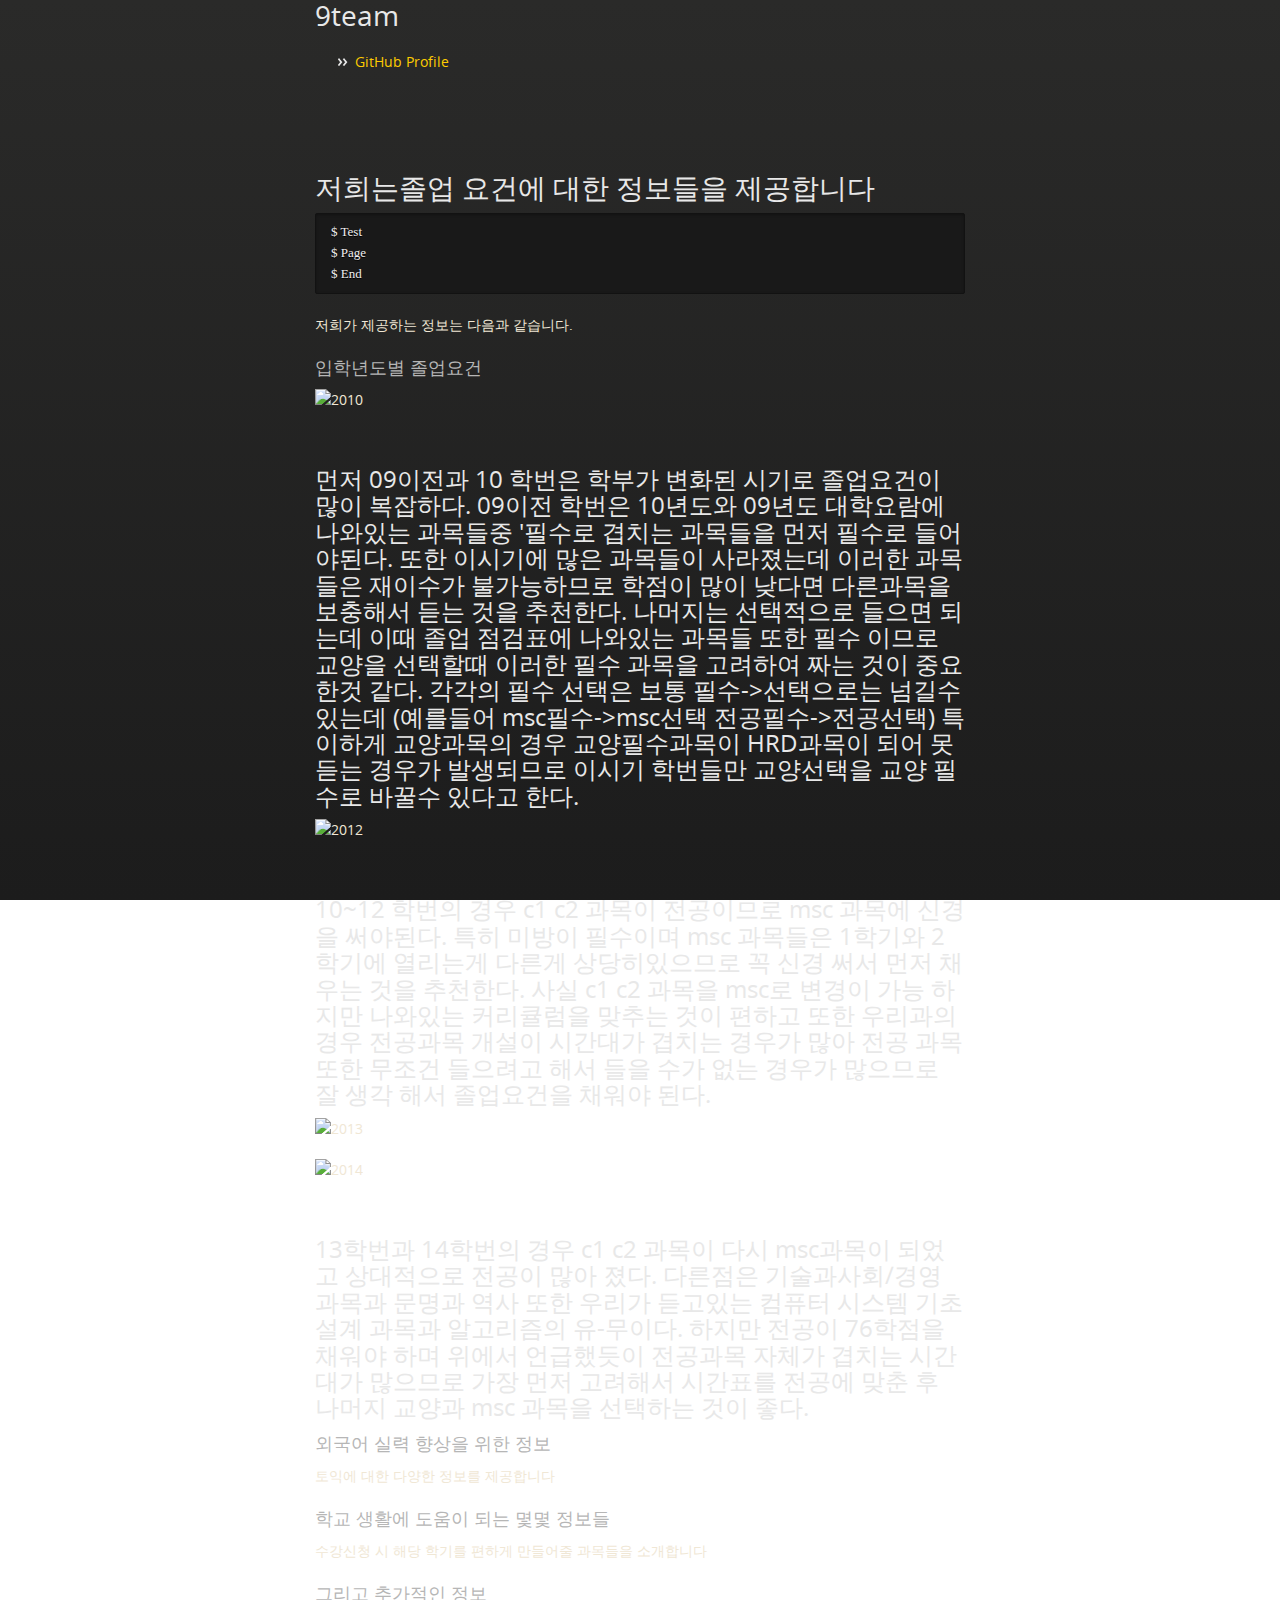
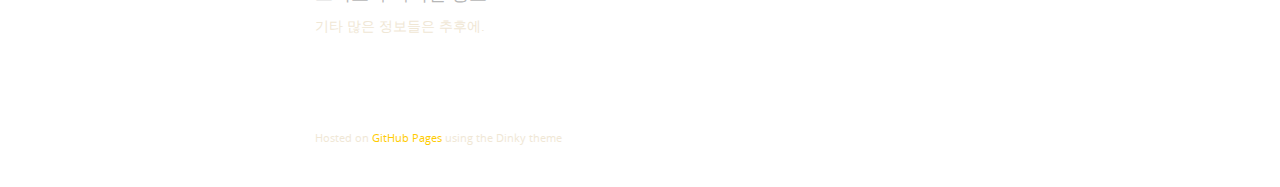
==== index.html @ 778de35d "Replace master branch with page content via GitHub" ====
<!doctype html>
<html>
  <head>
    <meta charset="utf-8">
    <meta http-equiv="X-UA-Compatible" content="chrome=1">
    <title>9team by computer9team</title>

    <link rel="stylesheet" href="stylesheets/styles.css">
    <link rel="stylesheet" href="stylesheets/github-light.css">
    <script src="javascripts/scale.fix.js"></script>
    <meta name="viewport" content="width=device-width, initial-scale=1, user-scalable=no">
    <!--[if lt IE 9]>
    <script src="//html5shiv.googlecode.com/svn/trunk/html5.js"></script>
    <![endif]-->
  </head>
  <body>
    <div class="wrapper">
      <header>
        <h1 class="header">9team</h1>
        <p class="header"></p>



        <ul>
          <li><a class="buttons github" href="https://github.com/computer9team">GitHub Profile</a></li>
        </ul>

      </header>
      <section>
        <h1>
<a id="저희는졸업-요건에-대한-정보들을-제공합니다" class="anchor" href="#%EC%A0%80%ED%9D%AC%EB%8A%94%EC%A1%B8%EC%97%85-%EC%9A%94%EA%B1%B4%EC%97%90-%EB%8C%80%ED%95%9C-%EC%A0%95%EB%B3%B4%EB%93%A4%EC%9D%84-%EC%A0%9C%EA%B3%B5%ED%95%A9%EB%8B%88%EB%8B%A4" aria-hidden="true"><span class="octicon octicon-link"></span></a>저희는졸업 요건에 대한 정보들을 제공합니다</h1>

<pre><code>$ Test
$ Page
$ End
</code></pre>

<p>저희가 제공하는 정보는 다음과 같습니다.</p>

<h3>
<a id="입학년도별-졸업요건" class="anchor" href="#%EC%9E%85%ED%95%99%EB%85%84%EB%8F%84%EB%B3%84-%EC%A1%B8%EC%97%85%EC%9A%94%EA%B1%B4" aria-hidden="true"><span class="octicon octicon-link"></span></a>입학년도별 졸업요건</h3>

<h4></h4>

<p><img src="https://github.com/computer9team/computer9team.github.com/blob/master/images/10.png?raw=true" alt="2010"></p>

<h2>
<a id="-1" class="anchor" href="#-1" aria-hidden="true"><span class="octicon octicon-link"></span></a><br>
</h2>

<h2>
<a id="먼저-09이전과-10-학번은-학부가-변화된-시기로-졸업요건이-많이-복잡하다-09이전-학번은-10년도와-09년도-대학요람에-나와있는-과목들중-필수로-겹치는-과목들을-먼저-필수로-들어야된다-또한-이시기에-많은-과목들이-사라졌는데-이러한-과목들은-재이수가-불가능하므로-학점이-많이-낮다면-다른과목을-보충해서-듣는-것을-추천한다-나머지는-선택적으로-들으면-되는데-이때-졸업-점검표에-나와있는-과목들-또한-필수-이므로-교양을-선택할때-이러한-필수-과목을-고려하여-짜는-것이-중요한것-같다-각각의-필수-선택은-보통-필수-선택으로는-넘길수-있는데-예를들어-msc필수-msc선택-전공필수-전공선택-특이하게-교양과목의-경우-교양필수과목이-hrd과목이-되어-못듣는-경우가-발생되므로-이시기-학번들만-교양선택을-교양-필수로-바꿀수-있다고-한다" class="anchor" href="#%EB%A8%BC%EC%A0%80-09%EC%9D%B4%EC%A0%84%EA%B3%BC-10-%ED%95%99%EB%B2%88%EC%9D%80-%ED%95%99%EB%B6%80%EA%B0%80-%EB%B3%80%ED%99%94%EB%90%9C-%EC%8B%9C%EA%B8%B0%EB%A1%9C-%EC%A1%B8%EC%97%85%EC%9A%94%EA%B1%B4%EC%9D%B4-%EB%A7%8E%EC%9D%B4-%EB%B3%B5%EC%9E%A1%ED%95%98%EB%8B%A4-09%EC%9D%B4%EC%A0%84-%ED%95%99%EB%B2%88%EC%9D%80-10%EB%85%84%EB%8F%84%EC%99%80-09%EB%85%84%EB%8F%84-%EB%8C%80%ED%95%99%EC%9A%94%EB%9E%8C%EC%97%90-%EB%82%98%EC%99%80%EC%9E%88%EB%8A%94-%EA%B3%BC%EB%AA%A9%EB%93%A4%EC%A4%91-%ED%95%84%EC%88%98%EB%A1%9C-%EA%B2%B9%EC%B9%98%EB%8A%94-%EA%B3%BC%EB%AA%A9%EB%93%A4%EC%9D%84-%EB%A8%BC%EC%A0%80-%ED%95%84%EC%88%98%EB%A1%9C-%EB%93%A4%EC%96%B4%EC%95%BC%EB%90%9C%EB%8B%A4-%EB%98%90%ED%95%9C-%EC%9D%B4%EC%8B%9C%EA%B8%B0%EC%97%90-%EB%A7%8E%EC%9D%80-%EA%B3%BC%EB%AA%A9%EB%93%A4%EC%9D%B4-%EC%82%AC%EB%9D%BC%EC%A1%8C%EB%8A%94%EB%8D%B0-%EC%9D%B4%EB%9F%AC%ED%95%9C-%EA%B3%BC%EB%AA%A9%EB%93%A4%EC%9D%80-%EC%9E%AC%EC%9D%B4%EC%88%98%EA%B0%80-%EB%B6%88%EA%B0%80%EB%8A%A5%ED%95%98%EB%AF%80%EB%A1%9C-%ED%95%99%EC%A0%90%EC%9D%B4-%EB%A7%8E%EC%9D%B4-%EB%82%AE%EB%8B%A4%EB%A9%B4-%EB%8B%A4%EB%A5%B8%EA%B3%BC%EB%AA%A9%EC%9D%84-%EB%B3%B4%EC%B6%A9%ED%95%B4%EC%84%9C-%EB%93%A3%EB%8A%94-%EA%B2%83%EC%9D%84-%EC%B6%94%EC%B2%9C%ED%95%9C%EB%8B%A4-%EB%82%98%EB%A8%B8%EC%A7%80%EB%8A%94-%EC%84%A0%ED%83%9D%EC%A0%81%EC%9C%BC%EB%A1%9C-%EB%93%A4%EC%9C%BC%EB%A9%B4-%EB%90%98%EB%8A%94%EB%8D%B0-%EC%9D%B4%EB%95%8C-%EC%A1%B8%EC%97%85-%EC%A0%90%EA%B2%80%ED%91%9C%EC%97%90-%EB%82%98%EC%99%80%EC%9E%88%EB%8A%94-%EA%B3%BC%EB%AA%A9%EB%93%A4-%EB%98%90%ED%95%9C-%ED%95%84%EC%88%98-%EC%9D%B4%EB%AF%80%EB%A1%9C-%EA%B5%90%EC%96%91%EC%9D%84-%EC%84%A0%ED%83%9D%ED%95%A0%EB%95%8C-%EC%9D%B4%EB%9F%AC%ED%95%9C-%ED%95%84%EC%88%98-%EA%B3%BC%EB%AA%A9%EC%9D%84-%EA%B3%A0%EB%A0%A4%ED%95%98%EC%97%AC-%EC%A7%9C%EB%8A%94-%EA%B2%83%EC%9D%B4-%EC%A4%91%EC%9A%94%ED%95%9C%EA%B2%83-%EA%B0%99%EB%8B%A4-%EA%B0%81%EA%B0%81%EC%9D%98-%ED%95%84%EC%88%98-%EC%84%A0%ED%83%9D%EC%9D%80-%EB%B3%B4%ED%86%B5-%ED%95%84%EC%88%98-%EC%84%A0%ED%83%9D%EC%9C%BC%EB%A1%9C%EB%8A%94-%EB%84%98%EA%B8%B8%EC%88%98-%EC%9E%88%EB%8A%94%EB%8D%B0-%EC%98%88%EB%A5%BC%EB%93%A4%EC%96%B4-msc%ED%95%84%EC%88%98-msc%EC%84%A0%ED%83%9D-%EC%A0%84%EA%B3%B5%ED%95%84%EC%88%98-%EC%A0%84%EA%B3%B5%EC%84%A0%ED%83%9D-%ED%8A%B9%EC%9D%B4%ED%95%98%EA%B2%8C-%EA%B5%90%EC%96%91%EA%B3%BC%EB%AA%A9%EC%9D%98-%EA%B2%BD%EC%9A%B0-%EA%B5%90%EC%96%91%ED%95%84%EC%88%98%EA%B3%BC%EB%AA%A9%EC%9D%B4-hrd%EA%B3%BC%EB%AA%A9%EC%9D%B4-%EB%90%98%EC%96%B4-%EB%AA%BB%EB%93%A3%EB%8A%94-%EA%B2%BD%EC%9A%B0%EA%B0%80-%EB%B0%9C%EC%83%9D%EB%90%98%EB%AF%80%EB%A1%9C-%EC%9D%B4%EC%8B%9C%EA%B8%B0-%ED%95%99%EB%B2%88%EB%93%A4%EB%A7%8C-%EA%B5%90%EC%96%91%EC%84%A0%ED%83%9D%EC%9D%84-%EA%B5%90%EC%96%91-%ED%95%84%EC%88%98%EB%A1%9C-%EB%B0%94%EA%BF%80%EC%88%98-%EC%9E%88%EB%8B%A4%EA%B3%A0-%ED%95%9C%EB%8B%A4" aria-hidden="true"><span class="octicon octicon-link"></span></a>먼저 09이전과 10 학번은 학부가 변화된 시기로 졸업요건이 많이 복잡하다. 09이전 학번은 10년도와 09년도 대학요람에 나와있는 과목들중 '필수로 겹치는 과목들을 먼저 필수로 들어야된다. 또한 이시기에 많은 과목들이 사라졌는데 이러한 과목들은 재이수가 불가능하므로 학점이 많이 낮다면 다른과목을 보충해서 듣는 것을 추천한다. 나머지는 선택적으로 들으면 되는데 이때 졸업 점검표에 나와있는 과목들 또한 필수 이므로 교양을 선택할때 이러한 필수 과목을 고려하여 짜는 것이 중요한것 같다. 각각의 필수 선택은 보통 필수-&gt;선택으로는 넘길수 있는데 (예를들어 msc필수-&gt;msc선택 전공필수-&gt;전공선택) 특이하게 교양과목의 경우 교양필수과목이 HRD과목이 되어 못듣는 경우가 발생되므로 이시기 학번들만 교양선택을 교양 필수로 바꿀수 있다고 한다.</h2>

<h4></h4>

<p><img src="https://raw.githubusercontent.com/computer9team/computer9team.github.com/45f0625c6c6ce0dff1cbcead1c9c6df45d2db07f/images/10%7E12.png" alt="2012"></p>

<h2>
<a id="-3" class="anchor" href="#-3" aria-hidden="true"><span class="octicon octicon-link"></span></a><br>
</h2>

<h2>
<a id="1012-학번의-경우--c1-c2-과목이-전공이므로-msc-과목에-신경을-써야된다-특히-미방이-필수이며-msc-과목들은-1학기와-2학기에-열리는게-다른게-상당히있으므로-꼭-신경-써서-먼저-채우는-것을-추천한다-사실-c1-c2-과목을-msc로-변경이-가능-하지만-나와있는-커리큘럼을-맞추는-것이-편하고-또한-우리과의-경우-전공과목-개설이-시간대가-겹치는-경우가-많아-전공-과목-또한-무조건-들으려고-해서-들을-수가-없는-경우가-많으므로-잘-생각-해서-졸업요건을-채워야-된다" class="anchor" href="#1012-%ED%95%99%EB%B2%88%EC%9D%98-%EA%B2%BD%EC%9A%B0--c1-c2-%EA%B3%BC%EB%AA%A9%EC%9D%B4-%EC%A0%84%EA%B3%B5%EC%9D%B4%EB%AF%80%EB%A1%9C-msc-%EA%B3%BC%EB%AA%A9%EC%97%90-%EC%8B%A0%EA%B2%BD%EC%9D%84-%EC%8D%A8%EC%95%BC%EB%90%9C%EB%8B%A4-%ED%8A%B9%ED%9E%88-%EB%AF%B8%EB%B0%A9%EC%9D%B4-%ED%95%84%EC%88%98%EC%9D%B4%EB%A9%B0-msc-%EA%B3%BC%EB%AA%A9%EB%93%A4%EC%9D%80-1%ED%95%99%EA%B8%B0%EC%99%80-2%ED%95%99%EA%B8%B0%EC%97%90-%EC%97%B4%EB%A6%AC%EB%8A%94%EA%B2%8C-%EB%8B%A4%EB%A5%B8%EA%B2%8C-%EC%83%81%EB%8B%B9%ED%9E%88%EC%9E%88%EC%9C%BC%EB%AF%80%EB%A1%9C-%EA%BC%AD-%EC%8B%A0%EA%B2%BD-%EC%8D%A8%EC%84%9C-%EB%A8%BC%EC%A0%80-%EC%B1%84%EC%9A%B0%EB%8A%94-%EA%B2%83%EC%9D%84-%EC%B6%94%EC%B2%9C%ED%95%9C%EB%8B%A4-%EC%82%AC%EC%8B%A4-c1-c2-%EA%B3%BC%EB%AA%A9%EC%9D%84-msc%EB%A1%9C-%EB%B3%80%EA%B2%BD%EC%9D%B4-%EA%B0%80%EB%8A%A5-%ED%95%98%EC%A7%80%EB%A7%8C-%EB%82%98%EC%99%80%EC%9E%88%EB%8A%94-%EC%BB%A4%EB%A6%AC%ED%81%98%EB%9F%BC%EC%9D%84-%EB%A7%9E%EC%B6%94%EB%8A%94-%EA%B2%83%EC%9D%B4-%ED%8E%B8%ED%95%98%EA%B3%A0-%EB%98%90%ED%95%9C-%EC%9A%B0%EB%A6%AC%EA%B3%BC%EC%9D%98-%EA%B2%BD%EC%9A%B0-%EC%A0%84%EA%B3%B5%EA%B3%BC%EB%AA%A9-%EA%B0%9C%EC%84%A4%EC%9D%B4-%EC%8B%9C%EA%B0%84%EB%8C%80%EA%B0%80-%EA%B2%B9%EC%B9%98%EB%8A%94-%EA%B2%BD%EC%9A%B0%EA%B0%80-%EB%A7%8E%EC%95%84-%EC%A0%84%EA%B3%B5-%EA%B3%BC%EB%AA%A9-%EB%98%90%ED%95%9C-%EB%AC%B4%EC%A1%B0%EA%B1%B4-%EB%93%A4%EC%9C%BC%EB%A0%A4%EA%B3%A0-%ED%95%B4%EC%84%9C-%EB%93%A4%EC%9D%84-%EC%88%98%EA%B0%80-%EC%97%86%EB%8A%94-%EA%B2%BD%EC%9A%B0%EA%B0%80-%EB%A7%8E%EC%9C%BC%EB%AF%80%EB%A1%9C-%EC%9E%98-%EC%83%9D%EA%B0%81-%ED%95%B4%EC%84%9C-%EC%A1%B8%EC%97%85%EC%9A%94%EA%B1%B4%EC%9D%84-%EC%B1%84%EC%9B%8C%EC%95%BC-%EB%90%9C%EB%8B%A4" aria-hidden="true"><span class="octicon octicon-link"></span></a>10~12 학번의 경우  c1 c2 과목이 전공이므로 msc 과목에 신경을 써야된다. 특히 미방이 필수이며 msc 과목들은 1학기와 2학기에 열리는게 다른게 상당히있으므로 꼭 신경 써서 먼저 채우는 것을 추천한다. 사실 c1 c2 과목을 msc로 변경이 가능 하지만 나와있는 커리큘럼을 맞추는 것이 편하고 또한 우리과의 경우 전공과목 개설이 시간대가 겹치는 경우가 많아 전공 과목 또한 무조건 들으려고 해서 들을 수가 없는 경우가 많으므로 잘 생각 해서 졸업요건을 채워야 된다.</h2>

<h4></h4>

<p><img src="https://raw.githubusercontent.com/computer9team/computer9team.github.com/45f0625c6c6ce0dff1cbcead1c9c6df45d2db07f/images/13.png" alt="2013"></p>

<h4></h4>

<p><img src="https://raw.githubusercontent.com/computer9team/computer9team.github.com/45f0625c6c6ce0dff1cbcead1c9c6df45d2db07f/images/14.png" alt="2014"></p>

<h2>
<a id="-6" class="anchor" href="#-6" aria-hidden="true"><span class="octicon octicon-link"></span></a><br>
</h2>

<h2>
<a id="13학번과-14학번의-경우-c1-c2-과목이-다시-msc과목이-되었고-상대적으로-전공이-많아-졌다-다른점은-기술과사회경영-과목과-문명과-역사-또한-우리가-듣고있는-컴퓨터-시스템-기초-설계-과목과-알고리즘의-유-무이다-하지만-전공이-76학점을-채워야-하며-위에서-언급했듯이-전공과목-자체가-겹치는-시간대가-많으므로-가장-먼저-고려해서-시간표를-전공에-맞춘-후-나머지-교양과-msc-과목을-선택하는-것이-좋다-" class="anchor" href="#13%ED%95%99%EB%B2%88%EA%B3%BC-14%ED%95%99%EB%B2%88%EC%9D%98-%EA%B2%BD%EC%9A%B0-c1-c2-%EA%B3%BC%EB%AA%A9%EC%9D%B4-%EB%8B%A4%EC%8B%9C-msc%EA%B3%BC%EB%AA%A9%EC%9D%B4-%EB%90%98%EC%97%88%EA%B3%A0-%EC%83%81%EB%8C%80%EC%A0%81%EC%9C%BC%EB%A1%9C-%EC%A0%84%EA%B3%B5%EC%9D%B4-%EB%A7%8E%EC%95%84-%EC%A1%8C%EB%8B%A4-%EB%8B%A4%EB%A5%B8%EC%A0%90%EC%9D%80-%EA%B8%B0%EC%88%A0%EA%B3%BC%EC%82%AC%ED%9A%8C%EA%B2%BD%EC%98%81-%EA%B3%BC%EB%AA%A9%EA%B3%BC-%EB%AC%B8%EB%AA%85%EA%B3%BC-%EC%97%AD%EC%82%AC-%EB%98%90%ED%95%9C-%EC%9A%B0%EB%A6%AC%EA%B0%80-%EB%93%A3%EA%B3%A0%EC%9E%88%EB%8A%94-%EC%BB%B4%ED%93%A8%ED%84%B0-%EC%8B%9C%EC%8A%A4%ED%85%9C-%EA%B8%B0%EC%B4%88-%EC%84%A4%EA%B3%84-%EA%B3%BC%EB%AA%A9%EA%B3%BC-%EC%95%8C%EA%B3%A0%EB%A6%AC%EC%A6%98%EC%9D%98-%EC%9C%A0-%EB%AC%B4%EC%9D%B4%EB%8B%A4-%ED%95%98%EC%A7%80%EB%A7%8C-%EC%A0%84%EA%B3%B5%EC%9D%B4-76%ED%95%99%EC%A0%90%EC%9D%84-%EC%B1%84%EC%9B%8C%EC%95%BC-%ED%95%98%EB%A9%B0-%EC%9C%84%EC%97%90%EC%84%9C-%EC%96%B8%EA%B8%89%ED%96%88%EB%93%AF%EC%9D%B4-%EC%A0%84%EA%B3%B5%EA%B3%BC%EB%AA%A9-%EC%9E%90%EC%B2%B4%EA%B0%80-%EA%B2%B9%EC%B9%98%EB%8A%94-%EC%8B%9C%EA%B0%84%EB%8C%80%EA%B0%80-%EB%A7%8E%EC%9C%BC%EB%AF%80%EB%A1%9C-%EA%B0%80%EC%9E%A5-%EB%A8%BC%EC%A0%80-%EA%B3%A0%EB%A0%A4%ED%95%B4%EC%84%9C-%EC%8B%9C%EA%B0%84%ED%91%9C%EB%A5%BC-%EC%A0%84%EA%B3%B5%EC%97%90-%EB%A7%9E%EC%B6%98-%ED%9B%84-%EB%82%98%EB%A8%B8%EC%A7%80-%EA%B5%90%EC%96%91%EA%B3%BC-msc-%EA%B3%BC%EB%AA%A9%EC%9D%84-%EC%84%A0%ED%83%9D%ED%95%98%EB%8A%94-%EA%B2%83%EC%9D%B4-%EC%A2%8B%EB%8B%A4-" aria-hidden="true"><span class="octicon octicon-link"></span></a>13학번과 14학번의 경우 c1 c2 과목이 다시 msc과목이 되었고 상대적으로 전공이 많아 졌다. 다른점은 기술과사회/경영 과목과 문명과 역사 또한 우리가 듣고있는 컴퓨터 시스템 기초 설계 과목과 알고리즘의 유-무이다. 하지만 전공이 76학점을 채워야 하며 위에서 언급했듯이 전공과목 자체가 겹치는 시간대가 많으므로 가장 먼저 고려해서 시간표를 전공에 맞춘 후 나머지 교양과 msc 과목을 선택하는 것이 좋다. </h2>

<h3>
<a id="외국어-실력-향상을-위한-정보" class="anchor" href="#%EC%99%B8%EA%B5%AD%EC%96%B4-%EC%8B%A4%EB%A0%A5-%ED%96%A5%EC%83%81%EC%9D%84-%EC%9C%84%ED%95%9C-%EC%A0%95%EB%B3%B4" aria-hidden="true"><span class="octicon octicon-link"></span></a>외국어 실력 향상을 위한 정보</h3>

<p>토익에 대한 다양한 정보를 제공합니다</p>

<h3>
<a id="학교-생활에-도움이-되는-몇몇-정보들" class="anchor" href="#%ED%95%99%EA%B5%90-%EC%83%9D%ED%99%9C%EC%97%90-%EB%8F%84%EC%9B%80%EC%9D%B4-%EB%90%98%EB%8A%94-%EB%AA%87%EB%AA%87-%EC%A0%95%EB%B3%B4%EB%93%A4" aria-hidden="true"><span class="octicon octicon-link"></span></a>학교 생활에 도움이 되는 몇몇 정보들</h3>

<p>수강신청 시 해당 학기를 편하게 만들어줄 과목들을 소개합니다</p>

<h3>
<a id="그리고-추가적인-정보" class="anchor" href="#%EA%B7%B8%EB%A6%AC%EA%B3%A0-%EC%B6%94%EA%B0%80%EC%A0%81%EC%9D%B8-%EC%A0%95%EB%B3%B4" aria-hidden="true"><span class="octicon octicon-link"></span></a>그리고 추가적인 정보</h3>

<p>기타 많은 정보들은 추후에.</p>
      </section>
      <footer>
        <p><small>Hosted on <a href="https://pages.github.com">GitHub Pages</a> using the Dinky theme</small></p>
      </footer>
    </div>
    <!--[if !IE]><script>fixScale(document);</script><![endif]-->
		
  </body>
</html>
---- stylesheets/styles.css ----
@font-face {
  font-family: 'OpenSansLight';
  src: url("../fonts/OpenSans-Light-webfont.eot");
  src: url("../fonts/OpenSans-Light-webfont.eot?#iefix") format("embedded-opentype"), url("../fonts/OpenSans-Light-webfont.woff") format("woff"), url("../fonts/OpenSans-Light-webfont.ttf") format("truetype"), url("../fonts/OpenSans-Light-webfont.svg#OpenSansLight") format("svg");
  font-weight: normal;
  font-style: normal;
}

@font-face {
  font-family: 'OpenSansLightItalic';
  src: url("../fonts/OpenSans-LightItalic-webfont.eot");
  src: url("../fonts/OpenSans-LightItalic-webfont.eot?#iefix") format("embedded-opentype"), url("../fonts/OpenSans-LightItalic-webfont.woff") format("woff"), url("../fonts/OpenSans-LightItalic-webfont.ttf") format("truetype"), url("../fonts/OpenSans-LightItalic-webfont.svg#OpenSansLightItalic") format("svg");
  font-weight: normal;
  font-style: normal;
}

@font-face {
  font-family: 'OpenSansRegular';
  src: url("../fonts/OpenSans-Regular-webfont.eot");
  src: url("../fonts/OpenSans-Regular-webfont.eot?#iefix") format("embedded-opentype"), url("../fonts/OpenSans-Regular-webfont.woff") format("woff"), url("../fonts/OpenSans-Regular-webfont.ttf") format("truetype"), url("../fonts/OpenSans-Regular-webfont.svg#OpenSansRegular") format("svg");
  font-weight: normal;
  font-style: normal;
  -webkit-font-smoothing: antialiased;
}

@font-face {
  font-family: 'OpenSansItalic';
  src: url("../fonts/OpenSans-Italic-webfont.eot");
  src: url("../fonts/OpenSans-Italic-webfont.eot?#iefix") format("embedded-opentype"), url("../fonts/OpenSans-Italic-webfont.woff") format("woff"), url("../fonts/OpenSans-Italic-webfont.ttf") format("truetype"), url("../fonts/OpenSans-Italic-webfont.svg#OpenSansItalic") format("svg");
  font-weight: normal;
  font-style: normal;
  -webkit-font-smoothing: antialiased;
}

@font-face {
  font-family: 'OpenSansSemibold';
  src: url("../fonts/OpenSans-Semibold-webfont.eot");
  src: url("../fonts/OpenSans-Semibold-webfont.eot?#iefix") format("embedded-opentype"), url("../fonts/OpenSans-Semibold-webfont.woff") format("woff"), url("../fonts/OpenSans-Semibold-webfont.ttf") format("truetype"), url("../fonts/OpenSans-Semibold-webfont.svg#OpenSansSemibold") format("svg");
  font-weight: normal;
  font-style: normal;
  -webkit-font-smoothing: antialiased;
}

@font-face {
  font-family: 'OpenSansSemiboldItalic';
  src: url("../fonts/OpenSans-SemiboldItalic-webfont.eot");
  src: url("../fonts/OpenSans-SemiboldItalic-webfont.eot?#iefix") format("embedded-opentype"), url("../fonts/OpenSans-SemiboldItalic-webfont.woff") format("woff"), url("../fonts/OpenSans-SemiboldItalic-webfont.ttf") format("truetype"), url("../fonts/OpenSans-SemiboldItalic-webfont.svg#OpenSansSemiboldItalic") format("svg");
  font-weight: normal;
  font-style: normal;
  -webkit-font-smoothing: antialiased;
}

@font-face {
  font-family: 'OpenSansBold';
  src: url("../fonts/OpenSans-Bold-webfont.eot");
  src: url("../fonts/OpenSans-Bold-webfont.eot?#iefix") format("embedded-opentype"), url("../fonts/OpenSans-Bold-webfont.woff") format("woff"), url("../fonts/OpenSans-Bold-webfont.ttf") format("truetype"), url("../fonts/OpenSans-Bold-webfont.svg#OpenSansBold") format("svg");
  font-weight: normal;
  font-style: normal;
  -webkit-font-smoothing: antialiased;
}

@font-face {
  font-family: 'OpenSansBoldItalic';
  src: url("../fonts/OpenSans-BoldItalic-webfont.eot");
  src: url("../fonts/OpenSans-BoldItalic-webfont.eot?#iefix") format("embedded-opentype"), url("../fonts/OpenSans-BoldItalic-webfont.woff") format("woff"), url("../fonts/OpenSans-BoldItalic-webfont.ttf") format("truetype"), url("../fonts/OpenSans-BoldItalic-webfont.svg#OpenSansBoldItalic") format("svg");
  font-weight: normal;
  font-style: normal;
  -webkit-font-smoothing: antialiased;
}

/* normalize.css 2012-02-07T12:37 UTC - https://github.com/necolas/normalize.css */
/* =============================================================================
   HTML5 display definitions
   ========================================================================== */
/*
 * Corrects block display not defined in IE6/7/8/9 & FF3
 */
article,
aside,
details,
figcaption,
figure,
footer,
header,
hgroup,
nav,
section,
summary {
  display: block;
}

/*
 * Corrects inline-block display not defined in IE6/7/8/9 & FF3
 */
audio,
canvas,
video {
  display: inline-block;
  *display: inline;
  *zoom: 1;
}

/*
 * Prevents modern browsers from displaying 'audio' without controls
 */
audio:not([controls]) {
  display: none;
}

/*
 * Addresses styling for 'hidden' attribute not present in IE7/8/9, FF3, S4
 * Known issue: no IE6 support
 */
[hidden] {
  display: none;
}

/* =============================================================================
   Base
   ========================================================================== */
/*
 * 1. Corrects text resizing oddly in IE6/7 when body font-size is set using em units
 *    http://clagnut.com/blog/348/#c790
 * 2. Prevents iOS text size adjust after orientation change, without disabling user zoom
 *    www.456bereastreet.com/archive/201012/controlling_text_size_in_safari_for_ios_without_disabling_user_zoom/
 */
html {
  font-size: 100%;
  /* 1 */
  -webkit-text-size-adjust: 100%;
  /* 2 */
  -ms-text-size-adjust: 100%;
  /* 2 */
}

/*
 * Addresses font-family inconsistency between 'textarea' and other form elements.
 */
html,
button,
input,
select,
textarea {
  font-family: sans-serif;
}

/*
 * Addresses margins handled incorrectly in IE6/7
 */
body {
  margin: 0;
}

/* =============================================================================
   Links
   ========================================================================== */
/*
 * Addresses outline displayed oddly in Chrome
 */
a:focus {
  outline: thin dotted;
}

/*
 * Improves readability when focused and also mouse hovered in all browsers
 * people.opera.com/patrickl/experiments/keyboard/test
 */
a:hover,
a:active {
  outline: 0;
}

/* =============================================================================
   Typography
   ========================================================================== */
/*
 * Addresses font sizes and margins set differently in IE6/7
 * Addresses font sizes within 'section' and 'article' in FF4+, Chrome, S5
 */
h1 {
  font-size: 2em;
  margin: 0.67em 0;
}

h2 {
  font-size: 1.5em;
  margin: 0.83em 0;
}

h3 {
  font-size: 1.17em;
  margin: 1em 0;
}

h4 {
  font-size: 1em;
  margin: 1.33em 0;
}

h5 {
  font-size: 0.83em;
  margin: 1.67em 0;
}

h6 {
  font-size: 0.75em;
  margin: 2.33em 0;
}

/*
 * Addresses styling not present in IE7/8/9, S5, Chrome
 */
abbr[title] {
  border-bottom: 1px dotted;
}

/*
 * Addresses style set to 'bolder' in FF3+, S4/5, Chrome
*/
b,
strong {
  font-weight: bold;
}

blockquote {
  margin: 1em 40px;
}

/*
 * Addresses styling not present in S5, Chrome
 */
dfn {
  font-style: italic;
}

/*
 * Addresses styling not present in IE6/7/8/9
 */
mark {
  background: #ff0;
  color: #000;
}

/*
 * Addresses margins set differently in IE6/7
 */
p,
pre {
  margin: 1em 0;
}

/*
 * Corrects font family set oddly in IE6, S4/5, Chrome
 * en.wikipedia.org/wiki/User:Davidgothberg/Test59
 */
pre,
code,
kbd,
samp {
  font-family: monospace, serif;
  _font-family: 'courier new', monospace;
  font-size: 1em;
}

/*
 * 1. Addresses CSS quotes not supported in IE6/7
 * 2. Addresses quote property not supported in S4
 */
/* 1 */
q {
  quotes: none;
}

/* 2 */
q:before,
q:after {
  content: '';
  content: none;
}

small {
  font-size: 75%;
}

/*
 * Prevents sub and sup affecting line-height in all browsers
 * gist.github.com/413930
 */
sub,
sup {
  font-size: 75%;
  line-height: 0;
  position: relative;
  vertical-align: baseline;
}

sup {
  top: -0.5em;
}

sub {
  bottom: -0.25em;
}

/* =============================================================================
   Lists
   ========================================================================== */
/*
 * Addresses margins set differently in IE6/7
 */
dl,
menu,
ol,
ul {
  margin: 1em 0;
}

dd {
  margin: 0 0 0 40px;
}

/*
 * Addresses paddings set differently in IE6/7
 */
menu,
ol,
ul {
  padding: 0 0 0 40px;
}

/*
 * Corrects list images handled incorrectly in IE7
 */
nav ul,
nav ol {
  list-style: none;
  list-style-image: none;
}

/* =============================================================================
   Embedded content
   ========================================================================== */
/*
 * 1. Removes border when inside 'a' element in IE6/7/8/9, FF3
 * 2. Improves image quality when scaled in IE7
 *    code.flickr.com/blog/2008/11/12/on-ui-quality-the-little-things-client-side-image-resizing/
 */
img {
  border: 0;
  /* 1 */
  -ms-interpolation-mode: bicubic;
  /* 2 */
}

/*
 * Corrects overflow displayed oddly in IE9
 */
svg:not(:root) {
  overflow: hidden;
}

/* =============================================================================
   Figures
   ========================================================================== */
/*
 * Addresses margin not present in IE6/7/8/9, S5, O11
 */
figure {
  margin: 0;
}

/* =============================================================================
   Forms
   ========================================================================== */
/*
 * Corrects margin displayed oddly in IE6/7
 */
form {
  margin: 0;
}

/*
 * Define consistent border, margin, and padding
 */
fieldset {
  border: 1px solid #c0c0c0;
  margin: 0 2px;
  padding: 0.35em 0.625em 0.75em;
}

/*
 * 1. Corrects color not being inherited in IE6/7/8/9
 * 2. Corrects text not wrapping in FF3 
 * 3. Corrects alignment displayed oddly in IE6/7
 */
legend {
  border: 0;
  /* 1 */
  padding: 0;
  white-space: normal;
  /* 2 */
  *margin-left: -7px;
  /* 3 */
}

/*
 * 1. Corrects font size not being inherited in all browsers
 * 2. Addresses margins set differently in IE6/7, FF3+, S5, Chrome
 * 3. Improves appearance and consistency in all browsers
 */
button,
input,
select,
textarea {
  font-size: 100%;
  /* 1 */
  margin: 0;
  /* 2 */
  vertical-align: baseline;
  /* 3 */
  *vertical-align: middle;
  /* 3 */
}

/*
 * Addresses FF3/4 setting line-height on 'input' using !important in the UA stylesheet
 */
button,
input {
  line-height: normal;
  /* 1 */
}

/*
 * 1. Improves usability and consistency of cursor style between image-type 'input' and others
 * 2. Corrects inability to style clickable 'input' types in iOS
 * 3. Removes inner spacing in IE7 without affecting normal text inputs
 *    Known issue: inner spacing remains in IE6
 */
button,
input[type="button"],
input[type="reset"],
input[type="submit"] {
  cursor: pointer;
  /* 1 */
  -webkit-appearance: button;
  /* 2 */
  *overflow: visible;
  /* 3 */
}

/*
 * Re-set default cursor for disabled elements
 */
button[disabled],
input[disabled] {
  cursor: default;
}

/*
 * 1. Addresses box sizing set to content-box in IE8/9
 * 2. Removes excess padding in IE8/9
 * 3. Removes excess padding in IE7
      Known issue: excess padding remains in IE6
 */
input[type="checkbox"],
input[type="radio"] {
  box-sizing: border-box;
  /* 1 */
  padding: 0;
  /* 2 */
  *height: 13px;
  /* 3 */
  *width: 13px;
  /* 3 */
}

/*
 * 1. Addresses appearance set to searchfield in S5, Chrome
 * 2. Addresses box-sizing set to border-box in S5, Chrome (include -moz to future-proof)
 */
input[type="search"] {
  -webkit-appearance: textfield;
  /* 1 */
  -moz-box-sizing: content-box;
  -webkit-box-sizing: content-box;
  /* 2 */
  box-sizing: content-box;
}

/*
 * Removes inner padding and search cancel button in S5, Chrome on OS X
 */
input[type="search"]::-webkit-search-decoration,
input[type="search"]::-webkit-search-cancel-button {
  -webkit-appearance: none;
}

/*
 * Removes inner padding and border in FF3+
 * www.sitepen.com/blog/2008/05/14/the-devils-in-the-details-fixing-dojos-toolbar-buttons/
 */
button::-moz-focus-inner,
input::-moz-focus-inner {
  border: 0;
  padding: 0;
}

/*
 * 1. Removes default vertical scrollbar in IE6/7/8/9
 * 2. Improves readability and alignment in all browsers
 */
textarea {
  overflow: auto;
  /* 1 */
  vertical-align: top;
  /* 2 */
}

/* =============================================================================
   Tables
   ========================================================================== */
/*
 * Remove most spacing between table cells
 */
table {
  border-collapse: collapse;
  border-spacing: 0;
}

body {
  padding: 0px 0 20px 0px;
  margin: 0px;
  font: 14px/1.5 "OpenSansRegular", "Helvetica Neue", Helvetica, Arial, sans-serif;
  color: #f0e7d5;
  font-weight: normal;
  background: #252525;
  background-attachment: fixed !important;
  background: -webkit-gradient(linear, 50% 0%, 50% 100%, color-stop(0%, #2a2a29), color-stop(100%, #1c1c1c));
  background: -webkit-linear-gradient(#2a2a29, #1c1c1c);
  background: -moz-linear-gradient(#2a2a29, #1c1c1c);
  background: -o-linear-gradient(#2a2a29, #1c1c1c);
  background: -ms-linear-gradient(#2a2a29, #1c1c1c);
  background: linear-gradient(#2a2a29, #1c1c1c);
}

h1, h2, h3, h4, h5, h6 {
  color: #e8e8e8;
  margin: 0 0 10px;
  font-family: 'OpenSansRegular', "Helvetica Neue", Helvetica, Arial, sans-serif;
  font-weight: normal;
}

p, ul, ol, table, pre, dl {
  margin: 0 0 20px;
}

h1, h2, h3 {
  line-height: 1.1;
}

h1 {
  font-size: 28px;
}

h2 {
  font-size: 24px;
}

h4, h5, h6 {
  color: #e8e8e8;
}

h3 {
  font-size: 18px;
  line-height: 24px;
  font-family: 'OpenSansRegular', "Helvetica Neue", Helvetica, Arial, sans-serif !important;
  font-weight: normal;
  color: #b6b6b6;
}

a {
  color: #ffcc00;
  font-weight: 400;
  text-decoration: none;
}
a:hover {
  color: #ffeb9b;
}

a small {
  font-size: 11px;
  color: #666;
  margin-top: -0.6em;
  display: block;
}

ul {
  list-style-image: url("../images/bullet.png");
}

strong {
  font-family: 'OpenSansBold', "Helvetica Neue", Helvetica, Arial, sans-serif !important;
  font-weight: normal;
}

.wrapper {
  max-width: 650px;
  margin: 0 auto;
  position: relative;
  padding: 0 20px;
}

section img {
  max-width: 100%;
}

blockquote {
  border-left: 3px solid #ffcc00;
  margin: 0;
  padding: 0 0 0 20px;
  font-style: italic;
}

code {
  font-family: "Lucida Sans", Monaco, Bitstream Vera Sans Mono, Lucida Console, Terminal;
  color: #efefef;
  font-size: 13px;
  margin: 0 4px;
  padding: 4px 6px;
  -moz-border-radius: 2px;
  -webkit-border-radius: 2px;
  -o-border-radius: 2px;
  -ms-border-radius: 2px;
  -khtml-border-radius: 2px;
  border-radius: 2px;
}

pre {
  padding: 8px 15px;
  background: #191919;
  -moz-border-radius: 2px;
  -webkit-border-radius: 2px;
  -o-border-radius: 2px;
  -ms-border-radius: 2px;
  -khtml-border-radius: 2px;
  border-radius: 2px;
  border: 1px solid #121212;
  -moz-box-shadow: inset 0 1px 3px rgba(0, 0, 0, 0.3);
  -webkit-box-shadow: inset 0 1px 3px rgba(0, 0, 0, 0.3);
  -o-box-shadow: inset 0 1px 3px rgba(0, 0, 0, 0.3);
  box-shadow: inset 0 1px 3px rgba(0, 0, 0, 0.3);
  overflow: auto;
  overflow-y: hidden;
}
pre code {
  color: #efefef;
  text-shadow: 0px 1px 0px #000;
  margin: 0;
  padding: 0;
}

table {
  width: 100%;
  border-collapse: collapse;
}

th {
  text-align: left;
  padding: 5px 10px;
  border-bottom: 1px solid #434343;
  color: #b6b6b6;
  font-family: 'OpenSansSemibold', "Helvetica Neue", Helvetica, Arial, sans-serif !important;
  font-weight: normal;
}

td {
  text-align: left;
  padding: 5px 10px;
  border-bottom: 1px solid #434343;
}

hr {
  border: 0;
  outline: none;
  height: 3px;
  background: transparent url("../images/hr.gif") center center repeat-x;
  margin: 0 0 20px;
}

dt {
  color: #F0E7D5;
  font-family: 'OpenSansSemibold', "Helvetica Neue", Helvetica, Arial, sans-serif !important;
  font-weight: normal;
}

#header {
  z-index: 100;
  left: 0;
  top: 0px;
  height: 60px;
  width: 100%;
  position: fixed;
  background: url(../images/nav-bg.gif) #353535;
  border-bottom: 4px solid #434343;
  -moz-box-shadow: 0px 1px 3px rgba(0, 0, 0, 0.25);
  -webkit-box-shadow: 0px 1px 3px rgba(0, 0, 0, 0.25);
  -o-box-shadow: 0px 1px 3px rgba(0, 0, 0, 0.25);
  box-shadow: 0px 1px 3px rgba(0, 0, 0, 0.25);
}
#header nav {
  max-width: 650px;
  margin: 0 auto;
  padding: 0 10px;
  background: blue;
  margin: 6px auto;
}
#header nav li {
  font-family: 'OpenSansLight', "Helvetica Neue", Helvetica, Arial, sans-serif;
  font-weight: normal;
  list-style: none;
  display: inline;
  color: white;
  line-height: 50px;
  text-shadow: 0px 1px 0px rgba(0, 0, 0, 0.2);
  font-size: 14px;
}
#header nav li a {
  color: white;
  border: 1px solid #5d910b;
  background: -webkit-gradient(linear, 50% 0%, 50% 100%, color-stop(0%, #93bd20), color-stop(100%, #659e10));
  background: -webkit-linear-gradient(#93bd20, #659e10);
  background: -moz-linear-gradient(#93bd20, #659e10);
  background: -o-linear-gradient(#93bd20, #659e10);
  background: -ms-linear-gradient(#93bd20, #659e10);
  background: linear-gradient(#93bd20, #659e10);
  -moz-border-radius: 2px;
  -webkit-border-radius: 2px;
  -o-border-radius: 2px;
  -ms-border-radius: 2px;
  -khtml-border-radius: 2px;
  border-radius: 2px;
  -moz-box-shadow: inset 0px 1px 0px rgba(255, 255, 255, 0.3), 0px 3px 7px rgba(0, 0, 0, 0.7);
  -webkit-box-shadow: inset 0px 1px 0px rgba(255, 255, 255, 0.3), 0px 3px 7px rgba(0, 0, 0, 0.7);
  -o-box-shadow: inset 0px 1px 0px rgba(255, 255, 255, 0.3), 0px 3px 7px rgba(0, 0, 0, 0.7);
  box-shadow: inset 0px 1px 0px rgba(255, 255, 255, 0.3), 0px 3px 7px rgba(0, 0, 0, 0.7);
  background-color: #93bd20;
  padding: 10px 12px;
  margin-top: 6px;
  line-height: 14px;
  font-size: 14px;
  display: inline-block;
  text-align: center;
}
#header nav li a:hover {
  background: -webkit-gradient(linear, 50% 0%, 50% 100%, color-stop(0%, #749619), color-stop(100%, #527f0e));
  background: -webkit-linear-gradient(#749619, #527f0e);
  background: -moz-linear-gradient(#749619, #527f0e);
  background: -o-linear-gradient(#749619, #527f0e);
  background: -ms-linear-gradient(#749619, #527f0e);
  background: linear-gradient(#749619, #527f0e);
  background-color: #659e10;
  border: 1px solid #527f0e;
  -moz-box-shadow: inset 0px 1px 1px rgba(0, 0, 0, 0.2), 0px 1px 0px rgba(0, 0, 0, 0);
  -webkit-box-shadow: inset 0px 1px 1px rgba(0, 0, 0, 0.2), 0px 1px 0px rgba(0, 0, 0, 0);
  -o-box-shadow: inset 0px 1px 1px rgba(0, 0, 0, 0.2), 0px 1px 0px rgba(0, 0, 0, 0);
  box-shadow: inset 0px 1px 1px rgba(0, 0, 0, 0.2), 0px 1px 0px rgba(0, 0, 0, 0);
}
#header nav li.fork {
  float: left;
  margin-left: 0px;
}
#header nav li.downloads {
  float: right;
  margin-left: 6px;
}
#header nav li.title {
  float: right;
  margin-right: 10px;
  font-size: 11px;
}

section {
  max-width: 650px;
  padding: 30px 0px 50px 0px;
  margin: 20px 0;
  margin-top: 70px;
}
section #title {
  border: 0;
  outline: none;
  margin: 0 0 50px 0;
  padding: 0 0 5px 0;
}
section #title h1 {
  font-family: 'OpenSansLight', "Helvetica Neue", Helvetica, Arial, sans-serif;
  font-weight: normal;
  font-size: 40px;
  text-align: center;
  line-height: 36px;
}
section #title p {
  color: #d7cfbe;
  font-family: 'OpenSansLight', "Helvetica Neue", Helvetica, Arial, sans-serif;
  font-weight: normal;
  font-size: 18px;
  text-align: center;
}
section #title .credits {
  font-size: 11px;
  font-family: 'OpenSansRegular', "Helvetica Neue", Helvetica, Arial, sans-serif;
  font-weight: normal;
  color: #696969;
  margin-top: -10px;
}
section #title .credits.left {
  float: left;
}
section #title .credits.right {
  float: right;
}

@media print, screen and (max-width: 720px) {
  #title .credits {
    display: block;
    width: 100%;
    line-height: 30px;
    text-align: center;
  }
  #title .credits .left {
    float: none;
    display: block;
  }
  #title .credits .right {
    float: none;
    display: block;
  }
}
@media print, screen and (max-width: 480px) {
  #header {
    margin-top: -20px;
  }

  section {
    margin-top: 40px;
  }

  nav {
    display: none;
  }
}
---- stylesheets/github-light.css ----
/*
   Copyright 2014 GitHub Inc.

   Licensed under the Apache License, Version 2.0 (the "License");
   you may not use this file except in compliance with the License.
   You may obtain a copy of the License at

       http://www.apache.org/licenses/LICENSE-2.0

   Unless required by applicable law or agreed to in writing, software
   distributed under the License is distributed on an "AS IS" BASIS,
   WITHOUT WARRANTIES OR CONDITIONS OF ANY KIND, either express or implied.
   See the License for the specific language governing permissions and
   limitations under the License.

*/

.pl-c /* comment */ {
  color: #969896;
}

.pl-c1      /* constant, markup.raw, meta.diff.header, meta.module-reference, meta.property-name, support, support.constant, support.variable, variable.other.constant */,
.pl-s .pl-v /* string variable */ {
  color: #0086b3;
}

.pl-e  /* entity */,
.pl-en /* entity.name */ {
  color: #795da3;
}

.pl-s .pl-s1 /* string source */,
.pl-smi      /* storage.modifier.import, storage.modifier.package, storage.type.java, variable.other, variable.parameter.function */ {
  color: #333;
}

.pl-ent /* entity.name.tag */ {
  color: #63a35c;
}

.pl-k /* keyword, storage, storage.type */ {
  color: #a71d5d;
}

.pl-pds              /* punctuation.definition.string, string.regexp.character-class */,
.pl-s                /* string */,
.pl-s .pl-pse .pl-s1 /* string punctuation.section.embedded source */,
.pl-sr               /* string.regexp */,
.pl-sr .pl-cce       /* string.regexp constant.character.escape */,
.pl-sr .pl-sra       /* string.regexp string.regexp.arbitrary-repitition */,
.pl-sr .pl-sre       /* string.regexp source.ruby.embedded */ {
  color: #183691;
}

.pl-v /* variable */ {
  color: #ed6a43;
}

.pl-id /* invalid.deprecated */ {
  color: #b52a1d;
}

.pl-ii /* invalid.illegal */ {
  background-color: #b52a1d;
  color: #f8f8f8;
}

.pl-sr .pl-cce /* string.regexp constant.character.escape */ {
  color: #63a35c;
  font-weight: bold;
}

.pl-ml /* markup.list */ {
  color: #693a17;
}

.pl-mh        /* markup.heading */,
.pl-mh .pl-en /* markup.heading entity.name */,
.pl-ms        /* meta.separator */ {
  color: #1d3e81;
  font-weight: bold;
}

.pl-mq /* markup.quote */ {
  color: #008080;
}

.pl-mi /* markup.italic */ {
  color: #333;
  font-style: italic;
}

.pl-mb /* markup.bold */ {
  color: #333;
  font-weight: bold;
}

.pl-md /* markup.deleted, meta.diff.header.from-file */ {
  background-color: #ffecec;
  color: #bd2c00;
}

.pl-mi1 /* markup.inserted, meta.diff.header.to-file */ {
  background-color: #eaffea;
  color: #55a532;
}

.pl-mdr /* meta.diff.range */ {
  color: #795da3;
  font-weight: bold;
}

.pl-mo /* meta.output */ {
  color: #1d3e81;
}
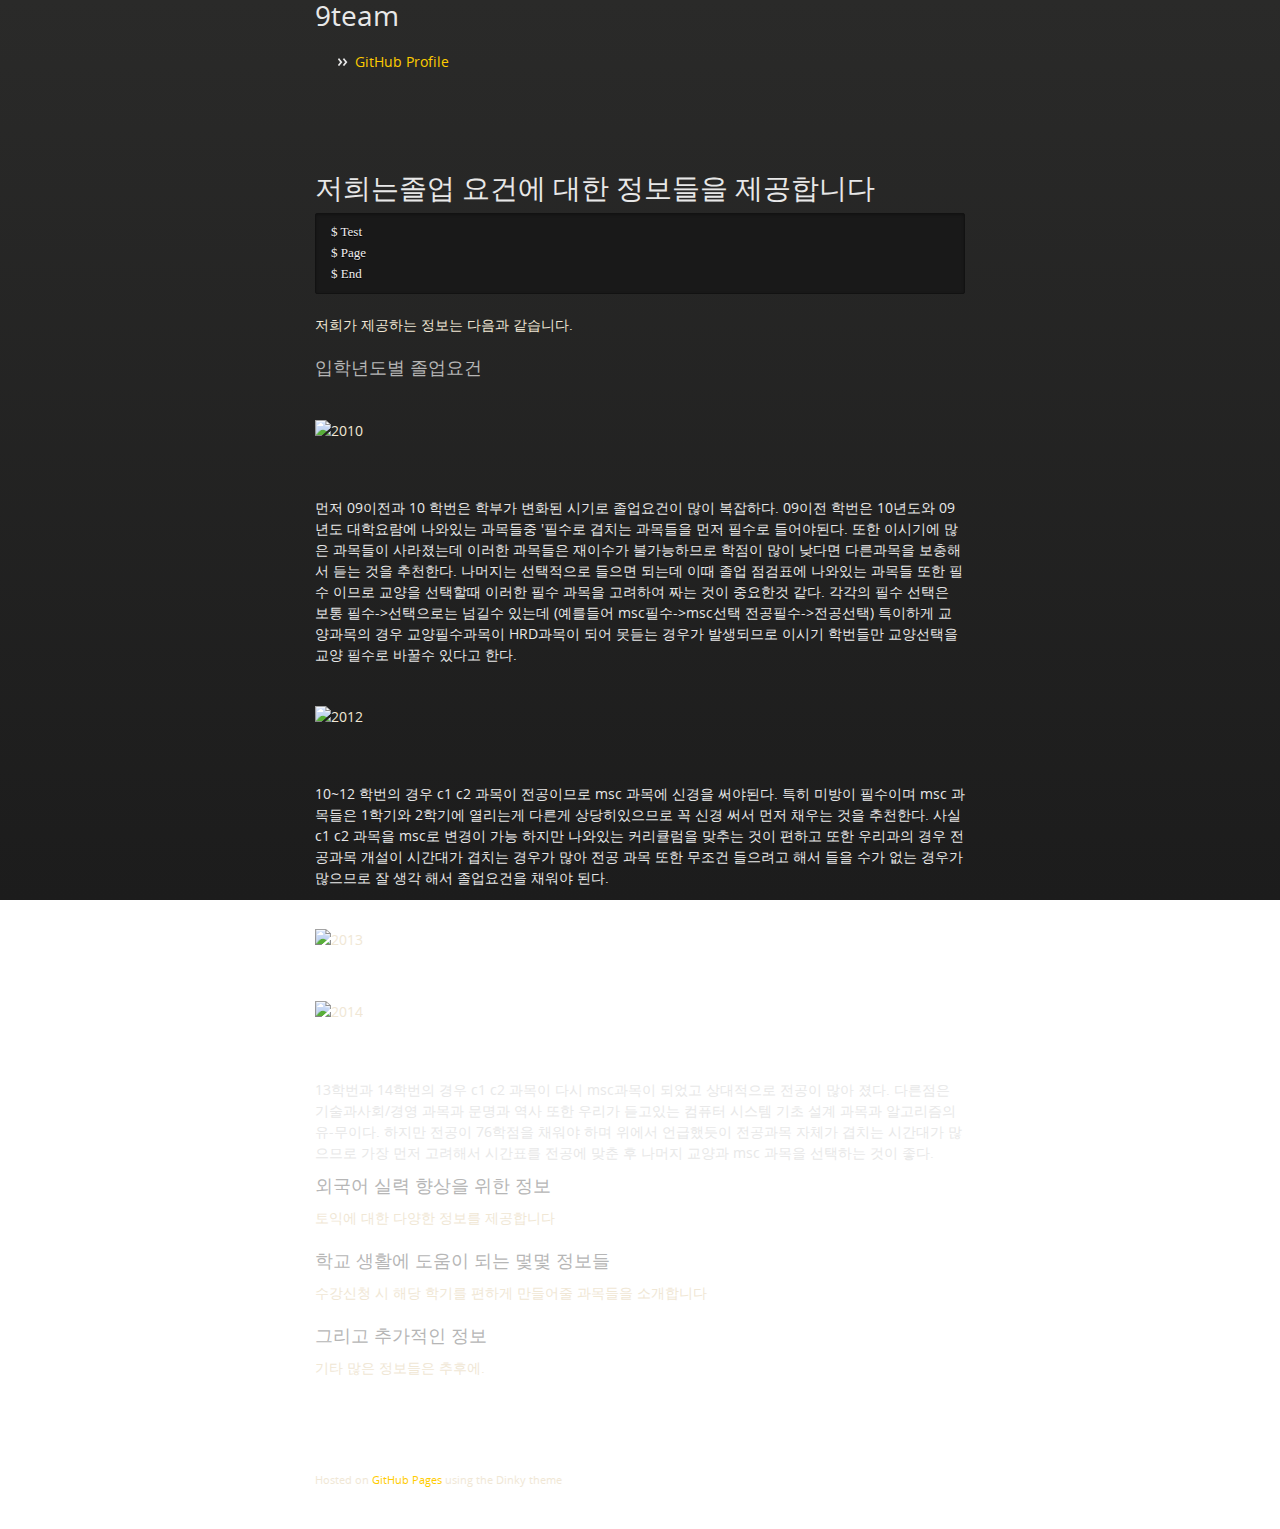
==== commit bedacaee: "Merge branch 'master' of http://github.com/computer9team/computer9team.github.com" ====
--- a/index.html
+++ b/index.html
@@ -40,7 +40,9 @@
 <h3>
 <a id="입학년도별-졸업요건" class="anchor" href="#%EC%9E%85%ED%95%99%EB%85%84%EB%8F%84%EB%B3%84-%EC%A1%B8%EC%97%85%EC%9A%94%EA%B1%B4" aria-hidden="true"><span class="octicon octicon-link"></span></a>입학년도별 졸업요건</h3>
 
-<h4></h4>
+<h4>
+<a id="" class="anchor" href="#" aria-hidden="true"><span class="octicon octicon-link"></span></a><br>
+</h4>
 
 <p><img src="https://github.com/computer9team/computer9team.github.com/blob/master/images/10.png?raw=true" alt="2010"></p>
 
@@ -48,10 +50,12 @@
 <a id="-1" class="anchor" href="#-1" aria-hidden="true"><span class="octicon octicon-link"></span></a><br>
 </h2>
 
-<h2>
+<h4>
 <a id="먼저-09이전과-10-학번은-학부가-변화된-시기로-졸업요건이-많이-복잡하다-09이전-학번은-10년도와-09년도-대학요람에-나와있는-과목들중-필수로-겹치는-과목들을-먼저-필수로-들어야된다-또한-이시기에-많은-과목들이-사라졌는데-이러한-과목들은-재이수가-불가능하므로-학점이-많이-낮다면-다른과목을-보충해서-듣는-것을-추천한다-나머지는-선택적으로-들으면-되는데-이때-졸업-점검표에-나와있는-과목들-또한-필수-이므로-교양을-선택할때-이러한-필수-과목을-고려하여-짜는-것이-중요한것-같다-각각의-필수-선택은-보통-필수-선택으로는-넘길수-있는데-예를들어-msc필수-msc선택-전공필수-전공선택-특이하게-교양과목의-경우-교양필수과목이-hrd과목이-되어-못듣는-경우가-발생되므로-이시기-학번들만-교양선택을-교양-필수로-바꿀수-있다고-한다" class="anchor" href="#%EB%A8%BC%EC%A0%80-09%EC%9D%B4%EC%A0%84%EA%B3%BC-10-%ED%95%99%EB%B2%88%EC%9D%80-%ED%95%99%EB%B6%80%EA%B0%80-%EB%B3%80%ED%99%94%EB%90%9C-%EC%8B%9C%EA%B8%B0%EB%A1%9C-%EC%A1%B8%EC%97%85%EC%9A%94%EA%B1%B4%EC%9D%B4-%EB%A7%8E%EC%9D%B4-%EB%B3%B5%EC%9E%A1%ED%95%98%EB%8B%A4-09%EC%9D%B4%EC%A0%84-%ED%95%99%EB%B2%88%EC%9D%80-10%EB%85%84%EB%8F%84%EC%99%80-09%EB%85%84%EB%8F%84-%EB%8C%80%ED%95%99%EC%9A%94%EB%9E%8C%EC%97%90-%EB%82%98%EC%99%80%EC%9E%88%EB%8A%94-%EA%B3%BC%EB%AA%A9%EB%93%A4%EC%A4%91-%ED%95%84%EC%88%98%EB%A1%9C-%EA%B2%B9%EC%B9%98%EB%8A%94-%EA%B3%BC%EB%AA%A9%EB%93%A4%EC%9D%84-%EB%A8%BC%EC%A0%80-%ED%95%84%EC%88%98%EB%A1%9C-%EB%93%A4%EC%96%B4%EC%95%BC%EB%90%9C%EB%8B%A4-%EB%98%90%ED%95%9C-%EC%9D%B4%EC%8B%9C%EA%B8%B0%EC%97%90-%EB%A7%8E%EC%9D%80-%EA%B3%BC%EB%AA%A9%EB%93%A4%EC%9D%B4-%EC%82%AC%EB%9D%BC%EC%A1%8C%EB%8A%94%EB%8D%B0-%EC%9D%B4%EB%9F%AC%ED%95%9C-%EA%B3%BC%EB%AA%A9%EB%93%A4%EC%9D%80-%EC%9E%AC%EC%9D%B4%EC%88%98%EA%B0%80-%EB%B6%88%EA%B0%80%EB%8A%A5%ED%95%98%EB%AF%80%EB%A1%9C-%ED%95%99%EC%A0%90%EC%9D%B4-%EB%A7%8E%EC%9D%B4-%EB%82%AE%EB%8B%A4%EB%A9%B4-%EB%8B%A4%EB%A5%B8%EA%B3%BC%EB%AA%A9%EC%9D%84-%EB%B3%B4%EC%B6%A9%ED%95%B4%EC%84%9C-%EB%93%A3%EB%8A%94-%EA%B2%83%EC%9D%84-%EC%B6%94%EC%B2%9C%ED%95%9C%EB%8B%A4-%EB%82%98%EB%A8%B8%EC%A7%80%EB%8A%94-%EC%84%A0%ED%83%9D%EC%A0%81%EC%9C%BC%EB%A1%9C-%EB%93%A4%EC%9C%BC%EB%A9%B4-%EB%90%98%EB%8A%94%EB%8D%B0-%EC%9D%B4%EB%95%8C-%EC%A1%B8%EC%97%85-%EC%A0%90%EA%B2%80%ED%91%9C%EC%97%90-%EB%82%98%EC%99%80%EC%9E%88%EB%8A%94-%EA%B3%BC%EB%AA%A9%EB%93%A4-%EB%98%90%ED%95%9C-%ED%95%84%EC%88%98-%EC%9D%B4%EB%AF%80%EB%A1%9C-%EA%B5%90%EC%96%91%EC%9D%84-%EC%84%A0%ED%83%9D%ED%95%A0%EB%95%8C-%EC%9D%B4%EB%9F%AC%ED%95%9C-%ED%95%84%EC%88%98-%EA%B3%BC%EB%AA%A9%EC%9D%84-%EA%B3%A0%EB%A0%A4%ED%95%98%EC%97%AC-%EC%A7%9C%EB%8A%94-%EA%B2%83%EC%9D%B4-%EC%A4%91%EC%9A%94%ED%95%9C%EA%B2%83-%EA%B0%99%EB%8B%A4-%EA%B0%81%EA%B0%81%EC%9D%98-%ED%95%84%EC%88%98-%EC%84%A0%ED%83%9D%EC%9D%80-%EB%B3%B4%ED%86%B5-%ED%95%84%EC%88%98-%EC%84%A0%ED%83%9D%EC%9C%BC%EB%A1%9C%EB%8A%94-%EB%84%98%EA%B8%B8%EC%88%98-%EC%9E%88%EB%8A%94%EB%8D%B0-%EC%98%88%EB%A5%BC%EB%93%A4%EC%96%B4-msc%ED%95%84%EC%88%98-msc%EC%84%A0%ED%83%9D-%EC%A0%84%EA%B3%B5%ED%95%84%EC%88%98-%EC%A0%84%EA%B3%B5%EC%84%A0%ED%83%9D-%ED%8A%B9%EC%9D%B4%ED%95%98%EA%B2%8C-%EA%B5%90%EC%96%91%EA%B3%BC%EB%AA%A9%EC%9D%98-%EA%B2%BD%EC%9A%B0-%EA%B5%90%EC%96%91%ED%95%84%EC%88%98%EA%B3%BC%EB%AA%A9%EC%9D%B4-hrd%EA%B3%BC%EB%AA%A9%EC%9D%B4-%EB%90%98%EC%96%B4-%EB%AA%BB%EB%93%A3%EB%8A%94-%EA%B2%BD%EC%9A%B0%EA%B0%80-%EB%B0%9C%EC%83%9D%EB%90%98%EB%AF%80%EB%A1%9C-%EC%9D%B4%EC%8B%9C%EA%B8%B0-%ED%95%99%EB%B2%88%EB%93%A4%EB%A7%8C-%EA%B5%90%EC%96%91%EC%84%A0%ED%83%9D%EC%9D%84-%EA%B5%90%EC%96%91-%ED%95%84%EC%88%98%EB%A1%9C-%EB%B0%94%EA%BF%80%EC%88%98-%EC%9E%88%EB%8B%A4%EA%B3%A0-%ED%95%9C%EB%8B%A4" aria-hidden="true"><span class="octicon octicon-link"></span></a>먼저 09이전과 10 학번은 학부가 변화된 시기로 졸업요건이 많이 복잡하다. 09이전 학번은 10년도와 09년도 대학요람에 나와있는 과목들중 '필수로 겹치는 과목들을 먼저 필수로 들어야된다. 또한 이시기에 많은 과목들이 사라졌는데 이러한 과목들은 재이수가 불가능하므로 학점이 많이 낮다면 다른과목을 보충해서 듣는 것을 추천한다. 나머지는 선택적으로 들으면 되는데 이때 졸업 점검표에 나와있는 과목들 또한 필수 이므로 교양을 선택할때 이러한 필수 과목을 고려하여 짜는 것이 중요한것 같다. 각각의 필수 선택은 보통 필수-&gt;선택으로는 넘길수 있는데 (예를들어 msc필수-&gt;msc선택 전공필수-&gt;전공선택) 특이하게 교양과목의 경우 교양필수과목이 HRD과목이 되어 못듣는 경우가 발생되므로 이시기 학번들만 교양선택을 교양 필수로 바꿀수 있다고 한다.</h2>
 
-<h4></h4>
+<h4>
+<a id="-2" class="anchor" href="#-2" aria-hidden="true"><span class="octicon octicon-link"></span></a><br>
+</h4>
 
 <p><img src="https://raw.githubusercontent.com/computer9team/computer9team.github.com/45f0625c6c6ce0dff1cbcead1c9c6df45d2db07f/images/10%7E12.png" alt="2012"></p>
 
@@ -59,14 +63,18 @@
 <a id="-3" class="anchor" href="#-3" aria-hidden="true"><span class="octicon octicon-link"></span></a><br>
 </h2>
 
-<h2>
+<h4>
 <a id="1012-학번의-경우--c1-c2-과목이-전공이므로-msc-과목에-신경을-써야된다-특히-미방이-필수이며-msc-과목들은-1학기와-2학기에-열리는게-다른게-상당히있으므로-꼭-신경-써서-먼저-채우는-것을-추천한다-사실-c1-c2-과목을-msc로-변경이-가능-하지만-나와있는-커리큘럼을-맞추는-것이-편하고-또한-우리과의-경우-전공과목-개설이-시간대가-겹치는-경우가-많아-전공-과목-또한-무조건-들으려고-해서-들을-수가-없는-경우가-많으므로-잘-생각-해서-졸업요건을-채워야-된다" class="anchor" href="#1012-%ED%95%99%EB%B2%88%EC%9D%98-%EA%B2%BD%EC%9A%B0--c1-c2-%EA%B3%BC%EB%AA%A9%EC%9D%B4-%EC%A0%84%EA%B3%B5%EC%9D%B4%EB%AF%80%EB%A1%9C-msc-%EA%B3%BC%EB%AA%A9%EC%97%90-%EC%8B%A0%EA%B2%BD%EC%9D%84-%EC%8D%A8%EC%95%BC%EB%90%9C%EB%8B%A4-%ED%8A%B9%ED%9E%88-%EB%AF%B8%EB%B0%A9%EC%9D%B4-%ED%95%84%EC%88%98%EC%9D%B4%EB%A9%B0-msc-%EA%B3%BC%EB%AA%A9%EB%93%A4%EC%9D%80-1%ED%95%99%EA%B8%B0%EC%99%80-2%ED%95%99%EA%B8%B0%EC%97%90-%EC%97%B4%EB%A6%AC%EB%8A%94%EA%B2%8C-%EB%8B%A4%EB%A5%B8%EA%B2%8C-%EC%83%81%EB%8B%B9%ED%9E%88%EC%9E%88%EC%9C%BC%EB%AF%80%EB%A1%9C-%EA%BC%AD-%EC%8B%A0%EA%B2%BD-%EC%8D%A8%EC%84%9C-%EB%A8%BC%EC%A0%80-%EC%B1%84%EC%9A%B0%EB%8A%94-%EA%B2%83%EC%9D%84-%EC%B6%94%EC%B2%9C%ED%95%9C%EB%8B%A4-%EC%82%AC%EC%8B%A4-c1-c2-%EA%B3%BC%EB%AA%A9%EC%9D%84-msc%EB%A1%9C-%EB%B3%80%EA%B2%BD%EC%9D%B4-%EA%B0%80%EB%8A%A5-%ED%95%98%EC%A7%80%EB%A7%8C-%EB%82%98%EC%99%80%EC%9E%88%EB%8A%94-%EC%BB%A4%EB%A6%AC%ED%81%98%EB%9F%BC%EC%9D%84-%EB%A7%9E%EC%B6%94%EB%8A%94-%EA%B2%83%EC%9D%B4-%ED%8E%B8%ED%95%98%EA%B3%A0-%EB%98%90%ED%95%9C-%EC%9A%B0%EB%A6%AC%EA%B3%BC%EC%9D%98-%EA%B2%BD%EC%9A%B0-%EC%A0%84%EA%B3%B5%EA%B3%BC%EB%AA%A9-%EA%B0%9C%EC%84%A4%EC%9D%B4-%EC%8B%9C%EA%B0%84%EB%8C%80%EA%B0%80-%EA%B2%B9%EC%B9%98%EB%8A%94-%EA%B2%BD%EC%9A%B0%EA%B0%80-%EB%A7%8E%EC%95%84-%EC%A0%84%EA%B3%B5-%EA%B3%BC%EB%AA%A9-%EB%98%90%ED%95%9C-%EB%AC%B4%EC%A1%B0%EA%B1%B4-%EB%93%A4%EC%9C%BC%EB%A0%A4%EA%B3%A0-%ED%95%B4%EC%84%9C-%EB%93%A4%EC%9D%84-%EC%88%98%EA%B0%80-%EC%97%86%EB%8A%94-%EA%B2%BD%EC%9A%B0%EA%B0%80-%EB%A7%8E%EC%9C%BC%EB%AF%80%EB%A1%9C-%EC%9E%98-%EC%83%9D%EA%B0%81-%ED%95%B4%EC%84%9C-%EC%A1%B8%EC%97%85%EC%9A%94%EA%B1%B4%EC%9D%84-%EC%B1%84%EC%9B%8C%EC%95%BC-%EB%90%9C%EB%8B%A4" aria-hidden="true"><span class="octicon octicon-link"></span></a>10~12 학번의 경우  c1 c2 과목이 전공이므로 msc 과목에 신경을 써야된다. 특히 미방이 필수이며 msc 과목들은 1학기와 2학기에 열리는게 다른게 상당히있으므로 꼭 신경 써서 먼저 채우는 것을 추천한다. 사실 c1 c2 과목을 msc로 변경이 가능 하지만 나와있는 커리큘럼을 맞추는 것이 편하고 또한 우리과의 경우 전공과목 개설이 시간대가 겹치는 경우가 많아 전공 과목 또한 무조건 들으려고 해서 들을 수가 없는 경우가 많으므로 잘 생각 해서 졸업요건을 채워야 된다.</h2>
 
-<h4></h4>
+<h4>
+<a id="-4" class="anchor" href="#-4" aria-hidden="true"><span class="octicon octicon-link"></span></a><br>
+</h4>
 
 <p><img src="https://raw.githubusercontent.com/computer9team/computer9team.github.com/45f0625c6c6ce0dff1cbcead1c9c6df45d2db07f/images/13.png" alt="2013"></p>
 
-<h4></h4>
+<h4>
+<a id="-5" class="anchor" href="#-5" aria-hidden="true"><span class="octicon octicon-link"></span></a><br>
+</h4>
 
 <p><img src="https://raw.githubusercontent.com/computer9team/computer9team.github.com/45f0625c6c6ce0dff1cbcead1c9c6df45d2db07f/images/14.png" alt="2014"></p>
 
@@ -74,7 +82,7 @@
 <a id="-6" class="anchor" href="#-6" aria-hidden="true"><span class="octicon octicon-link"></span></a><br>
 </h2>
 
-<h2>
+<h4>
 <a id="13학번과-14학번의-경우-c1-c2-과목이-다시-msc과목이-되었고-상대적으로-전공이-많아-졌다-다른점은-기술과사회경영-과목과-문명과-역사-또한-우리가-듣고있는-컴퓨터-시스템-기초-설계-과목과-알고리즘의-유-무이다-하지만-전공이-76학점을-채워야-하며-위에서-언급했듯이-전공과목-자체가-겹치는-시간대가-많으므로-가장-먼저-고려해서-시간표를-전공에-맞춘-후-나머지-교양과-msc-과목을-선택하는-것이-좋다-" class="anchor" href="#13%ED%95%99%EB%B2%88%EA%B3%BC-14%ED%95%99%EB%B2%88%EC%9D%98-%EA%B2%BD%EC%9A%B0-c1-c2-%EA%B3%BC%EB%AA%A9%EC%9D%B4-%EB%8B%A4%EC%8B%9C-msc%EA%B3%BC%EB%AA%A9%EC%9D%B4-%EB%90%98%EC%97%88%EA%B3%A0-%EC%83%81%EB%8C%80%EC%A0%81%EC%9C%BC%EB%A1%9C-%EC%A0%84%EA%B3%B5%EC%9D%B4-%EB%A7%8E%EC%95%84-%EC%A1%8C%EB%8B%A4-%EB%8B%A4%EB%A5%B8%EC%A0%90%EC%9D%80-%EA%B8%B0%EC%88%A0%EA%B3%BC%EC%82%AC%ED%9A%8C%EA%B2%BD%EC%98%81-%EA%B3%BC%EB%AA%A9%EA%B3%BC-%EB%AC%B8%EB%AA%85%EA%B3%BC-%EC%97%AD%EC%82%AC-%EB%98%90%ED%95%9C-%EC%9A%B0%EB%A6%AC%EA%B0%80-%EB%93%A3%EA%B3%A0%EC%9E%88%EB%8A%94-%EC%BB%B4%ED%93%A8%ED%84%B0-%EC%8B%9C%EC%8A%A4%ED%85%9C-%EA%B8%B0%EC%B4%88-%EC%84%A4%EA%B3%84-%EA%B3%BC%EB%AA%A9%EA%B3%BC-%EC%95%8C%EA%B3%A0%EB%A6%AC%EC%A6%98%EC%9D%98-%EC%9C%A0-%EB%AC%B4%EC%9D%B4%EB%8B%A4-%ED%95%98%EC%A7%80%EB%A7%8C-%EC%A0%84%EA%B3%B5%EC%9D%B4-76%ED%95%99%EC%A0%90%EC%9D%84-%EC%B1%84%EC%9B%8C%EC%95%BC-%ED%95%98%EB%A9%B0-%EC%9C%84%EC%97%90%EC%84%9C-%EC%96%B8%EA%B8%89%ED%96%88%EB%93%AF%EC%9D%B4-%EC%A0%84%EA%B3%B5%EA%B3%BC%EB%AA%A9-%EC%9E%90%EC%B2%B4%EA%B0%80-%EA%B2%B9%EC%B9%98%EB%8A%94-%EC%8B%9C%EA%B0%84%EB%8C%80%EA%B0%80-%EB%A7%8E%EC%9C%BC%EB%AF%80%EB%A1%9C-%EA%B0%80%EC%9E%A5-%EB%A8%BC%EC%A0%80-%EA%B3%A0%EB%A0%A4%ED%95%B4%EC%84%9C-%EC%8B%9C%EA%B0%84%ED%91%9C%EB%A5%BC-%EC%A0%84%EA%B3%B5%EC%97%90-%EB%A7%9E%EC%B6%98-%ED%9B%84-%EB%82%98%EB%A8%B8%EC%A7%80-%EA%B5%90%EC%96%91%EA%B3%BC-msc-%EA%B3%BC%EB%AA%A9%EC%9D%84-%EC%84%A0%ED%83%9D%ED%95%98%EB%8A%94-%EA%B2%83%EC%9D%B4-%EC%A2%8B%EB%8B%A4-" aria-hidden="true"><span class="octicon octicon-link"></span></a>13학번과 14학번의 경우 c1 c2 과목이 다시 msc과목이 되었고 상대적으로 전공이 많아 졌다. 다른점은 기술과사회/경영 과목과 문명과 역사 또한 우리가 듣고있는 컴퓨터 시스템 기초 설계 과목과 알고리즘의 유-무이다. 하지만 전공이 76학점을 채워야 하며 위에서 언급했듯이 전공과목 자체가 겹치는 시간대가 많으므로 가장 먼저 고려해서 시간표를 전공에 맞춘 후 나머지 교양과 msc 과목을 선택하는 것이 좋다. </h2>
 
 <h3>
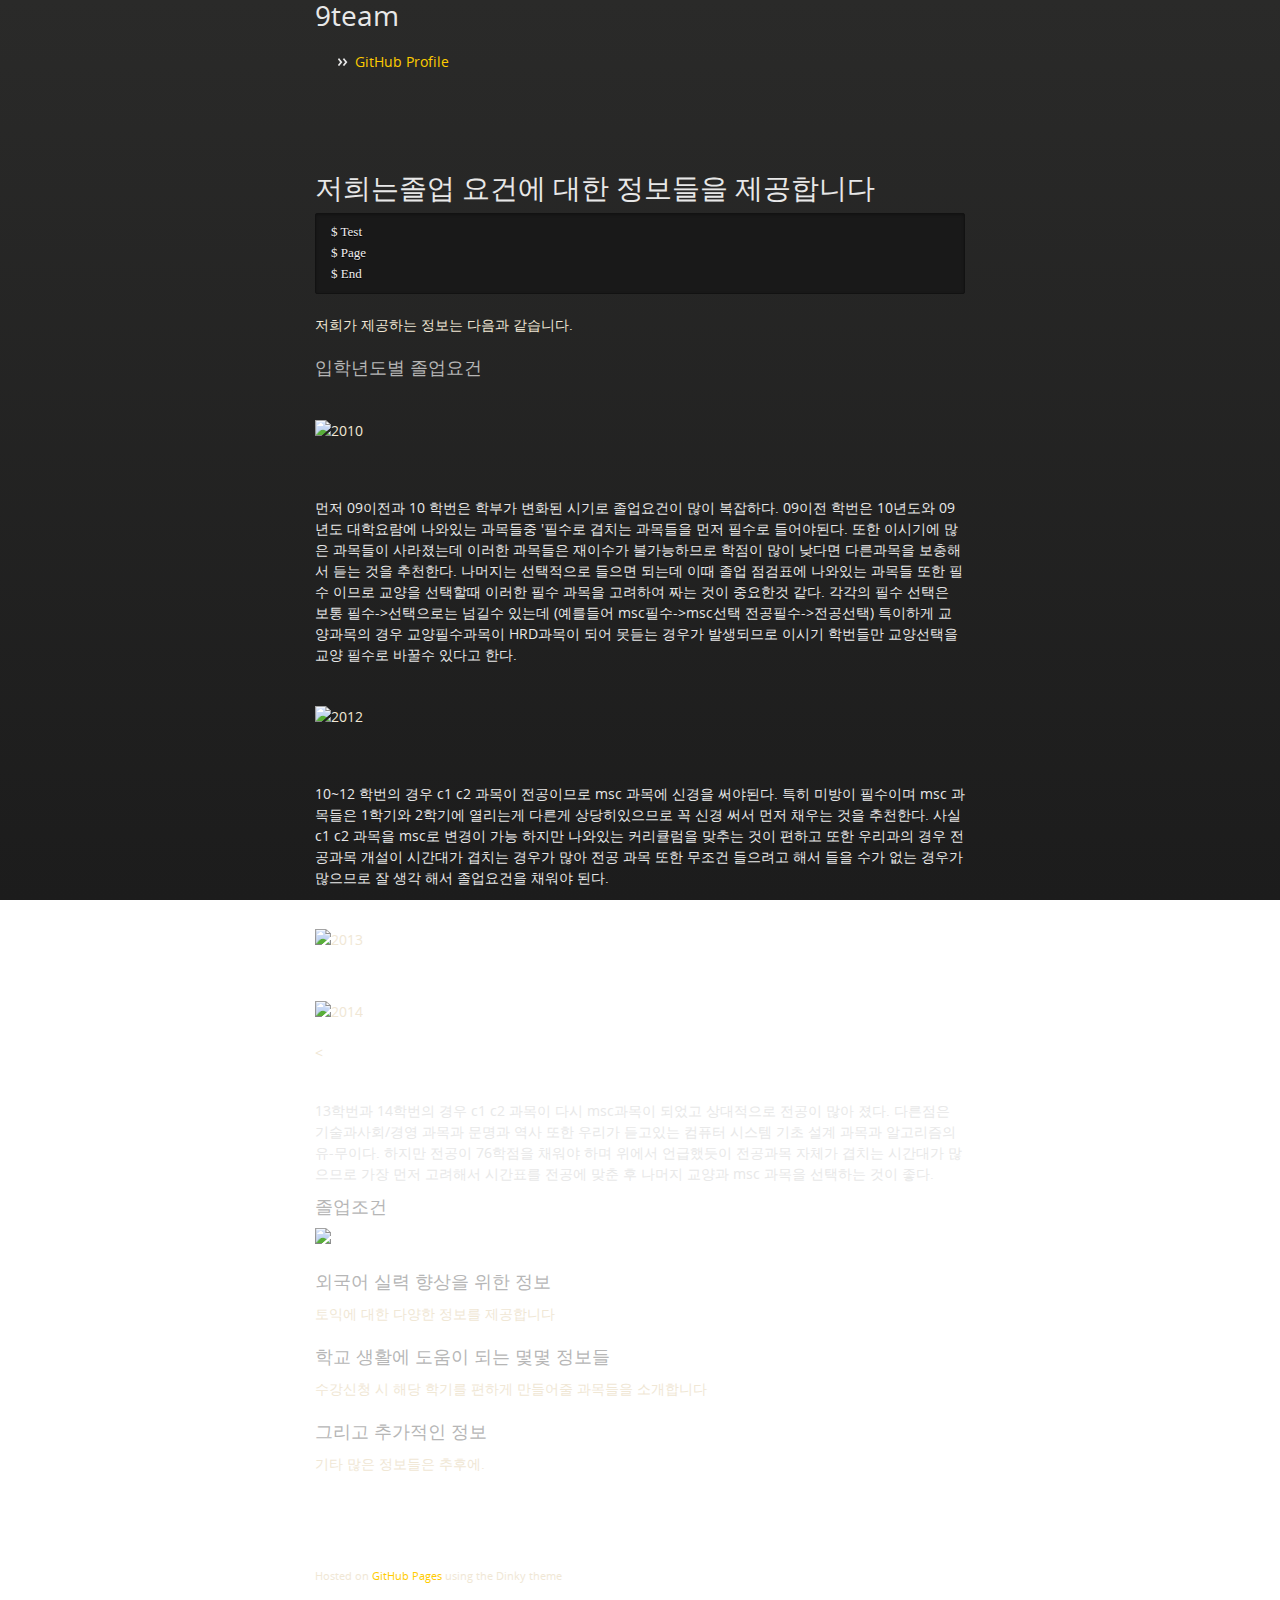
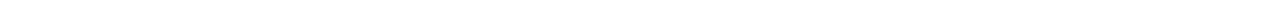
==== commit b9560fec: "Update index.html" ====
--- a/index.html
+++ b/index.html
@@ -51,7 +51,7 @@
 </h2>
 
 <h4>
-<a id="먼저-09이전과-10-학번은-학부가-변화된-시기로-졸업요건이-많이-복잡하다-09이전-학번은-10년도와-09년도-대학요람에-나와있는-과목들중-필수로-겹치는-과목들을-먼저-필수로-들어야된다-또한-이시기에-많은-과목들이-사라졌는데-이러한-과목들은-재이수가-불가능하므로-학점이-많이-낮다면-다른과목을-보충해서-듣는-것을-추천한다-나머지는-선택적으로-들으면-되는데-이때-졸업-점검표에-나와있는-과목들-또한-필수-이므로-교양을-선택할때-이러한-필수-과목을-고려하여-짜는-것이-중요한것-같다-각각의-필수-선택은-보통-필수-선택으로는-넘길수-있는데-예를들어-msc필수-msc선택-전공필수-전공선택-특이하게-교양과목의-경우-교양필수과목이-hrd과목이-되어-못듣는-경우가-발생되므로-이시기-학번들만-교양선택을-교양-필수로-바꿀수-있다고-한다" class="anchor" href="#%EB%A8%BC%EC%A0%80-09%EC%9D%B4%EC%A0%84%EA%B3%BC-10-%ED%95%99%EB%B2%88%EC%9D%80-%ED%95%99%EB%B6%80%EA%B0%80-%EB%B3%80%ED%99%94%EB%90%9C-%EC%8B%9C%EA%B8%B0%EB%A1%9C-%EC%A1%B8%EC%97%85%EC%9A%94%EA%B1%B4%EC%9D%B4-%EB%A7%8E%EC%9D%B4-%EB%B3%B5%EC%9E%A1%ED%95%98%EB%8B%A4-09%EC%9D%B4%EC%A0%84-%ED%95%99%EB%B2%88%EC%9D%80-10%EB%85%84%EB%8F%84%EC%99%80-09%EB%85%84%EB%8F%84-%EB%8C%80%ED%95%99%EC%9A%94%EB%9E%8C%EC%97%90-%EB%82%98%EC%99%80%EC%9E%88%EB%8A%94-%EA%B3%BC%EB%AA%A9%EB%93%A4%EC%A4%91-%ED%95%84%EC%88%98%EB%A1%9C-%EA%B2%B9%EC%B9%98%EB%8A%94-%EA%B3%BC%EB%AA%A9%EB%93%A4%EC%9D%84-%EB%A8%BC%EC%A0%80-%ED%95%84%EC%88%98%EB%A1%9C-%EB%93%A4%EC%96%B4%EC%95%BC%EB%90%9C%EB%8B%A4-%EB%98%90%ED%95%9C-%EC%9D%B4%EC%8B%9C%EA%B8%B0%EC%97%90-%EB%A7%8E%EC%9D%80-%EA%B3%BC%EB%AA%A9%EB%93%A4%EC%9D%B4-%EC%82%AC%EB%9D%BC%EC%A1%8C%EB%8A%94%EB%8D%B0-%EC%9D%B4%EB%9F%AC%ED%95%9C-%EA%B3%BC%EB%AA%A9%EB%93%A4%EC%9D%80-%EC%9E%AC%EC%9D%B4%EC%88%98%EA%B0%80-%EB%B6%88%EA%B0%80%EB%8A%A5%ED%95%98%EB%AF%80%EB%A1%9C-%ED%95%99%EC%A0%90%EC%9D%B4-%EB%A7%8E%EC%9D%B4-%EB%82%AE%EB%8B%A4%EB%A9%B4-%EB%8B%A4%EB%A5%B8%EA%B3%BC%EB%AA%A9%EC%9D%84-%EB%B3%B4%EC%B6%A9%ED%95%B4%EC%84%9C-%EB%93%A3%EB%8A%94-%EA%B2%83%EC%9D%84-%EC%B6%94%EC%B2%9C%ED%95%9C%EB%8B%A4-%EB%82%98%EB%A8%B8%EC%A7%80%EB%8A%94-%EC%84%A0%ED%83%9D%EC%A0%81%EC%9C%BC%EB%A1%9C-%EB%93%A4%EC%9C%BC%EB%A9%B4-%EB%90%98%EB%8A%94%EB%8D%B0-%EC%9D%B4%EB%95%8C-%EC%A1%B8%EC%97%85-%EC%A0%90%EA%B2%80%ED%91%9C%EC%97%90-%EB%82%98%EC%99%80%EC%9E%88%EB%8A%94-%EA%B3%BC%EB%AA%A9%EB%93%A4-%EB%98%90%ED%95%9C-%ED%95%84%EC%88%98-%EC%9D%B4%EB%AF%80%EB%A1%9C-%EA%B5%90%EC%96%91%EC%9D%84-%EC%84%A0%ED%83%9D%ED%95%A0%EB%95%8C-%EC%9D%B4%EB%9F%AC%ED%95%9C-%ED%95%84%EC%88%98-%EA%B3%BC%EB%AA%A9%EC%9D%84-%EA%B3%A0%EB%A0%A4%ED%95%98%EC%97%AC-%EC%A7%9C%EB%8A%94-%EA%B2%83%EC%9D%B4-%EC%A4%91%EC%9A%94%ED%95%9C%EA%B2%83-%EA%B0%99%EB%8B%A4-%EA%B0%81%EA%B0%81%EC%9D%98-%ED%95%84%EC%88%98-%EC%84%A0%ED%83%9D%EC%9D%80-%EB%B3%B4%ED%86%B5-%ED%95%84%EC%88%98-%EC%84%A0%ED%83%9D%EC%9C%BC%EB%A1%9C%EB%8A%94-%EB%84%98%EA%B8%B8%EC%88%98-%EC%9E%88%EB%8A%94%EB%8D%B0-%EC%98%88%EB%A5%BC%EB%93%A4%EC%96%B4-msc%ED%95%84%EC%88%98-msc%EC%84%A0%ED%83%9D-%EC%A0%84%EA%B3%B5%ED%95%84%EC%88%98-%EC%A0%84%EA%B3%B5%EC%84%A0%ED%83%9D-%ED%8A%B9%EC%9D%B4%ED%95%98%EA%B2%8C-%EA%B5%90%EC%96%91%EA%B3%BC%EB%AA%A9%EC%9D%98-%EA%B2%BD%EC%9A%B0-%EA%B5%90%EC%96%91%ED%95%84%EC%88%98%EA%B3%BC%EB%AA%A9%EC%9D%B4-hrd%EA%B3%BC%EB%AA%A9%EC%9D%B4-%EB%90%98%EC%96%B4-%EB%AA%BB%EB%93%A3%EB%8A%94-%EA%B2%BD%EC%9A%B0%EA%B0%80-%EB%B0%9C%EC%83%9D%EB%90%98%EB%AF%80%EB%A1%9C-%EC%9D%B4%EC%8B%9C%EA%B8%B0-%ED%95%99%EB%B2%88%EB%93%A4%EB%A7%8C-%EA%B5%90%EC%96%91%EC%84%A0%ED%83%9D%EC%9D%84-%EA%B5%90%EC%96%91-%ED%95%84%EC%88%98%EB%A1%9C-%EB%B0%94%EA%BF%80%EC%88%98-%EC%9E%88%EB%8B%A4%EA%B3%A0-%ED%95%9C%EB%8B%A4" aria-hidden="true"><span class="octicon octicon-link"></span></a>먼저 09이전과 10 학번은 학부가 변화된 시기로 졸업요건이 많이 복잡하다. 09이전 학번은 10년도와 09년도 대학요람에 나와있는 과목들중 '필수로 겹치는 과목들을 먼저 필수로 들어야된다. 또한 이시기에 많은 과목들이 사라졌는데 이러한 과목들은 재이수가 불가능하므로 학점이 많이 낮다면 다른과목을 보충해서 듣는 것을 추천한다. 나머지는 선택적으로 들으면 되는데 이때 졸업 점검표에 나와있는 과목들 또한 필수 이므로 교양을 선택할때 이러한 필수 과목을 고려하여 짜는 것이 중요한것 같다. 각각의 필수 선택은 보통 필수-&gt;선택으로는 넘길수 있는데 (예를들어 msc필수-&gt;msc선택 전공필수-&gt;전공선택) 특이하게 교양과목의 경우 교양필수과목이 HRD과목이 되어 못듣는 경우가 발생되므로 이시기 학번들만 교양선택을 교양 필수로 바꿀수 있다고 한다.</h2>
+<a id="먼저-09이전과-10-학번은-학부가-변화된-시기로-졸업요건이-많이-복잡하다-09이전-학번은-10년도와-09년도-대학요람에-나와있는-과목들중-필수로-겹치는-과목들을-먼저-필수로-들어야된다-또한-이시기에-많은-과목들이-사라졌는데-이러한-과목들은-재이수가-불가능하므로-학점이-많이-낮다면-다른과목을-보충해서-듣는-것을-추천한다-나머지는-선택적으로-들으면-되는데-이때-졸업-점검표에-나와있는-과목들-또한-필수-이므로-교양을-선택할때-이러한-필수-과목을-고려하여-짜는-것이-중요한것-같다-각각의-필수-선택은-보통-필수-선택으로는-넘길수-있는데-예를들어-msc필수-msc선택-전공필수-전공선택-특이하게-교양과목의-경우-교양필수과목이-hrd과목이-되어-못듣는-경우가-발생되므로-이시기-학번들만-교양선택을-교양-필수로-바꿀수-있다고-한다" class="anchor" href="#%EB%A8%BC%EC%A0%80-09%EC%9D%B4%EC%A0%84%EA%B3%BC-10-%ED%95%99%EB%B2%88%EC%9D%80-%ED%95%99%EB%B6%80%EA%B0%80-%EB%B3%80%ED%99%94%EB%90%9C-%EC%8B%9C%EA%B8%B0%EB%A1%9C-%EC%A1%B8%EC%97%85%EC%9A%94%EA%B1%B4%EC%9D%B4-%EB%A7%8E%EC%9D%B4-%EB%B3%B5%EC%9E%A1%ED%95%98%EB%8B%A4-09%EC%9D%B4%EC%A0%84-%ED%95%99%EB%B2%88%EC%9D%80-10%EB%85%84%EB%8F%84%EC%99%80-09%EB%85%84%EB%8F%84-%EB%8C%80%ED%95%99%EC%9A%94%EB%9E%8C%EC%97%90-%EB%82%98%EC%99%80%EC%9E%88%EB%8A%94-%EA%B3%BC%EB%AA%A9%EB%93%A4%EC%A4%91-%ED%95%84%EC%88%98%EB%A1%9C-%EA%B2%B9%EC%B9%98%EB%8A%94-%EA%B3%BC%EB%AA%A9%EB%93%A4%EC%9D%84-%EB%A8%BC%EC%A0%80-%ED%95%84%EC%88%98%EB%A1%9C-%EB%93%A4%EC%96%B4%EC%95%BC%EB%90%9C%EB%8B%A4-%EB%98%90%ED%95%9C-%EC%9D%B4%EC%8B%9C%EA%B8%B0%EC%97%90-%EB%A7%8E%EC%9D%80-%EA%B3%BC%EB%AA%A9%EB%93%A4%EC%9D%B4-%EC%82%AC%EB%9D%BC%EC%A1%8C%EB%8A%94%EB%8D%B0-%EC%9D%B4%EB%9F%AC%ED%95%9C-%EA%B3%BC%EB%AA%A9%EB%93%A4%EC%9D%80-%EC%9E%AC%EC%9D%B4%EC%88%98%EA%B0%80-%EB%B6%88%EA%B0%80%EB%8A%A5%ED%95%98%EB%AF%80%EB%A1%9C-%ED%95%99%EC%A0%90%EC%9D%B4-%EB%A7%8E%EC%9D%B4-%EB%82%AE%EB%8B%A4%EB%A9%B4-%EB%8B%A4%EB%A5%B8%EA%B3%BC%EB%AA%A9%EC%9D%84-%EB%B3%B4%EC%B6%A9%ED%95%B4%EC%84%9C-%EB%93%A3%EB%8A%94-%EA%B2%83%EC%9D%84-%EC%B6%94%EC%B2%9C%ED%95%9C%EB%8B%A4-%EB%82%98%EB%A8%B8%EC%A7%80%EB%8A%94-%EC%84%A0%ED%83%9D%EC%A0%81%EC%9C%BC%EB%A1%9C-%EB%93%A4%EC%9C%BC%EB%A9%B4-%EB%90%98%EB%8A%94%EB%8D%B0-%EC%9D%B4%EB%95%8C-%EC%A1%B8%EC%97%85-%EC%A0%90%EA%B2%80%ED%91%9C%EC%97%90-%EB%82%98%EC%99%80%EC%9E%88%EB%8A%94-%EA%B3%BC%EB%AA%A9%EB%93%A4-%EB%98%90%ED%95%9C-%ED%95%84%EC%88%98-%EC%9D%B4%EB%AF%80%EB%A1%9C-%EA%B5%90%EC%96%91%EC%9D%84-%EC%84%A0%ED%83%9D%ED%95%A0%EB%95%8C-%EC%9D%B4%EB%9F%AC%ED%95%9C-%ED%95%84%EC%88%98-%EA%B3%BC%EB%AA%A9%EC%9D%84-%EA%B3%A0%EB%A0%A4%ED%95%98%EC%97%AC-%EC%A7%9C%EB%8A%94-%EA%B2%83%EC%9D%B4-%EC%A4%91%EC%9A%94%ED%95%9C%EA%B2%83-%EA%B0%99%EB%8B%A4-%EA%B0%81%EA%B0%81%EC%9D%98-%ED%95%84%EC%88%98-%EC%84%A0%ED%83%9D%EC%9D%80-%EB%B3%B4%ED%86%B5-%ED%95%84%EC%88%98-%EC%84%A0%ED%83%9D%EC%9C%BC%EB%A1%9C%EB%8A%94-%EB%84%98%EA%B8%B8%EC%88%98-%EC%9E%88%EB%8A%94%EB%8D%B0-%EC%98%88%EB%A5%BC%EB%93%A4%EC%96%B4-msc%ED%95%84%EC%88%98-msc%EC%84%A0%ED%83%9D-%EC%A0%84%EA%B3%B5%ED%95%84%EC%88%98-%EC%A0%84%EA%B3%B5%EC%84%A0%ED%83%9D-%ED%8A%B9%EC%9D%B4%ED%95%98%EA%B2%8C-%EA%B5%90%EC%96%91%EA%B3%BC%EB%AA%A9%EC%9D%98-%EA%B2%BD%EC%9A%B0-%EA%B5%90%EC%96%91%ED%95%84%EC%88%98%EA%B3%BC%EB%AA%A9%EC%9D%B4-hrd%EA%B3%BC%EB%AA%A9%EC%9D%B4-%EB%90%98%EC%96%B4-%EB%AA%BB%EB%93%A3%EB%8A%94-%EA%B2%BD%EC%9A%B0%EA%B0%80-%EB%B0%9C%EC%83%9D%EB%90%98%EB%AF%80%EB%A1%9C-%EC%9D%B4%EC%8B%9C%EA%B8%B0-%ED%95%99%EB%B2%88%EB%93%A4%EB%A7%8C-%EA%B5%90%EC%96%91%EC%84%A0%ED%83%9D%EC%9D%84-%EA%B5%90%EC%96%91-%ED%95%84%EC%88%98%EB%A1%9C-%EB%B0%94%EA%BF%80%EC%88%98-%EC%9E%88%EB%8B%A4%EA%B3%A0-%ED%95%9C%EB%8B%A4" aria-hidden="true"><span class="octicon octicon-link"></span></a>먼저 09이전과 10 학번은 학부가 변화된 시기로 졸업요건이 많이 복잡하다. 09이전 학번은 10년도와 09년도 대학요람에 나와있는 과목들중 '필수로 겹치는 과목들을 먼저 필수로 들어야된다. 또한 이시기에 많은 과목들이 사라졌는데 이러한 과목들은 재이수가 불가능하므로 학점이 많이 낮다면 다른과목을 보충해서 듣는 것을 추천한다. 나머지는 선택적으로 들으면 되는데 이때 졸업 점검표에 나와있는 과목들 또한 필수 이므로 교양을 선택할때 이러한 필수 과목을 고려하여 짜는 것이 중요한것 같다. 각각의 필수 선택은 보통 필수-&gt;선택으로는 넘길수 있는데 (예를들어 msc필수-&gt;msc선택 전공필수-&gt;전공선택) 특이하게 교양과목의 경우 교양필수과목이 HRD과목이 되어 못듣는 경우가 발생되므로 이시기 학번들만 교양선택을 교양 필수로 바꿀수 있다고 한다.</h4>
 
 <h4>
 <a id="-2" class="anchor" href="#-2" aria-hidden="true"><span class="octicon octicon-link"></span></a><br>
@@ -64,7 +64,7 @@
 </h2>
 
 <h4>
-<a id="1012-학번의-경우--c1-c2-과목이-전공이므로-msc-과목에-신경을-써야된다-특히-미방이-필수이며-msc-과목들은-1학기와-2학기에-열리는게-다른게-상당히있으므로-꼭-신경-써서-먼저-채우는-것을-추천한다-사실-c1-c2-과목을-msc로-변경이-가능-하지만-나와있는-커리큘럼을-맞추는-것이-편하고-또한-우리과의-경우-전공과목-개설이-시간대가-겹치는-경우가-많아-전공-과목-또한-무조건-들으려고-해서-들을-수가-없는-경우가-많으므로-잘-생각-해서-졸업요건을-채워야-된다" class="anchor" href="#1012-%ED%95%99%EB%B2%88%EC%9D%98-%EA%B2%BD%EC%9A%B0--c1-c2-%EA%B3%BC%EB%AA%A9%EC%9D%B4-%EC%A0%84%EA%B3%B5%EC%9D%B4%EB%AF%80%EB%A1%9C-msc-%EA%B3%BC%EB%AA%A9%EC%97%90-%EC%8B%A0%EA%B2%BD%EC%9D%84-%EC%8D%A8%EC%95%BC%EB%90%9C%EB%8B%A4-%ED%8A%B9%ED%9E%88-%EB%AF%B8%EB%B0%A9%EC%9D%B4-%ED%95%84%EC%88%98%EC%9D%B4%EB%A9%B0-msc-%EA%B3%BC%EB%AA%A9%EB%93%A4%EC%9D%80-1%ED%95%99%EA%B8%B0%EC%99%80-2%ED%95%99%EA%B8%B0%EC%97%90-%EC%97%B4%EB%A6%AC%EB%8A%94%EA%B2%8C-%EB%8B%A4%EB%A5%B8%EA%B2%8C-%EC%83%81%EB%8B%B9%ED%9E%88%EC%9E%88%EC%9C%BC%EB%AF%80%EB%A1%9C-%EA%BC%AD-%EC%8B%A0%EA%B2%BD-%EC%8D%A8%EC%84%9C-%EB%A8%BC%EC%A0%80-%EC%B1%84%EC%9A%B0%EB%8A%94-%EA%B2%83%EC%9D%84-%EC%B6%94%EC%B2%9C%ED%95%9C%EB%8B%A4-%EC%82%AC%EC%8B%A4-c1-c2-%EA%B3%BC%EB%AA%A9%EC%9D%84-msc%EB%A1%9C-%EB%B3%80%EA%B2%BD%EC%9D%B4-%EA%B0%80%EB%8A%A5-%ED%95%98%EC%A7%80%EB%A7%8C-%EB%82%98%EC%99%80%EC%9E%88%EB%8A%94-%EC%BB%A4%EB%A6%AC%ED%81%98%EB%9F%BC%EC%9D%84-%EB%A7%9E%EC%B6%94%EB%8A%94-%EA%B2%83%EC%9D%B4-%ED%8E%B8%ED%95%98%EA%B3%A0-%EB%98%90%ED%95%9C-%EC%9A%B0%EB%A6%AC%EA%B3%BC%EC%9D%98-%EA%B2%BD%EC%9A%B0-%EC%A0%84%EA%B3%B5%EA%B3%BC%EB%AA%A9-%EA%B0%9C%EC%84%A4%EC%9D%B4-%EC%8B%9C%EA%B0%84%EB%8C%80%EA%B0%80-%EA%B2%B9%EC%B9%98%EB%8A%94-%EA%B2%BD%EC%9A%B0%EA%B0%80-%EB%A7%8E%EC%95%84-%EC%A0%84%EA%B3%B5-%EA%B3%BC%EB%AA%A9-%EB%98%90%ED%95%9C-%EB%AC%B4%EC%A1%B0%EA%B1%B4-%EB%93%A4%EC%9C%BC%EB%A0%A4%EA%B3%A0-%ED%95%B4%EC%84%9C-%EB%93%A4%EC%9D%84-%EC%88%98%EA%B0%80-%EC%97%86%EB%8A%94-%EA%B2%BD%EC%9A%B0%EA%B0%80-%EB%A7%8E%EC%9C%BC%EB%AF%80%EB%A1%9C-%EC%9E%98-%EC%83%9D%EA%B0%81-%ED%95%B4%EC%84%9C-%EC%A1%B8%EC%97%85%EC%9A%94%EA%B1%B4%EC%9D%84-%EC%B1%84%EC%9B%8C%EC%95%BC-%EB%90%9C%EB%8B%A4" aria-hidden="true"><span class="octicon octicon-link"></span></a>10~12 학번의 경우  c1 c2 과목이 전공이므로 msc 과목에 신경을 써야된다. 특히 미방이 필수이며 msc 과목들은 1학기와 2학기에 열리는게 다른게 상당히있으므로 꼭 신경 써서 먼저 채우는 것을 추천한다. 사실 c1 c2 과목을 msc로 변경이 가능 하지만 나와있는 커리큘럼을 맞추는 것이 편하고 또한 우리과의 경우 전공과목 개설이 시간대가 겹치는 경우가 많아 전공 과목 또한 무조건 들으려고 해서 들을 수가 없는 경우가 많으므로 잘 생각 해서 졸업요건을 채워야 된다.</h2>
+<a id="1012-학번의-경우--c1-c2-과목이-전공이므로-msc-과목에-신경을-써야된다-특히-미방이-필수이며-msc-과목들은-1학기와-2학기에-열리는게-다른게-상당히있으므로-꼭-신경-써서-먼저-채우는-것을-추천한다-사실-c1-c2-과목을-msc로-변경이-가능-하지만-나와있는-커리큘럼을-맞추는-것이-편하고-또한-우리과의-경우-전공과목-개설이-시간대가-겹치는-경우가-많아-전공-과목-또한-무조건-들으려고-해서-들을-수가-없는-경우가-많으므로-잘-생각-해서-졸업요건을-채워야-된다" class="anchor" href="#1012-%ED%95%99%EB%B2%88%EC%9D%98-%EA%B2%BD%EC%9A%B0--c1-c2-%EA%B3%BC%EB%AA%A9%EC%9D%B4-%EC%A0%84%EA%B3%B5%EC%9D%B4%EB%AF%80%EB%A1%9C-msc-%EA%B3%BC%EB%AA%A9%EC%97%90-%EC%8B%A0%EA%B2%BD%EC%9D%84-%EC%8D%A8%EC%95%BC%EB%90%9C%EB%8B%A4-%ED%8A%B9%ED%9E%88-%EB%AF%B8%EB%B0%A9%EC%9D%B4-%ED%95%84%EC%88%98%EC%9D%B4%EB%A9%B0-msc-%EA%B3%BC%EB%AA%A9%EB%93%A4%EC%9D%80-1%ED%95%99%EA%B8%B0%EC%99%80-2%ED%95%99%EA%B8%B0%EC%97%90-%EC%97%B4%EB%A6%AC%EB%8A%94%EA%B2%8C-%EB%8B%A4%EB%A5%B8%EA%B2%8C-%EC%83%81%EB%8B%B9%ED%9E%88%EC%9E%88%EC%9C%BC%EB%AF%80%EB%A1%9C-%EA%BC%AD-%EC%8B%A0%EA%B2%BD-%EC%8D%A8%EC%84%9C-%EB%A8%BC%EC%A0%80-%EC%B1%84%EC%9A%B0%EB%8A%94-%EA%B2%83%EC%9D%84-%EC%B6%94%EC%B2%9C%ED%95%9C%EB%8B%A4-%EC%82%AC%EC%8B%A4-c1-c2-%EA%B3%BC%EB%AA%A9%EC%9D%84-msc%EB%A1%9C-%EB%B3%80%EA%B2%BD%EC%9D%B4-%EA%B0%80%EB%8A%A5-%ED%95%98%EC%A7%80%EB%A7%8C-%EB%82%98%EC%99%80%EC%9E%88%EB%8A%94-%EC%BB%A4%EB%A6%AC%ED%81%98%EB%9F%BC%EC%9D%84-%EB%A7%9E%EC%B6%94%EB%8A%94-%EA%B2%83%EC%9D%B4-%ED%8E%B8%ED%95%98%EA%B3%A0-%EB%98%90%ED%95%9C-%EC%9A%B0%EB%A6%AC%EA%B3%BC%EC%9D%98-%EA%B2%BD%EC%9A%B0-%EC%A0%84%EA%B3%B5%EA%B3%BC%EB%AA%A9-%EA%B0%9C%EC%84%A4%EC%9D%B4-%EC%8B%9C%EA%B0%84%EB%8C%80%EA%B0%80-%EA%B2%B9%EC%B9%98%EB%8A%94-%EA%B2%BD%EC%9A%B0%EA%B0%80-%EB%A7%8E%EC%95%84-%EC%A0%84%EA%B3%B5-%EA%B3%BC%EB%AA%A9-%EB%98%90%ED%95%9C-%EB%AC%B4%EC%A1%B0%EA%B1%B4-%EB%93%A4%EC%9C%BC%EB%A0%A4%EA%B3%A0-%ED%95%B4%EC%84%9C-%EB%93%A4%EC%9D%84-%EC%88%98%EA%B0%80-%EC%97%86%EB%8A%94-%EA%B2%BD%EC%9A%B0%EA%B0%80-%EB%A7%8E%EC%9C%BC%EB%AF%80%EB%A1%9C-%EC%9E%98-%EC%83%9D%EA%B0%81-%ED%95%B4%EC%84%9C-%EC%A1%B8%EC%97%85%EC%9A%94%EA%B1%B4%EC%9D%84-%EC%B1%84%EC%9B%8C%EC%95%BC-%EB%90%9C%EB%8B%A4" aria-hidden="true"><span class="octicon octicon-link"></span></a>10~12 학번의 경우  c1 c2 과목이 전공이므로 msc 과목에 신경을 써야된다. 특히 미방이 필수이며 msc 과목들은 1학기와 2학기에 열리는게 다른게 상당히있으므로 꼭 신경 써서 먼저 채우는 것을 추천한다. 사실 c1 c2 과목을 msc로 변경이 가능 하지만 나와있는 커리큘럼을 맞추는 것이 편하고 또한 우리과의 경우 전공과목 개설이 시간대가 겹치는 경우가 많아 전공 과목 또한 무조건 들으려고 해서 들을 수가 없는 경우가 많으므로 잘 생각 해서 졸업요건을 채워야 된다.</h4>
 
 <h4>
 <a id="-4" class="anchor" href="#-4" aria-hidden="true"><span class="octicon octicon-link"></span></a><br>
@@ -77,13 +77,20 @@
 </h4>
 
 <p><img src="https://raw.githubusercontent.com/computer9team/computer9team.github.com/45f0625c6c6ce0dff1cbcead1c9c6df45d2db07f/images/14.png" alt="2014"></p>
+<
 
 <h2>
 <a id="-6" class="anchor" href="#-6" aria-hidden="true"><span class="octicon octicon-link"></span></a><br>
 </h2>
 
 <h4>
-<a id="13학번과-14학번의-경우-c1-c2-과목이-다시-msc과목이-되었고-상대적으로-전공이-많아-졌다-다른점은-기술과사회경영-과목과-문명과-역사-또한-우리가-듣고있는-컴퓨터-시스템-기초-설계-과목과-알고리즘의-유-무이다-하지만-전공이-76학점을-채워야-하며-위에서-언급했듯이-전공과목-자체가-겹치는-시간대가-많으므로-가장-먼저-고려해서-시간표를-전공에-맞춘-후-나머지-교양과-msc-과목을-선택하는-것이-좋다-" class="anchor" href="#13%ED%95%99%EB%B2%88%EA%B3%BC-14%ED%95%99%EB%B2%88%EC%9D%98-%EA%B2%BD%EC%9A%B0-c1-c2-%EA%B3%BC%EB%AA%A9%EC%9D%B4-%EB%8B%A4%EC%8B%9C-msc%EA%B3%BC%EB%AA%A9%EC%9D%B4-%EB%90%98%EC%97%88%EA%B3%A0-%EC%83%81%EB%8C%80%EC%A0%81%EC%9C%BC%EB%A1%9C-%EC%A0%84%EA%B3%B5%EC%9D%B4-%EB%A7%8E%EC%95%84-%EC%A1%8C%EB%8B%A4-%EB%8B%A4%EB%A5%B8%EC%A0%90%EC%9D%80-%EA%B8%B0%EC%88%A0%EA%B3%BC%EC%82%AC%ED%9A%8C%EA%B2%BD%EC%98%81-%EA%B3%BC%EB%AA%A9%EA%B3%BC-%EB%AC%B8%EB%AA%85%EA%B3%BC-%EC%97%AD%EC%82%AC-%EB%98%90%ED%95%9C-%EC%9A%B0%EB%A6%AC%EA%B0%80-%EB%93%A3%EA%B3%A0%EC%9E%88%EB%8A%94-%EC%BB%B4%ED%93%A8%ED%84%B0-%EC%8B%9C%EC%8A%A4%ED%85%9C-%EA%B8%B0%EC%B4%88-%EC%84%A4%EA%B3%84-%EA%B3%BC%EB%AA%A9%EA%B3%BC-%EC%95%8C%EA%B3%A0%EB%A6%AC%EC%A6%98%EC%9D%98-%EC%9C%A0-%EB%AC%B4%EC%9D%B4%EB%8B%A4-%ED%95%98%EC%A7%80%EB%A7%8C-%EC%A0%84%EA%B3%B5%EC%9D%B4-76%ED%95%99%EC%A0%90%EC%9D%84-%EC%B1%84%EC%9B%8C%EC%95%BC-%ED%95%98%EB%A9%B0-%EC%9C%84%EC%97%90%EC%84%9C-%EC%96%B8%EA%B8%89%ED%96%88%EB%93%AF%EC%9D%B4-%EC%A0%84%EA%B3%B5%EA%B3%BC%EB%AA%A9-%EC%9E%90%EC%B2%B4%EA%B0%80-%EA%B2%B9%EC%B9%98%EB%8A%94-%EC%8B%9C%EA%B0%84%EB%8C%80%EA%B0%80-%EB%A7%8E%EC%9C%BC%EB%AF%80%EB%A1%9C-%EA%B0%80%EC%9E%A5-%EB%A8%BC%EC%A0%80-%EA%B3%A0%EB%A0%A4%ED%95%B4%EC%84%9C-%EC%8B%9C%EA%B0%84%ED%91%9C%EB%A5%BC-%EC%A0%84%EA%B3%B5%EC%97%90-%EB%A7%9E%EC%B6%98-%ED%9B%84-%EB%82%98%EB%A8%B8%EC%A7%80-%EA%B5%90%EC%96%91%EA%B3%BC-msc-%EA%B3%BC%EB%AA%A9%EC%9D%84-%EC%84%A0%ED%83%9D%ED%95%98%EB%8A%94-%EA%B2%83%EC%9D%B4-%EC%A2%8B%EB%8B%A4-" aria-hidden="true"><span class="octicon octicon-link"></span></a>13학번과 14학번의 경우 c1 c2 과목이 다시 msc과목이 되었고 상대적으로 전공이 많아 졌다. 다른점은 기술과사회/경영 과목과 문명과 역사 또한 우리가 듣고있는 컴퓨터 시스템 기초 설계 과목과 알고리즘의 유-무이다. 하지만 전공이 76학점을 채워야 하며 위에서 언급했듯이 전공과목 자체가 겹치는 시간대가 많으므로 가장 먼저 고려해서 시간표를 전공에 맞춘 후 나머지 교양과 msc 과목을 선택하는 것이 좋다. </h2>
+<a id="13학번과-14학번의-경우-c1-c2-과목이-다시-msc과목이-되었고-상대적으로-전공이-많아-졌다-다른점은-기술과사회경영-과목과-문명과-역사-또한-우리가-듣고있는-컴퓨터-시스템-기초-설계-과목과-알고리즘의-유-무이다-하지만-전공이-76학점을-채워야-하며-위에서-언급했듯이-전공과목-자체가-겹치는-시간대가-많으므로-가장-먼저-고려해서-시간표를-전공에-맞춘-후-나머지-교양과-msc-과목을-선택하는-것이-좋다-" class="anchor" href="#13%ED%95%99%EB%B2%88%EA%B3%BC-14%ED%95%99%EB%B2%88%EC%9D%98-%EA%B2%BD%EC%9A%B0-c1-c2-%EA%B3%BC%EB%AA%A9%EC%9D%B4-%EB%8B%A4%EC%8B%9C-msc%EA%B3%BC%EB%AA%A9%EC%9D%B4-%EB%90%98%EC%97%88%EA%B3%A0-%EC%83%81%EB%8C%80%EC%A0%81%EC%9C%BC%EB%A1%9C-%EC%A0%84%EA%B3%B5%EC%9D%B4-%EB%A7%8E%EC%95%84-%EC%A1%8C%EB%8B%A4-%EB%8B%A4%EB%A5%B8%EC%A0%90%EC%9D%80-%EA%B8%B0%EC%88%A0%EA%B3%BC%EC%82%AC%ED%9A%8C%EA%B2%BD%EC%98%81-%EA%B3%BC%EB%AA%A9%EA%B3%BC-%EB%AC%B8%EB%AA%85%EA%B3%BC-%EC%97%AD%EC%82%AC-%EB%98%90%ED%95%9C-%EC%9A%B0%EB%A6%AC%EA%B0%80-%EB%93%A3%EA%B3%A0%EC%9E%88%EB%8A%94-%EC%BB%B4%ED%93%A8%ED%84%B0-%EC%8B%9C%EC%8A%A4%ED%85%9C-%EA%B8%B0%EC%B4%88-%EC%84%A4%EA%B3%84-%EA%B3%BC%EB%AA%A9%EA%B3%BC-%EC%95%8C%EA%B3%A0%EB%A6%AC%EC%A6%98%EC%9D%98-%EC%9C%A0-%EB%AC%B4%EC%9D%B4%EB%8B%A4-%ED%95%98%EC%A7%80%EB%A7%8C-%EC%A0%84%EA%B3%B5%EC%9D%B4-76%ED%95%99%EC%A0%90%EC%9D%84-%EC%B1%84%EC%9B%8C%EC%95%BC-%ED%95%98%EB%A9%B0-%EC%9C%84%EC%97%90%EC%84%9C-%EC%96%B8%EA%B8%89%ED%96%88%EB%93%AF%EC%9D%B4-%EC%A0%84%EA%B3%B5%EA%B3%BC%EB%AA%A9-%EC%9E%90%EC%B2%B4%EA%B0%80-%EA%B2%B9%EC%B9%98%EB%8A%94-%EC%8B%9C%EA%B0%84%EB%8C%80%EA%B0%80-%EB%A7%8E%EC%9C%BC%EB%AF%80%EB%A1%9C-%EA%B0%80%EC%9E%A5-%EB%A8%BC%EC%A0%80-%EA%B3%A0%EB%A0%A4%ED%95%B4%EC%84%9C-%EC%8B%9C%EA%B0%84%ED%91%9C%EB%A5%BC-%EC%A0%84%EA%B3%B5%EC%97%90-%EB%A7%9E%EC%B6%98-%ED%9B%84-%EB%82%98%EB%A8%B8%EC%A7%80-%EA%B5%90%EC%96%91%EA%B3%BC-msc-%EA%B3%BC%EB%AA%A9%EC%9D%84-%EC%84%A0%ED%83%9D%ED%95%98%EB%8A%94-%EA%B2%83%EC%9D%B4-%EC%A2%8B%EB%8B%A4-" aria-hidden="true"><span class="octicon octicon-link"></span></a>13학번과 14학번의 경우 c1 c2 과목이 다시 msc과목이 되었고 상대적으로 전공이 많아 졌다. 다른점은 기술과사회/경영 과목과 문명과 역사 또한 우리가 듣고있는 컴퓨터 시스템 기초 설계 과목과 알고리즘의 유-무이다. 하지만 전공이 76학점을 채워야 하며 위에서 언급했듯이 전공과목 자체가 겹치는 시간대가 많으므로 가장 먼저 고려해서 시간표를 전공에 맞춘 후 나머지 교양과 msc 과목을 선택하는 것이 좋다. </h4>
+
+
+<h3>
+<a id="졸업조건" class="anchor" href="#%EC%99%B8%EA%B5%AD%EC%96%B4-%EC%8B%A4%EB%A0%A5-%ED%96%A5%EC%83%81%EC%9D%84-%EC%9C%84%ED%95%9C-%EC%A0%95%EB%B3%B4" aria-hidden="true"><span class="octicon octicon-link"></span></a>졸업조건</h3>
+<p><img src="https://github.com/computer9team/computer9team.github.com/blob/master/images/graduate.PNG?raw=true"></p>
+
 
 <h3>
 <a id="외국어-실력-향상을-위한-정보" class="anchor" href="#%EC%99%B8%EA%B5%AD%EC%96%B4-%EC%8B%A4%EB%A0%A5-%ED%96%A5%EC%83%81%EC%9D%84-%EC%9C%84%ED%95%9C-%EC%A0%95%EB%B3%B4" aria-hidden="true"><span class="octicon octicon-link"></span></a>외국어 실력 향상을 위한 정보</h3>
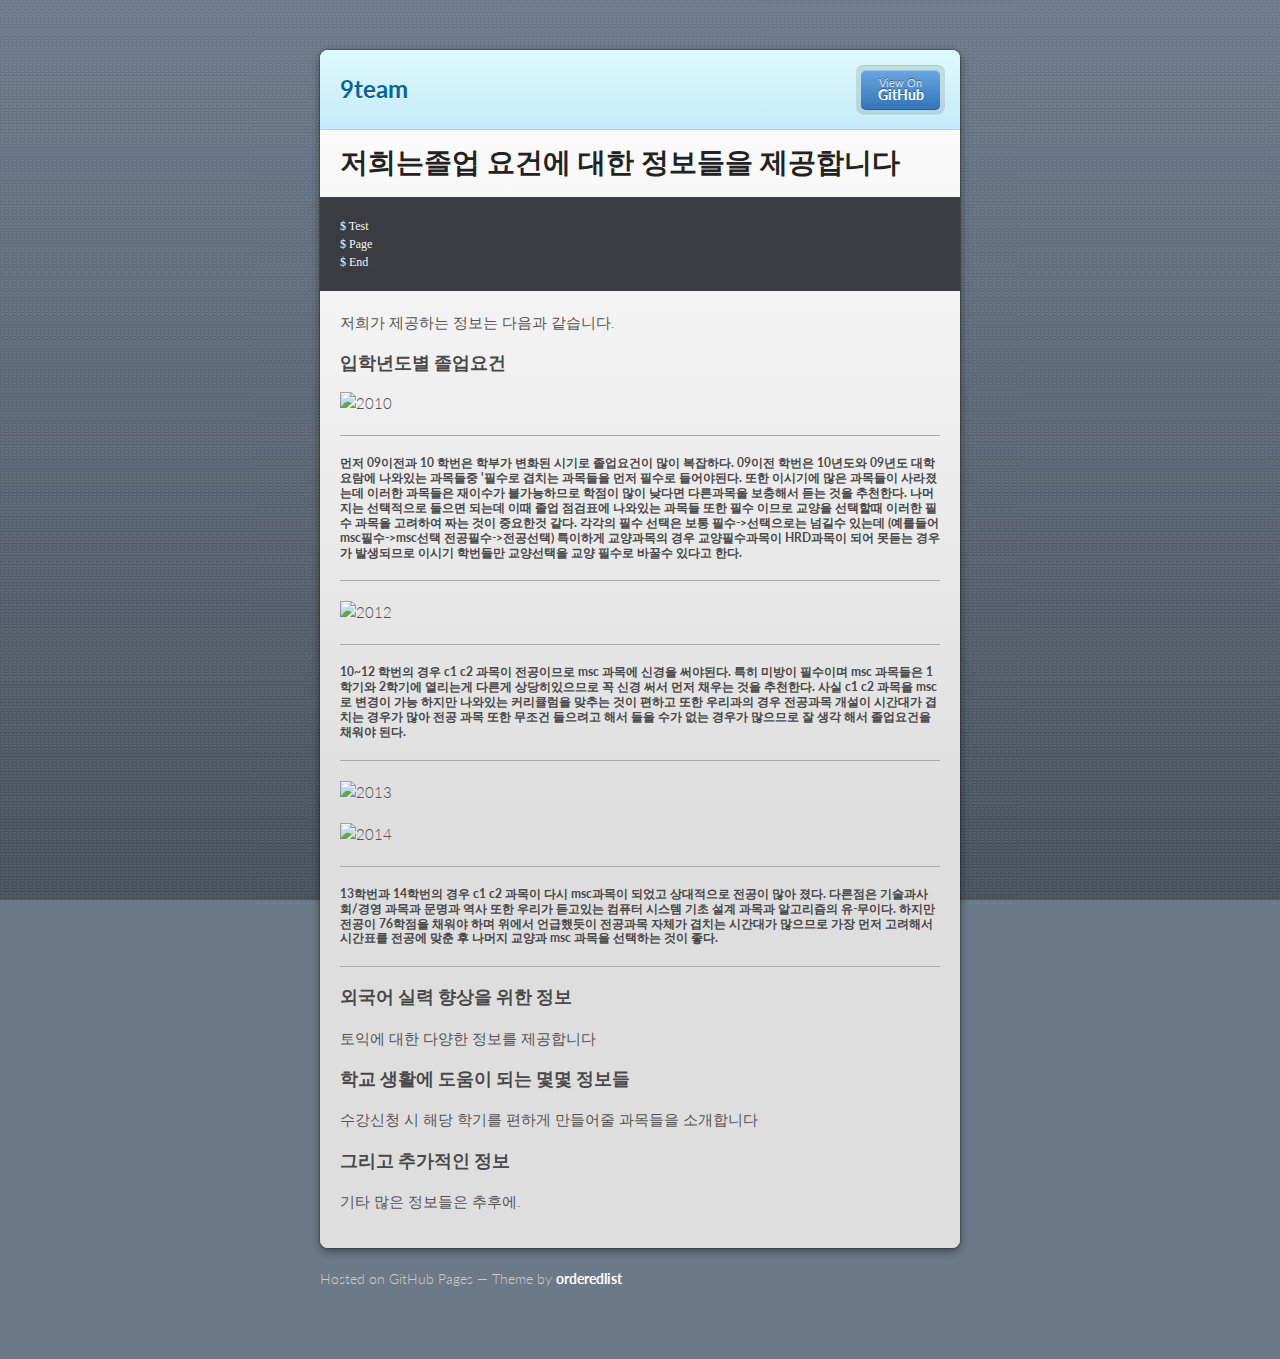
==== commit 66921c60: "Replace master branch with page content via GitHub" ====
--- a/index.html
+++ b/index.html
@@ -6,25 +6,23 @@
     <title>9team by computer9team</title>
 
     <link rel="stylesheet" href="stylesheets/styles.css">
-    <link rel="stylesheet" href="stylesheets/github-light.css">
+    <link rel="stylesheet" href="stylesheets/github-dark.css">
     <script src="javascripts/scale.fix.js"></script>
     <meta name="viewport" content="width=device-width, initial-scale=1, user-scalable=no">
+
     <!--[if lt IE 9]>
     <script src="//html5shiv.googlecode.com/svn/trunk/html5.js"></script>
     <![endif]-->
   </head>
   <body>
     <div class="wrapper">
-      <header>
-        <h1 class="header">9team</h1>
-        <p class="header"></p>
-
-
-
+      <header class="without-description">
+        <h1>9team</h1>
+        <p></p>
+        <p class="view"><a href="https://github.com/computer9team">View the Project on GitHub <small>computer9team</small></a></p>
         <ul>
-          <li><a class="buttons github" href="https://github.com/computer9team">GitHub Profile</a></li>
+          <li class="single"><a href="https://github.com/computer9team/computer9team.github.com">View On <strong>GitHub</strong></a></li>
         </ul>
-
       </header>
       <section>
         <h1>
@@ -40,57 +38,42 @@
 <h3>
 <a id="입학년도별-졸업요건" class="anchor" href="#%EC%9E%85%ED%95%99%EB%85%84%EB%8F%84%EB%B3%84-%EC%A1%B8%EC%97%85%EC%9A%94%EA%B1%B4" aria-hidden="true"><span class="octicon octicon-link"></span></a>입학년도별 졸업요건</h3>
 
-<h4>
-<a id="" class="anchor" href="#" aria-hidden="true"><span class="octicon octicon-link"></span></a><br>
-</h4>
+<h4></h4>
 
 <p><img src="https://github.com/computer9team/computer9team.github.com/blob/master/images/10.png?raw=true" alt="2010"></p>
 
-<h2>
-<a id="-1" class="anchor" href="#-1" aria-hidden="true"><span class="octicon octicon-link"></span></a><br>
-</h2>
+<hr>
 
-<h4>
-<a id="먼저-09이전과-10-학번은-학부가-변화된-시기로-졸업요건이-많이-복잡하다-09이전-학번은-10년도와-09년도-대학요람에-나와있는-과목들중-필수로-겹치는-과목들을-먼저-필수로-들어야된다-또한-이시기에-많은-과목들이-사라졌는데-이러한-과목들은-재이수가-불가능하므로-학점이-많이-낮다면-다른과목을-보충해서-듣는-것을-추천한다-나머지는-선택적으로-들으면-되는데-이때-졸업-점검표에-나와있는-과목들-또한-필수-이므로-교양을-선택할때-이러한-필수-과목을-고려하여-짜는-것이-중요한것-같다-각각의-필수-선택은-보통-필수-선택으로는-넘길수-있는데-예를들어-msc필수-msc선택-전공필수-전공선택-특이하게-교양과목의-경우-교양필수과목이-hrd과목이-되어-못듣는-경우가-발생되므로-이시기-학번들만-교양선택을-교양-필수로-바꿀수-있다고-한다" class="anchor" href="#%EB%A8%BC%EC%A0%80-09%EC%9D%B4%EC%A0%84%EA%B3%BC-10-%ED%95%99%EB%B2%88%EC%9D%80-%ED%95%99%EB%B6%80%EA%B0%80-%EB%B3%80%ED%99%94%EB%90%9C-%EC%8B%9C%EA%B8%B0%EB%A1%9C-%EC%A1%B8%EC%97%85%EC%9A%94%EA%B1%B4%EC%9D%B4-%EB%A7%8E%EC%9D%B4-%EB%B3%B5%EC%9E%A1%ED%95%98%EB%8B%A4-09%EC%9D%B4%EC%A0%84-%ED%95%99%EB%B2%88%EC%9D%80-10%EB%85%84%EB%8F%84%EC%99%80-09%EB%85%84%EB%8F%84-%EB%8C%80%ED%95%99%EC%9A%94%EB%9E%8C%EC%97%90-%EB%82%98%EC%99%80%EC%9E%88%EB%8A%94-%EA%B3%BC%EB%AA%A9%EB%93%A4%EC%A4%91-%ED%95%84%EC%88%98%EB%A1%9C-%EA%B2%B9%EC%B9%98%EB%8A%94-%EA%B3%BC%EB%AA%A9%EB%93%A4%EC%9D%84-%EB%A8%BC%EC%A0%80-%ED%95%84%EC%88%98%EB%A1%9C-%EB%93%A4%EC%96%B4%EC%95%BC%EB%90%9C%EB%8B%A4-%EB%98%90%ED%95%9C-%EC%9D%B4%EC%8B%9C%EA%B8%B0%EC%97%90-%EB%A7%8E%EC%9D%80-%EA%B3%BC%EB%AA%A9%EB%93%A4%EC%9D%B4-%EC%82%AC%EB%9D%BC%EC%A1%8C%EB%8A%94%EB%8D%B0-%EC%9D%B4%EB%9F%AC%ED%95%9C-%EA%B3%BC%EB%AA%A9%EB%93%A4%EC%9D%80-%EC%9E%AC%EC%9D%B4%EC%88%98%EA%B0%80-%EB%B6%88%EA%B0%80%EB%8A%A5%ED%95%98%EB%AF%80%EB%A1%9C-%ED%95%99%EC%A0%90%EC%9D%B4-%EB%A7%8E%EC%9D%B4-%EB%82%AE%EB%8B%A4%EB%A9%B4-%EB%8B%A4%EB%A5%B8%EA%B3%BC%EB%AA%A9%EC%9D%84-%EB%B3%B4%EC%B6%A9%ED%95%B4%EC%84%9C-%EB%93%A3%EB%8A%94-%EA%B2%83%EC%9D%84-%EC%B6%94%EC%B2%9C%ED%95%9C%EB%8B%A4-%EB%82%98%EB%A8%B8%EC%A7%80%EB%8A%94-%EC%84%A0%ED%83%9D%EC%A0%81%EC%9C%BC%EB%A1%9C-%EB%93%A4%EC%9C%BC%EB%A9%B4-%EB%90%98%EB%8A%94%EB%8D%B0-%EC%9D%B4%EB%95%8C-%EC%A1%B8%EC%97%85-%EC%A0%90%EA%B2%80%ED%91%9C%EC%97%90-%EB%82%98%EC%99%80%EC%9E%88%EB%8A%94-%EA%B3%BC%EB%AA%A9%EB%93%A4-%EB%98%90%ED%95%9C-%ED%95%84%EC%88%98-%EC%9D%B4%EB%AF%80%EB%A1%9C-%EA%B5%90%EC%96%91%EC%9D%84-%EC%84%A0%ED%83%9D%ED%95%A0%EB%95%8C-%EC%9D%B4%EB%9F%AC%ED%95%9C-%ED%95%84%EC%88%98-%EA%B3%BC%EB%AA%A9%EC%9D%84-%EA%B3%A0%EB%A0%A4%ED%95%98%EC%97%AC-%EC%A7%9C%EB%8A%94-%EA%B2%83%EC%9D%B4-%EC%A4%91%EC%9A%94%ED%95%9C%EA%B2%83-%EA%B0%99%EB%8B%A4-%EA%B0%81%EA%B0%81%EC%9D%98-%ED%95%84%EC%88%98-%EC%84%A0%ED%83%9D%EC%9D%80-%EB%B3%B4%ED%86%B5-%ED%95%84%EC%88%98-%EC%84%A0%ED%83%9D%EC%9C%BC%EB%A1%9C%EB%8A%94-%EB%84%98%EA%B8%B8%EC%88%98-%EC%9E%88%EB%8A%94%EB%8D%B0-%EC%98%88%EB%A5%BC%EB%93%A4%EC%96%B4-msc%ED%95%84%EC%88%98-msc%EC%84%A0%ED%83%9D-%EC%A0%84%EA%B3%B5%ED%95%84%EC%88%98-%EC%A0%84%EA%B3%B5%EC%84%A0%ED%83%9D-%ED%8A%B9%EC%9D%B4%ED%95%98%EA%B2%8C-%EA%B5%90%EC%96%91%EA%B3%BC%EB%AA%A9%EC%9D%98-%EA%B2%BD%EC%9A%B0-%EA%B5%90%EC%96%91%ED%95%84%EC%88%98%EA%B3%BC%EB%AA%A9%EC%9D%B4-hrd%EA%B3%BC%EB%AA%A9%EC%9D%B4-%EB%90%98%EC%96%B4-%EB%AA%BB%EB%93%A3%EB%8A%94-%EA%B2%BD%EC%9A%B0%EA%B0%80-%EB%B0%9C%EC%83%9D%EB%90%98%EB%AF%80%EB%A1%9C-%EC%9D%B4%EC%8B%9C%EA%B8%B0-%ED%95%99%EB%B2%88%EB%93%A4%EB%A7%8C-%EA%B5%90%EC%96%91%EC%84%A0%ED%83%9D%EC%9D%84-%EA%B5%90%EC%96%91-%ED%95%84%EC%88%98%EB%A1%9C-%EB%B0%94%EA%BF%80%EC%88%98-%EC%9E%88%EB%8B%A4%EA%B3%A0-%ED%95%9C%EB%8B%A4" aria-hidden="true"><span class="octicon octicon-link"></span></a>먼저 09이전과 10 학번은 학부가 변화된 시기로 졸업요건이 많이 복잡하다. 09이전 학번은 10년도와 09년도 대학요람에 나와있는 과목들중 '필수로 겹치는 과목들을 먼저 필수로 들어야된다. 또한 이시기에 많은 과목들이 사라졌는데 이러한 과목들은 재이수가 불가능하므로 학점이 많이 낮다면 다른과목을 보충해서 듣는 것을 추천한다. 나머지는 선택적으로 들으면 되는데 이때 졸업 점검표에 나와있는 과목들 또한 필수 이므로 교양을 선택할때 이러한 필수 과목을 고려하여 짜는 것이 중요한것 같다. 각각의 필수 선택은 보통 필수-&gt;선택으로는 넘길수 있는데 (예를들어 msc필수-&gt;msc선택 전공필수-&gt;전공선택) 특이하게 교양과목의 경우 교양필수과목이 HRD과목이 되어 못듣는 경우가 발생되므로 이시기 학번들만 교양선택을 교양 필수로 바꿀수 있다고 한다.</h4>
+<h5>
+<a id="먼저-09이전과-10-학번은-학부가-변화된-시기로-졸업요건이-많이-복잡하다-09이전-학번은-10년도와-09년도-대학요람에-나와있는-과목들중-필수로-겹치는-과목들을-먼저-필수로-들어야된다-또한-이시기에-많은-과목들이-사라졌는데-이러한-과목들은-재이수가-불가능하므로-학점이-많이-낮다면-다른과목을-보충해서-듣는-것을-추천한다-나머지는-선택적으로-들으면-되는데-이때-졸업-점검표에-나와있는-과목들-또한-필수-이므로-교양을-선택할때-이러한-필수-과목을-고려하여-짜는-것이-중요한것-같다-각각의-필수-선택은-보통-필수-선택으로는-넘길수-있는데-예를들어-msc필수-msc선택-전공필수-전공선택-특이하게-교양과목의-경우-교양필수과목이-hrd과목이-되어-못듣는-경우가-발생되므로-이시기-학번들만-교양선택을-교양-필수로-바꿀수-있다고-한다" class="anchor" href="#%EB%A8%BC%EC%A0%80-09%EC%9D%B4%EC%A0%84%EA%B3%BC-10-%ED%95%99%EB%B2%88%EC%9D%80-%ED%95%99%EB%B6%80%EA%B0%80-%EB%B3%80%ED%99%94%EB%90%9C-%EC%8B%9C%EA%B8%B0%EB%A1%9C-%EC%A1%B8%EC%97%85%EC%9A%94%EA%B1%B4%EC%9D%B4-%EB%A7%8E%EC%9D%B4-%EB%B3%B5%EC%9E%A1%ED%95%98%EB%8B%A4-09%EC%9D%B4%EC%A0%84-%ED%95%99%EB%B2%88%EC%9D%80-10%EB%85%84%EB%8F%84%EC%99%80-09%EB%85%84%EB%8F%84-%EB%8C%80%ED%95%99%EC%9A%94%EB%9E%8C%EC%97%90-%EB%82%98%EC%99%80%EC%9E%88%EB%8A%94-%EA%B3%BC%EB%AA%A9%EB%93%A4%EC%A4%91-%ED%95%84%EC%88%98%EB%A1%9C-%EA%B2%B9%EC%B9%98%EB%8A%94-%EA%B3%BC%EB%AA%A9%EB%93%A4%EC%9D%84-%EB%A8%BC%EC%A0%80-%ED%95%84%EC%88%98%EB%A1%9C-%EB%93%A4%EC%96%B4%EC%95%BC%EB%90%9C%EB%8B%A4-%EB%98%90%ED%95%9C-%EC%9D%B4%EC%8B%9C%EA%B8%B0%EC%97%90-%EB%A7%8E%EC%9D%80-%EA%B3%BC%EB%AA%A9%EB%93%A4%EC%9D%B4-%EC%82%AC%EB%9D%BC%EC%A1%8C%EB%8A%94%EB%8D%B0-%EC%9D%B4%EB%9F%AC%ED%95%9C-%EA%B3%BC%EB%AA%A9%EB%93%A4%EC%9D%80-%EC%9E%AC%EC%9D%B4%EC%88%98%EA%B0%80-%EB%B6%88%EA%B0%80%EB%8A%A5%ED%95%98%EB%AF%80%EB%A1%9C-%ED%95%99%EC%A0%90%EC%9D%B4-%EB%A7%8E%EC%9D%B4-%EB%82%AE%EB%8B%A4%EB%A9%B4-%EB%8B%A4%EB%A5%B8%EA%B3%BC%EB%AA%A9%EC%9D%84-%EB%B3%B4%EC%B6%A9%ED%95%B4%EC%84%9C-%EB%93%A3%EB%8A%94-%EA%B2%83%EC%9D%84-%EC%B6%94%EC%B2%9C%ED%95%9C%EB%8B%A4-%EB%82%98%EB%A8%B8%EC%A7%80%EB%8A%94-%EC%84%A0%ED%83%9D%EC%A0%81%EC%9C%BC%EB%A1%9C-%EB%93%A4%EC%9C%BC%EB%A9%B4-%EB%90%98%EB%8A%94%EB%8D%B0-%EC%9D%B4%EB%95%8C-%EC%A1%B8%EC%97%85-%EC%A0%90%EA%B2%80%ED%91%9C%EC%97%90-%EB%82%98%EC%99%80%EC%9E%88%EB%8A%94-%EA%B3%BC%EB%AA%A9%EB%93%A4-%EB%98%90%ED%95%9C-%ED%95%84%EC%88%98-%EC%9D%B4%EB%AF%80%EB%A1%9C-%EA%B5%90%EC%96%91%EC%9D%84-%EC%84%A0%ED%83%9D%ED%95%A0%EB%95%8C-%EC%9D%B4%EB%9F%AC%ED%95%9C-%ED%95%84%EC%88%98-%EA%B3%BC%EB%AA%A9%EC%9D%84-%EA%B3%A0%EB%A0%A4%ED%95%98%EC%97%AC-%EC%A7%9C%EB%8A%94-%EA%B2%83%EC%9D%B4-%EC%A4%91%EC%9A%94%ED%95%9C%EA%B2%83-%EA%B0%99%EB%8B%A4-%EA%B0%81%EA%B0%81%EC%9D%98-%ED%95%84%EC%88%98-%EC%84%A0%ED%83%9D%EC%9D%80-%EB%B3%B4%ED%86%B5-%ED%95%84%EC%88%98-%EC%84%A0%ED%83%9D%EC%9C%BC%EB%A1%9C%EB%8A%94-%EB%84%98%EA%B8%B8%EC%88%98-%EC%9E%88%EB%8A%94%EB%8D%B0-%EC%98%88%EB%A5%BC%EB%93%A4%EC%96%B4-msc%ED%95%84%EC%88%98-msc%EC%84%A0%ED%83%9D-%EC%A0%84%EA%B3%B5%ED%95%84%EC%88%98-%EC%A0%84%EA%B3%B5%EC%84%A0%ED%83%9D-%ED%8A%B9%EC%9D%B4%ED%95%98%EA%B2%8C-%EA%B5%90%EC%96%91%EA%B3%BC%EB%AA%A9%EC%9D%98-%EA%B2%BD%EC%9A%B0-%EA%B5%90%EC%96%91%ED%95%84%EC%88%98%EA%B3%BC%EB%AA%A9%EC%9D%B4-hrd%EA%B3%BC%EB%AA%A9%EC%9D%B4-%EB%90%98%EC%96%B4-%EB%AA%BB%EB%93%A3%EB%8A%94-%EA%B2%BD%EC%9A%B0%EA%B0%80-%EB%B0%9C%EC%83%9D%EB%90%98%EB%AF%80%EB%A1%9C-%EC%9D%B4%EC%8B%9C%EA%B8%B0-%ED%95%99%EB%B2%88%EB%93%A4%EB%A7%8C-%EA%B5%90%EC%96%91%EC%84%A0%ED%83%9D%EC%9D%84-%EA%B5%90%EC%96%91-%ED%95%84%EC%88%98%EB%A1%9C-%EB%B0%94%EA%BF%80%EC%88%98-%EC%9E%88%EB%8B%A4%EA%B3%A0-%ED%95%9C%EB%8B%A4" aria-hidden="true"><span class="octicon octicon-link"></span></a>먼저 09이전과 10 학번은 학부가 변화된 시기로 졸업요건이 많이 복잡하다. 09이전 학번은 10년도와 09년도 대학요람에 나와있는 과목들중 '필수로 겹치는 과목들을 먼저 필수로 들어야된다. 또한 이시기에 많은 과목들이 사라졌는데 이러한 과목들은 재이수가 불가능하므로 학점이 많이 낮다면 다른과목을 보충해서 듣는 것을 추천한다. 나머지는 선택적으로 들으면 되는데 이때 졸업 점검표에 나와있는 과목들 또한 필수 이므로 교양을 선택할때 이러한 필수 과목을 고려하여 짜는 것이 중요한것 같다. 각각의 필수 선택은 보통 필수-&gt;선택으로는 넘길수 있는데 (예를들어 msc필수-&gt;msc선택 전공필수-&gt;전공선택) 특이하게 교양과목의 경우 교양필수과목이 HRD과목이 되어 못듣는 경우가 발생되므로 이시기 학번들만 교양선택을 교양 필수로 바꿀수 있다고 한다.</h5>
 
-<h4>
-<a id="-2" class="anchor" href="#-2" aria-hidden="true"><span class="octicon octicon-link"></span></a><br>
-</h4>
+<hr>
+
+<h4></h4>
 
 <p><img src="https://raw.githubusercontent.com/computer9team/computer9team.github.com/45f0625c6c6ce0dff1cbcead1c9c6df45d2db07f/images/10%7E12.png" alt="2012"></p>
 
-<h2>
-<a id="-3" class="anchor" href="#-3" aria-hidden="true"><span class="octicon octicon-link"></span></a><br>
-</h2>
+<hr>
 
-<h4>
-<a id="1012-학번의-경우--c1-c2-과목이-전공이므로-msc-과목에-신경을-써야된다-특히-미방이-필수이며-msc-과목들은-1학기와-2학기에-열리는게-다른게-상당히있으므로-꼭-신경-써서-먼저-채우는-것을-추천한다-사실-c1-c2-과목을-msc로-변경이-가능-하지만-나와있는-커리큘럼을-맞추는-것이-편하고-또한-우리과의-경우-전공과목-개설이-시간대가-겹치는-경우가-많아-전공-과목-또한-무조건-들으려고-해서-들을-수가-없는-경우가-많으므로-잘-생각-해서-졸업요건을-채워야-된다" class="anchor" href="#1012-%ED%95%99%EB%B2%88%EC%9D%98-%EA%B2%BD%EC%9A%B0--c1-c2-%EA%B3%BC%EB%AA%A9%EC%9D%B4-%EC%A0%84%EA%B3%B5%EC%9D%B4%EB%AF%80%EB%A1%9C-msc-%EA%B3%BC%EB%AA%A9%EC%97%90-%EC%8B%A0%EA%B2%BD%EC%9D%84-%EC%8D%A8%EC%95%BC%EB%90%9C%EB%8B%A4-%ED%8A%B9%ED%9E%88-%EB%AF%B8%EB%B0%A9%EC%9D%B4-%ED%95%84%EC%88%98%EC%9D%B4%EB%A9%B0-msc-%EA%B3%BC%EB%AA%A9%EB%93%A4%EC%9D%80-1%ED%95%99%EA%B8%B0%EC%99%80-2%ED%95%99%EA%B8%B0%EC%97%90-%EC%97%B4%EB%A6%AC%EB%8A%94%EA%B2%8C-%EB%8B%A4%EB%A5%B8%EA%B2%8C-%EC%83%81%EB%8B%B9%ED%9E%88%EC%9E%88%EC%9C%BC%EB%AF%80%EB%A1%9C-%EA%BC%AD-%EC%8B%A0%EA%B2%BD-%EC%8D%A8%EC%84%9C-%EB%A8%BC%EC%A0%80-%EC%B1%84%EC%9A%B0%EB%8A%94-%EA%B2%83%EC%9D%84-%EC%B6%94%EC%B2%9C%ED%95%9C%EB%8B%A4-%EC%82%AC%EC%8B%A4-c1-c2-%EA%B3%BC%EB%AA%A9%EC%9D%84-msc%EB%A1%9C-%EB%B3%80%EA%B2%BD%EC%9D%B4-%EA%B0%80%EB%8A%A5-%ED%95%98%EC%A7%80%EB%A7%8C-%EB%82%98%EC%99%80%EC%9E%88%EB%8A%94-%EC%BB%A4%EB%A6%AC%ED%81%98%EB%9F%BC%EC%9D%84-%EB%A7%9E%EC%B6%94%EB%8A%94-%EA%B2%83%EC%9D%B4-%ED%8E%B8%ED%95%98%EA%B3%A0-%EB%98%90%ED%95%9C-%EC%9A%B0%EB%A6%AC%EA%B3%BC%EC%9D%98-%EA%B2%BD%EC%9A%B0-%EC%A0%84%EA%B3%B5%EA%B3%BC%EB%AA%A9-%EA%B0%9C%EC%84%A4%EC%9D%B4-%EC%8B%9C%EA%B0%84%EB%8C%80%EA%B0%80-%EA%B2%B9%EC%B9%98%EB%8A%94-%EA%B2%BD%EC%9A%B0%EA%B0%80-%EB%A7%8E%EC%95%84-%EC%A0%84%EA%B3%B5-%EA%B3%BC%EB%AA%A9-%EB%98%90%ED%95%9C-%EB%AC%B4%EC%A1%B0%EA%B1%B4-%EB%93%A4%EC%9C%BC%EB%A0%A4%EA%B3%A0-%ED%95%B4%EC%84%9C-%EB%93%A4%EC%9D%84-%EC%88%98%EA%B0%80-%EC%97%86%EB%8A%94-%EA%B2%BD%EC%9A%B0%EA%B0%80-%EB%A7%8E%EC%9C%BC%EB%AF%80%EB%A1%9C-%EC%9E%98-%EC%83%9D%EA%B0%81-%ED%95%B4%EC%84%9C-%EC%A1%B8%EC%97%85%EC%9A%94%EA%B1%B4%EC%9D%84-%EC%B1%84%EC%9B%8C%EC%95%BC-%EB%90%9C%EB%8B%A4" aria-hidden="true"><span class="octicon octicon-link"></span></a>10~12 학번의 경우  c1 c2 과목이 전공이므로 msc 과목에 신경을 써야된다. 특히 미방이 필수이며 msc 과목들은 1학기와 2학기에 열리는게 다른게 상당히있으므로 꼭 신경 써서 먼저 채우는 것을 추천한다. 사실 c1 c2 과목을 msc로 변경이 가능 하지만 나와있는 커리큘럼을 맞추는 것이 편하고 또한 우리과의 경우 전공과목 개설이 시간대가 겹치는 경우가 많아 전공 과목 또한 무조건 들으려고 해서 들을 수가 없는 경우가 많으므로 잘 생각 해서 졸업요건을 채워야 된다.</h4>
+<h5>
+<a id="1012-학번의-경우--c1-c2-과목이-전공이므로-msc-과목에-신경을-써야된다-특히-미방이-필수이며-msc-과목들은-1학기와-2학기에-열리는게-다른게-상당히있으므로-꼭-신경-써서-먼저-채우는-것을-추천한다-사실-c1-c2-과목을-msc로-변경이-가능-하지만-나와있는-커리큘럼을-맞추는-것이-편하고-또한-우리과의-경우-전공과목-개설이-시간대가-겹치는-경우가-많아-전공-과목-또한-무조건-들으려고-해서-들을-수가-없는-경우가-많으므로-잘-생각-해서-졸업요건을-채워야-된다" class="anchor" href="#1012-%ED%95%99%EB%B2%88%EC%9D%98-%EA%B2%BD%EC%9A%B0--c1-c2-%EA%B3%BC%EB%AA%A9%EC%9D%B4-%EC%A0%84%EA%B3%B5%EC%9D%B4%EB%AF%80%EB%A1%9C-msc-%EA%B3%BC%EB%AA%A9%EC%97%90-%EC%8B%A0%EA%B2%BD%EC%9D%84-%EC%8D%A8%EC%95%BC%EB%90%9C%EB%8B%A4-%ED%8A%B9%ED%9E%88-%EB%AF%B8%EB%B0%A9%EC%9D%B4-%ED%95%84%EC%88%98%EC%9D%B4%EB%A9%B0-msc-%EA%B3%BC%EB%AA%A9%EB%93%A4%EC%9D%80-1%ED%95%99%EA%B8%B0%EC%99%80-2%ED%95%99%EA%B8%B0%EC%97%90-%EC%97%B4%EB%A6%AC%EB%8A%94%EA%B2%8C-%EB%8B%A4%EB%A5%B8%EA%B2%8C-%EC%83%81%EB%8B%B9%ED%9E%88%EC%9E%88%EC%9C%BC%EB%AF%80%EB%A1%9C-%EA%BC%AD-%EC%8B%A0%EA%B2%BD-%EC%8D%A8%EC%84%9C-%EB%A8%BC%EC%A0%80-%EC%B1%84%EC%9A%B0%EB%8A%94-%EA%B2%83%EC%9D%84-%EC%B6%94%EC%B2%9C%ED%95%9C%EB%8B%A4-%EC%82%AC%EC%8B%A4-c1-c2-%EA%B3%BC%EB%AA%A9%EC%9D%84-msc%EB%A1%9C-%EB%B3%80%EA%B2%BD%EC%9D%B4-%EA%B0%80%EB%8A%A5-%ED%95%98%EC%A7%80%EB%A7%8C-%EB%82%98%EC%99%80%EC%9E%88%EB%8A%94-%EC%BB%A4%EB%A6%AC%ED%81%98%EB%9F%BC%EC%9D%84-%EB%A7%9E%EC%B6%94%EB%8A%94-%EA%B2%83%EC%9D%B4-%ED%8E%B8%ED%95%98%EA%B3%A0-%EB%98%90%ED%95%9C-%EC%9A%B0%EB%A6%AC%EA%B3%BC%EC%9D%98-%EA%B2%BD%EC%9A%B0-%EC%A0%84%EA%B3%B5%EA%B3%BC%EB%AA%A9-%EA%B0%9C%EC%84%A4%EC%9D%B4-%EC%8B%9C%EA%B0%84%EB%8C%80%EA%B0%80-%EA%B2%B9%EC%B9%98%EB%8A%94-%EA%B2%BD%EC%9A%B0%EA%B0%80-%EB%A7%8E%EC%95%84-%EC%A0%84%EA%B3%B5-%EA%B3%BC%EB%AA%A9-%EB%98%90%ED%95%9C-%EB%AC%B4%EC%A1%B0%EA%B1%B4-%EB%93%A4%EC%9C%BC%EB%A0%A4%EA%B3%A0-%ED%95%B4%EC%84%9C-%EB%93%A4%EC%9D%84-%EC%88%98%EA%B0%80-%EC%97%86%EB%8A%94-%EA%B2%BD%EC%9A%B0%EA%B0%80-%EB%A7%8E%EC%9C%BC%EB%AF%80%EB%A1%9C-%EC%9E%98-%EC%83%9D%EA%B0%81-%ED%95%B4%EC%84%9C-%EC%A1%B8%EC%97%85%EC%9A%94%EA%B1%B4%EC%9D%84-%EC%B1%84%EC%9B%8C%EC%95%BC-%EB%90%9C%EB%8B%A4" aria-hidden="true"><span class="octicon octicon-link"></span></a>10~12 학번의 경우  c1 c2 과목이 전공이므로 msc 과목에 신경을 써야된다. 특히 미방이 필수이며 msc 과목들은 1학기와 2학기에 열리는게 다른게 상당히있으므로 꼭 신경 써서 먼저 채우는 것을 추천한다. 사실 c1 c2 과목을 msc로 변경이 가능 하지만 나와있는 커리큘럼을 맞추는 것이 편하고 또한 우리과의 경우 전공과목 개설이 시간대가 겹치는 경우가 많아 전공 과목 또한 무조건 들으려고 해서 들을 수가 없는 경우가 많으므로 잘 생각 해서 졸업요건을 채워야 된다.</h5>
 
-<h4>
-<a id="-4" class="anchor" href="#-4" aria-hidden="true"><span class="octicon octicon-link"></span></a><br>
-</h4>
+<hr>
+
+<h4></h4>
 
 <p><img src="https://raw.githubusercontent.com/computer9team/computer9team.github.com/45f0625c6c6ce0dff1cbcead1c9c6df45d2db07f/images/13.png" alt="2013"></p>
 
-<h4>
-<a id="-5" class="anchor" href="#-5" aria-hidden="true"><span class="octicon octicon-link"></span></a><br>
-</h4>
+<h4></h4>
 
 <p><img src="https://raw.githubusercontent.com/computer9team/computer9team.github.com/45f0625c6c6ce0dff1cbcead1c9c6df45d2db07f/images/14.png" alt="2014"></p>
-<
 
-<h2>
-<a id="-6" class="anchor" href="#-6" aria-hidden="true"><span class="octicon octicon-link"></span></a><br>
-</h2>
+<hr>
 
-<h4>
-<a id="13학번과-14학번의-경우-c1-c2-과목이-다시-msc과목이-되었고-상대적으로-전공이-많아-졌다-다른점은-기술과사회경영-과목과-문명과-역사-또한-우리가-듣고있는-컴퓨터-시스템-기초-설계-과목과-알고리즘의-유-무이다-하지만-전공이-76학점을-채워야-하며-위에서-언급했듯이-전공과목-자체가-겹치는-시간대가-많으므로-가장-먼저-고려해서-시간표를-전공에-맞춘-후-나머지-교양과-msc-과목을-선택하는-것이-좋다-" class="anchor" href="#13%ED%95%99%EB%B2%88%EA%B3%BC-14%ED%95%99%EB%B2%88%EC%9D%98-%EA%B2%BD%EC%9A%B0-c1-c2-%EA%B3%BC%EB%AA%A9%EC%9D%B4-%EB%8B%A4%EC%8B%9C-msc%EA%B3%BC%EB%AA%A9%EC%9D%B4-%EB%90%98%EC%97%88%EA%B3%A0-%EC%83%81%EB%8C%80%EC%A0%81%EC%9C%BC%EB%A1%9C-%EC%A0%84%EA%B3%B5%EC%9D%B4-%EB%A7%8E%EC%95%84-%EC%A1%8C%EB%8B%A4-%EB%8B%A4%EB%A5%B8%EC%A0%90%EC%9D%80-%EA%B8%B0%EC%88%A0%EA%B3%BC%EC%82%AC%ED%9A%8C%EA%B2%BD%EC%98%81-%EA%B3%BC%EB%AA%A9%EA%B3%BC-%EB%AC%B8%EB%AA%85%EA%B3%BC-%EC%97%AD%EC%82%AC-%EB%98%90%ED%95%9C-%EC%9A%B0%EB%A6%AC%EA%B0%80-%EB%93%A3%EA%B3%A0%EC%9E%88%EB%8A%94-%EC%BB%B4%ED%93%A8%ED%84%B0-%EC%8B%9C%EC%8A%A4%ED%85%9C-%EA%B8%B0%EC%B4%88-%EC%84%A4%EA%B3%84-%EA%B3%BC%EB%AA%A9%EA%B3%BC-%EC%95%8C%EA%B3%A0%EB%A6%AC%EC%A6%98%EC%9D%98-%EC%9C%A0-%EB%AC%B4%EC%9D%B4%EB%8B%A4-%ED%95%98%EC%A7%80%EB%A7%8C-%EC%A0%84%EA%B3%B5%EC%9D%B4-76%ED%95%99%EC%A0%90%EC%9D%84-%EC%B1%84%EC%9B%8C%EC%95%BC-%ED%95%98%EB%A9%B0-%EC%9C%84%EC%97%90%EC%84%9C-%EC%96%B8%EA%B8%89%ED%96%88%EB%93%AF%EC%9D%B4-%EC%A0%84%EA%B3%B5%EA%B3%BC%EB%AA%A9-%EC%9E%90%EC%B2%B4%EA%B0%80-%EA%B2%B9%EC%B9%98%EB%8A%94-%EC%8B%9C%EA%B0%84%EB%8C%80%EA%B0%80-%EB%A7%8E%EC%9C%BC%EB%AF%80%EB%A1%9C-%EA%B0%80%EC%9E%A5-%EB%A8%BC%EC%A0%80-%EA%B3%A0%EB%A0%A4%ED%95%B4%EC%84%9C-%EC%8B%9C%EA%B0%84%ED%91%9C%EB%A5%BC-%EC%A0%84%EA%B3%B5%EC%97%90-%EB%A7%9E%EC%B6%98-%ED%9B%84-%EB%82%98%EB%A8%B8%EC%A7%80-%EA%B5%90%EC%96%91%EA%B3%BC-msc-%EA%B3%BC%EB%AA%A9%EC%9D%84-%EC%84%A0%ED%83%9D%ED%95%98%EB%8A%94-%EA%B2%83%EC%9D%B4-%EC%A2%8B%EB%8B%A4-" aria-hidden="true"><span class="octicon octicon-link"></span></a>13학번과 14학번의 경우 c1 c2 과목이 다시 msc과목이 되었고 상대적으로 전공이 많아 졌다. 다른점은 기술과사회/경영 과목과 문명과 역사 또한 우리가 듣고있는 컴퓨터 시스템 기초 설계 과목과 알고리즘의 유-무이다. 하지만 전공이 76학점을 채워야 하며 위에서 언급했듯이 전공과목 자체가 겹치는 시간대가 많으므로 가장 먼저 고려해서 시간표를 전공에 맞춘 후 나머지 교양과 msc 과목을 선택하는 것이 좋다. </h4>
+<h5>
+<a id="13학번과-14학번의-경우-c1-c2-과목이-다시-msc과목이-되었고-상대적으로-전공이-많아-졌다-다른점은-기술과사회경영-과목과-문명과-역사-또한-우리가-듣고있는-컴퓨터-시스템-기초-설계-과목과-알고리즘의-유-무이다-하지만-전공이-76학점을-채워야-하며-위에서-언급했듯이-전공과목-자체가-겹치는-시간대가-많으므로-가장-먼저-고려해서-시간표를-전공에-맞춘-후-나머지-교양과-msc-과목을-선택하는-것이-좋다" class="anchor" href="#13%ED%95%99%EB%B2%88%EA%B3%BC-14%ED%95%99%EB%B2%88%EC%9D%98-%EA%B2%BD%EC%9A%B0-c1-c2-%EA%B3%BC%EB%AA%A9%EC%9D%B4-%EB%8B%A4%EC%8B%9C-msc%EA%B3%BC%EB%AA%A9%EC%9D%B4-%EB%90%98%EC%97%88%EA%B3%A0-%EC%83%81%EB%8C%80%EC%A0%81%EC%9C%BC%EB%A1%9C-%EC%A0%84%EA%B3%B5%EC%9D%B4-%EB%A7%8E%EC%95%84-%EC%A1%8C%EB%8B%A4-%EB%8B%A4%EB%A5%B8%EC%A0%90%EC%9D%80-%EA%B8%B0%EC%88%A0%EA%B3%BC%EC%82%AC%ED%9A%8C%EA%B2%BD%EC%98%81-%EA%B3%BC%EB%AA%A9%EA%B3%BC-%EB%AC%B8%EB%AA%85%EA%B3%BC-%EC%97%AD%EC%82%AC-%EB%98%90%ED%95%9C-%EC%9A%B0%EB%A6%AC%EA%B0%80-%EB%93%A3%EA%B3%A0%EC%9E%88%EB%8A%94-%EC%BB%B4%ED%93%A8%ED%84%B0-%EC%8B%9C%EC%8A%A4%ED%85%9C-%EA%B8%B0%EC%B4%88-%EC%84%A4%EA%B3%84-%EA%B3%BC%EB%AA%A9%EA%B3%BC-%EC%95%8C%EA%B3%A0%EB%A6%AC%EC%A6%98%EC%9D%98-%EC%9C%A0-%EB%AC%B4%EC%9D%B4%EB%8B%A4-%ED%95%98%EC%A7%80%EB%A7%8C-%EC%A0%84%EA%B3%B5%EC%9D%B4-76%ED%95%99%EC%A0%90%EC%9D%84-%EC%B1%84%EC%9B%8C%EC%95%BC-%ED%95%98%EB%A9%B0-%EC%9C%84%EC%97%90%EC%84%9C-%EC%96%B8%EA%B8%89%ED%96%88%EB%93%AF%EC%9D%B4-%EC%A0%84%EA%B3%B5%EA%B3%BC%EB%AA%A9-%EC%9E%90%EC%B2%B4%EA%B0%80-%EA%B2%B9%EC%B9%98%EB%8A%94-%EC%8B%9C%EA%B0%84%EB%8C%80%EA%B0%80-%EB%A7%8E%EC%9C%BC%EB%AF%80%EB%A1%9C-%EA%B0%80%EC%9E%A5-%EB%A8%BC%EC%A0%80-%EA%B3%A0%EB%A0%A4%ED%95%B4%EC%84%9C-%EC%8B%9C%EA%B0%84%ED%91%9C%EB%A5%BC-%EC%A0%84%EA%B3%B5%EC%97%90-%EB%A7%9E%EC%B6%98-%ED%9B%84-%EB%82%98%EB%A8%B8%EC%A7%80-%EA%B5%90%EC%96%91%EA%B3%BC-msc-%EA%B3%BC%EB%AA%A9%EC%9D%84-%EC%84%A0%ED%83%9D%ED%95%98%EB%8A%94-%EA%B2%83%EC%9D%B4-%EC%A2%8B%EB%8B%A4" aria-hidden="true"><span class="octicon octicon-link"></span></a>13학번과 14학번의 경우 c1 c2 과목이 다시 msc과목이 되었고 상대적으로 전공이 많아 졌다. 다른점은 기술과사회/경영 과목과 문명과 역사 또한 우리가 듣고있는 컴퓨터 시스템 기초 설계 과목과 알고리즘의 유-무이다. 하지만 전공이 76학점을 채워야 하며 위에서 언급했듯이 전공과목 자체가 겹치는 시간대가 많으므로 가장 먼저 고려해서 시간표를 전공에 맞춘 후 나머지 교양과 msc 과목을 선택하는 것이 좋다.</h5>
 
-
-<h3>
-<a id="졸업조건" class="anchor" href="#%EC%99%B8%EA%B5%AD%EC%96%B4-%EC%8B%A4%EB%A0%A5-%ED%96%A5%EC%83%81%EC%9D%84-%EC%9C%84%ED%95%9C-%EC%A0%95%EB%B3%B4" aria-hidden="true"><span class="octicon octicon-link"></span></a>졸업조건</h3>
-<p><img src="https://github.com/computer9team/computer9team.github.com/blob/master/images/graduate.PNG?raw=true"></p>
-
+<hr>
 
 <h3>
 <a id="외국어-실력-향상을-위한-정보" class="anchor" href="#%EC%99%B8%EA%B5%AD%EC%96%B4-%EC%8B%A4%EB%A0%A5-%ED%96%A5%EC%83%81%EC%9D%84-%EC%9C%84%ED%95%9C-%EC%A0%95%EB%B3%B4" aria-hidden="true"><span class="octicon octicon-link"></span></a>외국어 실력 향상을 위한 정보</h3>
@@ -107,11 +90,11 @@
 
 <p>기타 많은 정보들은 추후에.</p>
       </section>
-      <footer>
-        <p><small>Hosted on <a href="https://pages.github.com">GitHub Pages</a> using the Dinky theme</small></p>
-      </footer>
     </div>
+    <footer>
+      <p>Hosted on GitHub Pages &mdash; Theme by <a href="https://github.com/orderedlist">orderedlist</a></p>
+    </footer>
     <!--[if !IE]><script>fixScale(document);</script><![endif]-->
-		
+    
   </body>
 </html>
--- a/stylesheets/styles.css
+++ b/stylesheets/styles.css
@@ -1,554 +1,202 @@
-@font-face {
-  font-family: 'OpenSansLight';
-  src: url("../fonts/OpenSans-Light-webfont.eot");
-  src: url("../fonts/OpenSans-Light-webfont.eot?#iefix") format("embedded-opentype"), url("../fonts/OpenSans-Light-webfont.woff") format("woff"), url("../fonts/OpenSans-Light-webfont.ttf") format("truetype"), url("../fonts/OpenSans-Light-webfont.svg#OpenSansLight") format("svg");
-  font-weight: normal;
-  font-style: normal;
-}
-
-@font-face {
-  font-family: 'OpenSansLightItalic';
-  src: url("../fonts/OpenSans-LightItalic-webfont.eot");
-  src: url("../fonts/OpenSans-LightItalic-webfont.eot?#iefix") format("embedded-opentype"), url("../fonts/OpenSans-LightItalic-webfont.woff") format("woff"), url("../fonts/OpenSans-LightItalic-webfont.ttf") format("truetype"), url("../fonts/OpenSans-LightItalic-webfont.svg#OpenSansLightItalic") format("svg");
-  font-weight: normal;
-  font-style: normal;
-}
-
-@font-face {
-  font-family: 'OpenSansRegular';
-  src: url("../fonts/OpenSans-Regular-webfont.eot");
-  src: url("../fonts/OpenSans-Regular-webfont.eot?#iefix") format("embedded-opentype"), url("../fonts/OpenSans-Regular-webfont.woff") format("woff"), url("../fonts/OpenSans-Regular-webfont.ttf") format("truetype"), url("../fonts/OpenSans-Regular-webfont.svg#OpenSansRegular") format("svg");
-  font-weight: normal;
-  font-style: normal;
+@import url(https://fonts.googleapis.com/css?family=Lato:300italic,700italic,300,700);
+html {
+  background: #6C7989;
+  background: #6c7989 -webkit-gradient(linear, 50% 0%, 50% 100%, color-stop(0%, #6c7989), color-stop(100%, #434b55)) fixed;
+  background: #6c7989 -webkit-linear-gradient(#6c7989, #434b55) fixed;
+  background: #6c7989 -moz-linear-gradient(#6c7989, #434b55) fixed;
+  background: #6c7989 -o-linear-gradient(#6c7989, #434b55) fixed;
+  background: #6c7989 -ms-linear-gradient(#6c7989, #434b55) fixed;
+  background: #6c7989 linear-gradient(#6c7989, #434b55) fixed;
+}
+
+body {
+  padding: 50px 0;
+  margin: 0;
+  font: 14px/1.5 Lato, "Helvetica Neue", Helvetica, Arial, sans-serif;
+  color: #555;
+  font-weight: 300;
+  background: url('[data-uri]') fixed;
+}
+
+.wrapper {
+  width: 640px;
+  margin: 0 auto;
+  background: #DEDEDE;
+  -webkit-border-radius: 8px;
+  -moz-border-radius: 8px;
+  -ms-border-radius: 8px;
+  -o-border-radius: 8px;
+  border-radius: 8px;
+  -webkit-box-shadow: rgba(0, 0, 0, 0.2) 0 0 0 1px, rgba(0, 0, 0, 0.45) 0 3px 10px;
+  -moz-box-shadow: rgba(0, 0, 0, 0.2) 0 0 0 1px, rgba(0, 0, 0, 0.45) 0 3px 10px;
+  box-shadow: rgba(0, 0, 0, 0.2) 0 0 0 1px, rgba(0, 0, 0, 0.45) 0 3px 10px;
+}
+
+header, section, footer {
+  display: block;
+}
+
+a {
+  color: #069;
+  text-decoration: none;
+}
+
+p {
+  margin: 0 0 20px;
+  padding: 0;
+}
+
+strong {
+  color: #222;
+  font-weight: 700;
+}
+
+header {
+  -webkit-border-radius: 8px 8px 0 0;
+  -moz-border-radius: 8px 8px 0 0;
+  -ms-border-radius: 8px 8px 0 0;
+  -o-border-radius: 8px 8px 0 0;
+  border-radius: 8px 8px 0 0;
+  background: #C6EAFA;
+  background: -webkit-gradient(linear, 50% 0%, 50% 100%, color-stop(0%, #ddfbfc), color-stop(100%, #c6eafa));
+  background: -webkit-linear-gradient(#ddfbfc, #c6eafa);
+  background: -moz-linear-gradient(#ddfbfc, #c6eafa);
+  background: -o-linear-gradient(#ddfbfc, #c6eafa);
+  background: -ms-linear-gradient(#ddfbfc, #c6eafa);
+  background: linear-gradient(#ddfbfc, #c6eafa);
+  position: relative;
+  padding: 15px 20px;
+  border-bottom: 1px solid #B2D2E1;
+}
+header h1 {
+  margin: 0;
+  padding: 0;
+  font-size: 24px;
+  line-height: 1.2;
+  color: #069;
+  text-shadow: rgba(255, 255, 255, 0.9) 0 1px 0;
+}
+header.without-description h1 {
+  margin: 10px 0;
+}
+header p {
+  margin: 0;
+  color: #61778B;
+  width: 300px;
+  font-size: 13px;
+}
+header p.view {
+  display: none;
+  font-weight: 700;
+  text-shadow: rgba(255, 255, 255, 0.9) 0 1px 0;
   -webkit-font-smoothing: antialiased;
 }
-
-@font-face {
-  font-family: 'OpenSansItalic';
-  src: url("../fonts/OpenSans-Italic-webfont.eot");
-  src: url("../fonts/OpenSans-Italic-webfont.eot?#iefix") format("embedded-opentype"), url("../fonts/OpenSans-Italic-webfont.woff") format("woff"), url("../fonts/OpenSans-Italic-webfont.ttf") format("truetype"), url("../fonts/OpenSans-Italic-webfont.svg#OpenSansItalic") format("svg");
-  font-weight: normal;
-  font-style: normal;
+header p.view a {
+  color: #06c;
+}
+header p.view small {
+  font-weight: 400;
+}
+header ul {
+  margin: 0;
+  padding: 0;
+  list-style: none;
+  position: absolute;
+  z-index: 1;
+  right: 20px;
+  top: 20px;
+  height: 38px;
+  padding: 1px 0;
+  background: #5198DF;
+  background: -webkit-gradient(linear, 50% 0%, 50% 100%, color-stop(0%, #77b9fb), color-stop(100%, #3782cd));
+  background: -webkit-linear-gradient(#77b9fb, #3782cd);
+  background: -moz-linear-gradient(#77b9fb, #3782cd);
+  background: -o-linear-gradient(#77b9fb, #3782cd);
+  background: -ms-linear-gradient(#77b9fb, #3782cd);
+  background: linear-gradient(#77b9fb, #3782cd);
+  border-radius: 5px;
+  -webkit-box-shadow: inset rgba(255, 255, 255, 0.45) 0 1px 0, inset rgba(0, 0, 0, 0.2) 0 -1px 0;
+  -moz-box-shadow: inset rgba(255, 255, 255, 0.45) 0 1px 0, inset rgba(0, 0, 0, 0.2) 0 -1px 0;
+  box-shadow: inset rgba(255, 255, 255, 0.45) 0 1px 0, inset rgba(0, 0, 0, 0.2) 0 -1px 0;
+  width: auto;
+}
+header ul:before {
+  content: '';
+  position: absolute;
+  z-index: -1;
+  left: -5px;
+  top: -4px;
+  right: -5px;
+  bottom: -6px;
+  background: rgba(0, 0, 0, 0.1);
+  -webkit-border-radius: 8px;
+  -moz-border-radius: 8px;
+  -ms-border-radius: 8px;
+  -o-border-radius: 8px;
+  border-radius: 8px;
+  -webkit-box-shadow: rgba(0, 0, 0, 0.2) 0 -1px 0, inset rgba(255, 255, 255, 0.7) 0 -1px 0;
+  -moz-box-shadow: rgba(0, 0, 0, 0.2) 0 -1px 0, inset rgba(255, 255, 255, 0.7) 0 -1px 0;
+  box-shadow: rgba(0, 0, 0, 0.2) 0 -1px 0, inset rgba(255, 255, 255, 0.7) 0 -1px 0;
+}
+header ul li {
+  width: 79px;
+  float: left;
+  border-right: 1px solid #3A7CBE;
+  height: 38px;
+}
+header ul li.single {
+  border: none;
+}
+header ul li + li {
+  width: 78px;
+  border-left: 1px solid #8BBEF3;
+}
+header ul li + li + li {
+  border-right: none;
+  width: 79px;
+}
+header ul a {
+  line-height: 1;
+  font-size: 11px;
+  color: #fff;
+  color: rgba(255, 255, 255, 0.8);
+  display: block;
+  text-align: center;
+  font-weight: 400;
+  padding-top: 6px;
+  height: 40px;
+  text-shadow: rgba(0, 0, 0, 0.4) 0 -1px 0;
+}
+header ul a strong {
+  font-size: 14px;
+  display: block;
+  color: #fff;
   -webkit-font-smoothing: antialiased;
 }
 
-@font-face {
-  font-family: 'OpenSansSemibold';
-  src: url("../fonts/OpenSans-Semibold-webfont.eot");
-  src: url("../fonts/OpenSans-Semibold-webfont.eot?#iefix") format("embedded-opentype"), url("../fonts/OpenSans-Semibold-webfont.woff") format("woff"), url("../fonts/OpenSans-Semibold-webfont.ttf") format("truetype"), url("../fonts/OpenSans-Semibold-webfont.svg#OpenSansSemibold") format("svg");
-  font-weight: normal;
-  font-style: normal;
-  -webkit-font-smoothing: antialiased;
-}
-
-@font-face {
-  font-family: 'OpenSansSemiboldItalic';
-  src: url("../fonts/OpenSans-SemiboldItalic-webfont.eot");
-  src: url("../fonts/OpenSans-SemiboldItalic-webfont.eot?#iefix") format("embedded-opentype"), url("../fonts/OpenSans-SemiboldItalic-webfont.woff") format("woff"), url("../fonts/OpenSans-SemiboldItalic-webfont.ttf") format("truetype"), url("../fonts/OpenSans-SemiboldItalic-webfont.svg#OpenSansSemiboldItalic") format("svg");
-  font-weight: normal;
-  font-style: normal;
-  -webkit-font-smoothing: antialiased;
-}
-
-@font-face {
-  font-family: 'OpenSansBold';
-  src: url("../fonts/OpenSans-Bold-webfont.eot");
-  src: url("../fonts/OpenSans-Bold-webfont.eot?#iefix") format("embedded-opentype"), url("../fonts/OpenSans-Bold-webfont.woff") format("woff"), url("../fonts/OpenSans-Bold-webfont.ttf") format("truetype"), url("../fonts/OpenSans-Bold-webfont.svg#OpenSansBold") format("svg");
-  font-weight: normal;
-  font-style: normal;
-  -webkit-font-smoothing: antialiased;
-}
-
-@font-face {
-  font-family: 'OpenSansBoldItalic';
-  src: url("../fonts/OpenSans-BoldItalic-webfont.eot");
-  src: url("../fonts/OpenSans-BoldItalic-webfont.eot?#iefix") format("embedded-opentype"), url("../fonts/OpenSans-BoldItalic-webfont.woff") format("woff"), url("../fonts/OpenSans-BoldItalic-webfont.ttf") format("truetype"), url("../fonts/OpenSans-BoldItalic-webfont.svg#OpenSansBoldItalic") format("svg");
-  font-weight: normal;
-  font-style: normal;
-  -webkit-font-smoothing: antialiased;
-}
-
-/* normalize.css 2012-02-07T12:37 UTC - https://github.com/necolas/normalize.css */
-/* =============================================================================
-   HTML5 display definitions
-   ========================================================================== */
-/*
- * Corrects block display not defined in IE6/7/8/9 & FF3
- */
-article,
-aside,
-details,
-figcaption,
-figure,
-footer,
-header,
-hgroup,
-nav,
-section,
-summary {
-  display: block;
-}
-
-/*
- * Corrects inline-block display not defined in IE6/7/8/9 & FF3
- */
-audio,
-canvas,
-video {
-  display: inline-block;
-  *display: inline;
-  *zoom: 1;
-}
-
-/*
- * Prevents modern browsers from displaying 'audio' without controls
- */
-audio:not([controls]) {
-  display: none;
-}
-
-/*
- * Addresses styling for 'hidden' attribute not present in IE7/8/9, FF3, S4
- * Known issue: no IE6 support
- */
-[hidden] {
-  display: none;
-}
-
-/* =============================================================================
-   Base
-   ========================================================================== */
-/*
- * 1. Corrects text resizing oddly in IE6/7 when body font-size is set using em units
- *    http://clagnut.com/blog/348/#c790
- * 2. Prevents iOS text size adjust after orientation change, without disabling user zoom
- *    www.456bereastreet.com/archive/201012/controlling_text_size_in_safari_for_ios_without_disabling_user_zoom/
- */
-html {
-  font-size: 100%;
-  /* 1 */
-  -webkit-text-size-adjust: 100%;
-  /* 2 */
-  -ms-text-size-adjust: 100%;
-  /* 2 */
-}
-
-/*
- * Addresses font-family inconsistency between 'textarea' and other form elements.
- */
-html,
-button,
-input,
-select,
-textarea {
-  font-family: sans-serif;
-}
-
-/*
- * Addresses margins handled incorrectly in IE6/7
- */
-body {
-  margin: 0;
-}
-
-/* =============================================================================
-   Links
-   ========================================================================== */
-/*
- * Addresses outline displayed oddly in Chrome
- */
-a:focus {
-  outline: thin dotted;
-}
-
-/*
- * Improves readability when focused and also mouse hovered in all browsers
- * people.opera.com/patrickl/experiments/keyboard/test
- */
-a:hover,
-a:active {
-  outline: 0;
-}
-
-/* =============================================================================
-   Typography
-   ========================================================================== */
-/*
- * Addresses font sizes and margins set differently in IE6/7
- * Addresses font sizes within 'section' and 'article' in FF4+, Chrome, S5
- */
-h1 {
-  font-size: 2em;
-  margin: 0.67em 0;
-}
-
-h2 {
-  font-size: 1.5em;
-  margin: 0.83em 0;
-}
-
-h3 {
-  font-size: 1.17em;
-  margin: 1em 0;
-}
-
-h4 {
-  font-size: 1em;
-  margin: 1.33em 0;
-}
-
-h5 {
-  font-size: 0.83em;
-  margin: 1.67em 0;
-}
-
-h6 {
-  font-size: 0.75em;
-  margin: 2.33em 0;
-}
-
-/*
- * Addresses styling not present in IE7/8/9, S5, Chrome
- */
-abbr[title] {
-  border-bottom: 1px dotted;
-}
-
-/*
- * Addresses style set to 'bolder' in FF3+, S4/5, Chrome
-*/
-b,
-strong {
-  font-weight: bold;
-}
-
-blockquote {
-  margin: 1em 40px;
-}
-
-/*
- * Addresses styling not present in S5, Chrome
- */
-dfn {
-  font-style: italic;
-}
-
-/*
- * Addresses styling not present in IE6/7/8/9
- */
-mark {
-  background: #ff0;
-  color: #000;
-}
-
-/*
- * Addresses margins set differently in IE6/7
- */
-p,
-pre {
-  margin: 1em 0;
-}
-
-/*
- * Corrects font family set oddly in IE6, S4/5, Chrome
- * en.wikipedia.org/wiki/User:Davidgothberg/Test59
- */
-pre,
-code,
-kbd,
-samp {
-  font-family: monospace, serif;
-  _font-family: 'courier new', monospace;
-  font-size: 1em;
-}
-
-/*
- * 1. Addresses CSS quotes not supported in IE6/7
- * 2. Addresses quote property not supported in S4
- */
-/* 1 */
-q {
-  quotes: none;
-}
-
-/* 2 */
-q:before,
-q:after {
-  content: '';
-  content: none;
-}
-
-small {
-  font-size: 75%;
-}
-
-/*
- * Prevents sub and sup affecting line-height in all browsers
- * gist.github.com/413930
- */
-sub,
-sup {
-  font-size: 75%;
-  line-height: 0;
+section {
+  padding: 15px 20px;
+  font-size: 15px;
+  border-top: 1px solid #fff;
+  background: -webkit-gradient(linear, 50% 0%, 50% 700, color-stop(0%, #fafafa), color-stop(100%, #dedede));
+  background: -webkit-linear-gradient(#fafafa, #dedede 700px);
+  background: -moz-linear-gradient(#fafafa, #dedede 700px);
+  background: -o-linear-gradient(#fafafa, #dedede 700px);
+  background: -ms-linear-gradient(#fafafa, #dedede 700px);
+  background: linear-gradient(#fafafa, #dedede 700px);
+  -webkit-border-radius: 0 0 8px 8px;
+  -moz-border-radius: 0 0 8px 8px;
+  -ms-border-radius: 0 0 8px 8px;
+  -o-border-radius: 0 0 8px 8px;
+  border-radius: 0 0 8px 8px;
   position: relative;
-  vertical-align: baseline;
-}
-
-sup {
-  top: -0.5em;
-}
-
-sub {
-  bottom: -0.25em;
-}
-
-/* =============================================================================
-   Lists
-   ========================================================================== */
-/*
- * Addresses margins set differently in IE6/7
- */
-dl,
-menu,
-ol,
-ul {
-  margin: 1em 0;
-}
-
-dd {
-  margin: 0 0 0 40px;
-}
-
-/*
- * Addresses paddings set differently in IE6/7
- */
-menu,
-ol,
-ul {
-  padding: 0 0 0 40px;
-}
-
-/*
- * Corrects list images handled incorrectly in IE7
- */
-nav ul,
-nav ol {
-  list-style: none;
-  list-style-image: none;
-}
-
-/* =============================================================================
-   Embedded content
-   ========================================================================== */
-/*
- * 1. Removes border when inside 'a' element in IE6/7/8/9, FF3
- * 2. Improves image quality when scaled in IE7
- *    code.flickr.com/blog/2008/11/12/on-ui-quality-the-little-things-client-side-image-resizing/
- */
-img {
-  border: 0;
-  /* 1 */
-  -ms-interpolation-mode: bicubic;
-  /* 2 */
-}
-
-/*
- * Corrects overflow displayed oddly in IE9
- */
-svg:not(:root) {
-  overflow: hidden;
-}
-
-/* =============================================================================
-   Figures
-   ========================================================================== */
-/*
- * Addresses margin not present in IE6/7/8/9, S5, O11
- */
-figure {
-  margin: 0;
-}
-
-/* =============================================================================
-   Forms
-   ========================================================================== */
-/*
- * Corrects margin displayed oddly in IE6/7
- */
-form {
-  margin: 0;
-}
-
-/*
- * Define consistent border, margin, and padding
- */
-fieldset {
-  border: 1px solid #c0c0c0;
-  margin: 0 2px;
-  padding: 0.35em 0.625em 0.75em;
-}
-
-/*
- * 1. Corrects color not being inherited in IE6/7/8/9
- * 2. Corrects text not wrapping in FF3 
- * 3. Corrects alignment displayed oddly in IE6/7
- */
-legend {
-  border: 0;
-  /* 1 */
+}
+
+h1, h2, h3, h4, h5, h6 {
+  color: #222;
   padding: 0;
-  white-space: normal;
-  /* 2 */
-  *margin-left: -7px;
-  /* 3 */
-}
-
-/*
- * 1. Corrects font size not being inherited in all browsers
- * 2. Addresses margins set differently in IE6/7, FF3+, S5, Chrome
- * 3. Improves appearance and consistency in all browsers
- */
-button,
-input,
-select,
-textarea {
-  font-size: 100%;
-  /* 1 */
-  margin: 0;
-  /* 2 */
-  vertical-align: baseline;
-  /* 3 */
-  *vertical-align: middle;
-  /* 3 */
-}
-
-/*
- * Addresses FF3/4 setting line-height on 'input' using !important in the UA stylesheet
- */
-button,
-input {
-  line-height: normal;
-  /* 1 */
-}
-
-/*
- * 1. Improves usability and consistency of cursor style between image-type 'input' and others
- * 2. Corrects inability to style clickable 'input' types in iOS
- * 3. Removes inner spacing in IE7 without affecting normal text inputs
- *    Known issue: inner spacing remains in IE6
- */
-button,
-input[type="button"],
-input[type="reset"],
-input[type="submit"] {
-  cursor: pointer;
-  /* 1 */
-  -webkit-appearance: button;
-  /* 2 */
-  *overflow: visible;
-  /* 3 */
-}
-
-/*
- * Re-set default cursor for disabled elements
- */
-button[disabled],
-input[disabled] {
-  cursor: default;
-}
-
-/*
- * 1. Addresses box sizing set to content-box in IE8/9
- * 2. Removes excess padding in IE8/9
- * 3. Removes excess padding in IE7
-      Known issue: excess padding remains in IE6
- */
-input[type="checkbox"],
-input[type="radio"] {
-  box-sizing: border-box;
-  /* 1 */
-  padding: 0;
-  /* 2 */
-  *height: 13px;
-  /* 3 */
-  *width: 13px;
-  /* 3 */
-}
-
-/*
- * 1. Addresses appearance set to searchfield in S5, Chrome
- * 2. Addresses box-sizing set to border-box in S5, Chrome (include -moz to future-proof)
- */
-input[type="search"] {
-  -webkit-appearance: textfield;
-  /* 1 */
-  -moz-box-sizing: content-box;
-  -webkit-box-sizing: content-box;
-  /* 2 */
-  box-sizing: content-box;
-}
-
-/*
- * Removes inner padding and search cancel button in S5, Chrome on OS X
- */
-input[type="search"]::-webkit-search-decoration,
-input[type="search"]::-webkit-search-cancel-button {
-  -webkit-appearance: none;
-}
-
-/*
- * Removes inner padding and border in FF3+
- * www.sitepen.com/blog/2008/05/14/the-devils-in-the-details-fixing-dojos-toolbar-buttons/
- */
-button::-moz-focus-inner,
-input::-moz-focus-inner {
-  border: 0;
-  padding: 0;
-}
-
-/*
- * 1. Removes default vertical scrollbar in IE6/7/8/9
- * 2. Improves readability and alignment in all browsers
- */
-textarea {
-  overflow: auto;
-  /* 1 */
-  vertical-align: top;
-  /* 2 */
-}
-
-/* =============================================================================
-   Tables
-   ========================================================================== */
-/*
- * Remove most spacing between table cells
- */
-table {
-  border-collapse: collapse;
-  border-spacing: 0;
-}
-
-body {
-  padding: 0px 0 20px 0px;
-  margin: 0px;
-  font: 14px/1.5 "OpenSansRegular", "Helvetica Neue", Helvetica, Arial, sans-serif;
-  color: #f0e7d5;
-  font-weight: normal;
-  background: #252525;
-  background-attachment: fixed !important;
-  background: -webkit-gradient(linear, 50% 0%, 50% 100%, color-stop(0%, #2a2a29), color-stop(100%, #1c1c1c));
-  background: -webkit-linear-gradient(#2a2a29, #1c1c1c);
-  background: -moz-linear-gradient(#2a2a29, #1c1c1c);
-  background: -o-linear-gradient(#2a2a29, #1c1c1c);
-  background: -ms-linear-gradient(#2a2a29, #1c1c1c);
-  background: linear-gradient(#2a2a29, #1c1c1c);
-}
-
-h1, h2, h3, h4, h5, h6 {
-  color: #e8e8e8;
-  margin: 0 0 10px;
-  font-family: 'OpenSansRegular', "Helvetica Neue", Helvetica, Arial, sans-serif;
-  font-weight: normal;
+  margin: 0 0 20px;
+  line-height: 1.2;
 }
 
 p, ul, ol, table, pre, dl {
@@ -564,100 +212,45 @@
 }
 
 h2 {
-  font-size: 24px;
-}
-
-h4, h5, h6 {
-  color: #e8e8e8;
-}
-
-h3 {
-  font-size: 18px;
-  line-height: 24px;
-  font-family: 'OpenSansRegular', "Helvetica Neue", Helvetica, Arial, sans-serif !important;
-  font-weight: normal;
-  color: #b6b6b6;
-}
-
-a {
-  color: #ffcc00;
-  font-weight: 400;
-  text-decoration: none;
-}
-a:hover {
-  color: #ffeb9b;
-}
-
-a small {
-  font-size: 11px;
-  color: #666;
-  margin-top: -0.6em;
-  display: block;
-}
-
-ul {
-  list-style-image: url("../images/bullet.png");
-}
-
-strong {
-  font-family: 'OpenSansBold', "Helvetica Neue", Helvetica, Arial, sans-serif !important;
-  font-weight: normal;
-}
-
-.wrapper {
-  max-width: 650px;
-  margin: 0 auto;
-  position: relative;
-  padding: 0 20px;
-}
-
-section img {
+  color: #393939;
+}
+
+h3, h4, h5, h6 {
+  color: #494949;
+}
+
+blockquote {
+  margin: 0 -20px 20px;
+  padding: 15px 20px 1px 40px;
+  font-style: italic;
+  background: #ccc;
+  background: rgba(0, 0, 0, 0.06);
+  color: #222;
+}
+
+img {
   max-width: 100%;
 }
 
-blockquote {
-  border-left: 3px solid #ffcc00;
-  margin: 0;
-  padding: 0 0 0 20px;
-  font-style: italic;
-}
-
-code {
-  font-family: "Lucida Sans", Monaco, Bitstream Vera Sans Mono, Lucida Console, Terminal;
-  color: #efefef;
-  font-size: 13px;
-  margin: 0 4px;
-  padding: 4px 6px;
-  -moz-border-radius: 2px;
-  -webkit-border-radius: 2px;
-  -o-border-radius: 2px;
-  -ms-border-radius: 2px;
-  -khtml-border-radius: 2px;
-  border-radius: 2px;
+code, pre {
+  font-family: Monaco, Bitstream Vera Sans Mono, Lucida Console, Terminal;
+  color: #333;
+  font-size: 12px;
+  overflow-x: auto;
 }
 
 pre {
-  padding: 8px 15px;
-  background: #191919;
-  -moz-border-radius: 2px;
-  -webkit-border-radius: 2px;
-  -o-border-radius: 2px;
-  -ms-border-radius: 2px;
-  -khtml-border-radius: 2px;
-  border-radius: 2px;
-  border: 1px solid #121212;
-  -moz-box-shadow: inset 0 1px 3px rgba(0, 0, 0, 0.3);
-  -webkit-box-shadow: inset 0 1px 3px rgba(0, 0, 0, 0.3);
-  -o-box-shadow: inset 0 1px 3px rgba(0, 0, 0, 0.3);
-  box-shadow: inset 0 1px 3px rgba(0, 0, 0, 0.3);
-  overflow: auto;
-  overflow-y: hidden;
+  padding: 20px;
+  background: #3A3C42;
+  color: #f8f8f2;
+  margin: 0 -20px 20px;
 }
 pre code {
-  color: #efefef;
-  text-shadow: 0px 1px 0px #000;
-  margin: 0;
-  padding: 0;
+  color: #f8f8f2;
+}
+li pre {
+  margin-left: -60px;
+  padding-left: 60px;
 }
 
 table {
@@ -665,187 +258,99 @@
   border-collapse: collapse;
 }
 
-th {
+th, td {
   text-align: left;
   padding: 5px 10px;
-  border-bottom: 1px solid #434343;
-  color: #b6b6b6;
-  font-family: 'OpenSansSemibold', "Helvetica Neue", Helvetica, Arial, sans-serif !important;
-  font-weight: normal;
-}
-
-td {
-  text-align: left;
-  padding: 5px 10px;
-  border-bottom: 1px solid #434343;
+  border-bottom: 1px solid #aaa;
+}
+
+dt {
+  color: #222;
+  font-weight: 700;
+}
+
+th {
+  color: #222;
+}
+
+small {
+  font-size: 11px;
 }
 
 hr {
   border: 0;
-  outline: none;
-  height: 3px;
-  background: transparent url("../images/hr.gif") center center repeat-x;
+  background: #aaa;
+  height: 1px;
   margin: 0 0 20px;
 }
 
-dt {
-  color: #F0E7D5;
-  font-family: 'OpenSansSemibold', "Helvetica Neue", Helvetica, Arial, sans-serif !important;
-  font-weight: normal;
-}
-
-#header {
-  z-index: 100;
-  left: 0;
-  top: 0px;
-  height: 60px;
-  width: 100%;
-  position: fixed;
-  background: url(../images/nav-bg.gif) #353535;
-  border-bottom: 4px solid #434343;
-  -moz-box-shadow: 0px 1px 3px rgba(0, 0, 0, 0.25);
-  -webkit-box-shadow: 0px 1px 3px rgba(0, 0, 0, 0.25);
-  -o-box-shadow: 0px 1px 3px rgba(0, 0, 0, 0.25);
-  box-shadow: 0px 1px 3px rgba(0, 0, 0, 0.25);
-}
-#header nav {
-  max-width: 650px;
+footer {
+  width: 640px;
   margin: 0 auto;
-  padding: 0 10px;
-  background: blue;
-  margin: 6px auto;
-}
-#header nav li {
-  font-family: 'OpenSansLight', "Helvetica Neue", Helvetica, Arial, sans-serif;
-  font-weight: normal;
-  list-style: none;
-  display: inline;
-  color: white;
-  line-height: 50px;
-  text-shadow: 0px 1px 0px rgba(0, 0, 0, 0.2);
-  font-size: 14px;
-}
-#header nav li a {
-  color: white;
-  border: 1px solid #5d910b;
-  background: -webkit-gradient(linear, 50% 0%, 50% 100%, color-stop(0%, #93bd20), color-stop(100%, #659e10));
-  background: -webkit-linear-gradient(#93bd20, #659e10);
-  background: -moz-linear-gradient(#93bd20, #659e10);
-  background: -o-linear-gradient(#93bd20, #659e10);
-  background: -ms-linear-gradient(#93bd20, #659e10);
-  background: linear-gradient(#93bd20, #659e10);
-  -moz-border-radius: 2px;
-  -webkit-border-radius: 2px;
-  -o-border-radius: 2px;
-  -ms-border-radius: 2px;
-  -khtml-border-radius: 2px;
-  border-radius: 2px;
-  -moz-box-shadow: inset 0px 1px 0px rgba(255, 255, 255, 0.3), 0px 3px 7px rgba(0, 0, 0, 0.7);
-  -webkit-box-shadow: inset 0px 1px 0px rgba(255, 255, 255, 0.3), 0px 3px 7px rgba(0, 0, 0, 0.7);
-  -o-box-shadow: inset 0px 1px 0px rgba(255, 255, 255, 0.3), 0px 3px 7px rgba(0, 0, 0, 0.7);
-  box-shadow: inset 0px 1px 0px rgba(255, 255, 255, 0.3), 0px 3px 7px rgba(0, 0, 0, 0.7);
-  background-color: #93bd20;
-  padding: 10px 12px;
-  margin-top: 6px;
-  line-height: 14px;
-  font-size: 14px;
-  display: inline-block;
-  text-align: center;
-}
-#header nav li a:hover {
-  background: -webkit-gradient(linear, 50% 0%, 50% 100%, color-stop(0%, #749619), color-stop(100%, #527f0e));
-  background: -webkit-linear-gradient(#749619, #527f0e);
-  background: -moz-linear-gradient(#749619, #527f0e);
-  background: -o-linear-gradient(#749619, #527f0e);
-  background: -ms-linear-gradient(#749619, #527f0e);
-  background: linear-gradient(#749619, #527f0e);
-  background-color: #659e10;
-  border: 1px solid #527f0e;
-  -moz-box-shadow: inset 0px 1px 1px rgba(0, 0, 0, 0.2), 0px 1px 0px rgba(0, 0, 0, 0);
-  -webkit-box-shadow: inset 0px 1px 1px rgba(0, 0, 0, 0.2), 0px 1px 0px rgba(0, 0, 0, 0);
-  -o-box-shadow: inset 0px 1px 1px rgba(0, 0, 0, 0.2), 0px 1px 0px rgba(0, 0, 0, 0);
-  box-shadow: inset 0px 1px 1px rgba(0, 0, 0, 0.2), 0px 1px 0px rgba(0, 0, 0, 0);
-}
-#header nav li.fork {
+  padding: 20px 0 0;
+  color: #ccc;
+  overflow: hidden;
+}
+footer a {
+  color: #fff;
+  font-weight: bold;
+}
+footer p {
   float: left;
-  margin-left: 0px;
-}
-#header nav li.downloads {
+}
+footer p + p {
   float: right;
-  margin-left: 6px;
-}
-#header nav li.title {
-  float: right;
-  margin-right: 10px;
-  font-size: 11px;
-}
-
-section {
-  max-width: 650px;
-  padding: 30px 0px 50px 0px;
-  margin: 20px 0;
-  margin-top: 70px;
-}
-section #title {
-  border: 0;
-  outline: none;
-  margin: 0 0 50px 0;
-  padding: 0 0 5px 0;
-}
-section #title h1 {
-  font-family: 'OpenSansLight', "Helvetica Neue", Helvetica, Arial, sans-serif;
-  font-weight: normal;
-  font-size: 40px;
-  text-align: center;
-  line-height: 36px;
-}
-section #title p {
-  color: #d7cfbe;
-  font-family: 'OpenSansLight', "Helvetica Neue", Helvetica, Arial, sans-serif;
-  font-weight: normal;
-  font-size: 18px;
-  text-align: center;
-}
-section #title .credits {
-  font-size: 11px;
-  font-family: 'OpenSansRegular', "Helvetica Neue", Helvetica, Arial, sans-serif;
-  font-weight: normal;
-  color: #696969;
-  margin-top: -10px;
-}
-section #title .credits.left {
-  float: left;
-}
-section #title .credits.right {
-  float: right;
-}
-
-@media print, screen and (max-width: 720px) {
-  #title .credits {
+}
+
+@media print, screen and (max-width: 740px) {
+  body {
+    padding: 0;
+  }
+
+  .wrapper {
+    -webkit-border-radius: 0;
+    -moz-border-radius: 0;
+    -ms-border-radius: 0;
+    -o-border-radius: 0;
+    border-radius: 0;
+    -webkit-box-shadow: none;
+    -moz-box-shadow: none;
+    box-shadow: none;
+    width: 100%;
+  }
+
+  footer {
+    -webkit-border-radius: 0;
+    -moz-border-radius: 0;
+    -ms-border-radius: 0;
+    -o-border-radius: 0;
+    border-radius: 0;
+    padding: 20px;
+    width: auto;
+  }
+  footer p {
+    float: none;
+    margin: 0;
+  }
+  footer p + p {
+    float: none;
+  }
+}
+@media print, screen and (max-width:580px) {
+  header ul {
+    display: none;
+  }
+
+  header p.view {
     display: block;
+  }
+
+  header p {
     width: 100%;
-    line-height: 30px;
-    text-align: center;
-  }
-  #title .credits .left {
-    float: none;
-    display: block;
-  }
-  #title .credits .right {
-    float: none;
-    display: block;
-  }
-}
-@media print, screen and (max-width: 480px) {
-  #header {
-    margin-top: -20px;
-  }
-
-  section {
-    margin-top: 40px;
-  }
-
-  nav {
-    display: none;
-  }
-}
+  }
+}
+@media print {
+  header p.view a small:before {
+    content: 'at https://github.com/';
+  }
+}
--- a/stylesheets/github-dark.css
+++ b/stylesheets/github-dark.css
@@ -0,0 +1,116 @@
+/*
+   Copyright 2014 GitHub Inc.
+
+   Licensed under the Apache License, Version 2.0 (the "License");
+   you may not use this file except in compliance with the License.
+   You may obtain a copy of the License at
+
+       http://www.apache.org/licenses/LICENSE-2.0
+
+   Unless required by applicable law or agreed to in writing, software
+   distributed under the License is distributed on an "AS IS" BASIS,
+   WITHOUT WARRANTIES OR CONDITIONS OF ANY KIND, either express or implied.
+   See the License for the specific language governing permissions and
+   limitations under the License.
+
+*/
+
+.pl-c /* comment */ {
+  color: #969896;
+}
+
+.pl-c1      /* constant, markup.raw, meta.diff.header, meta.module-reference, meta.property-name, support, support.constant, support.variable, variable.other.constant */,
+.pl-s .pl-v /* string variable */ {
+  color: #0099cd;
+}
+
+.pl-e  /* entity */,
+.pl-en /* entity.name */ {
+  color: #9774cb;
+}
+
+.pl-s .pl-s1 /* string source */,
+.pl-smi      /* storage.modifier.import, storage.modifier.package, storage.type.java, variable.other, variable.parameter.function */ {
+  color: #ddd;
+}
+
+.pl-ent /* entity.name.tag */ {
+  color: #7bcc72;
+}
+
+.pl-k /* keyword, storage, storage.type */ {
+  color: #cc2372;
+}
+
+.pl-pds              /* punctuation.definition.string, string.regexp.character-class */,
+.pl-s                /* string */,
+.pl-s .pl-pse .pl-s1 /* string punctuation.section.embedded source */,
+.pl-sr               /* string.regexp */,
+.pl-sr .pl-cce       /* string.regexp constant.character.escape */,
+.pl-sr .pl-sra       /* string.regexp string.regexp.arbitrary-repitition */,
+.pl-sr .pl-sre       /* string.regexp source.ruby.embedded */ {
+  color: #3c66e2;
+}
+
+.pl-v /* variable */ {
+  color: #fb8764;
+}
+
+.pl-id /* invalid.deprecated */ {
+  color: #e63525;
+}
+
+.pl-ii /* invalid.illegal */ {
+  background-color: #e63525;
+  color: #f8f8f8;
+}
+
+.pl-sr .pl-cce /* string.regexp constant.character.escape */ {
+  color: #7bcc72;
+  font-weight: bold;
+}
+
+.pl-ml /* markup.list */ {
+  color: #c26b2b;
+}
+
+.pl-mh        /* markup.heading */,
+.pl-mh .pl-en /* markup.heading entity.name */,
+.pl-ms        /* meta.separator */ {
+  color: #264ec5;
+  font-weight: bold;
+}
+
+.pl-mq /* markup.quote */ {
+  color: #00acac;
+}
+
+.pl-mi /* markup.italic */ {
+  color: #ddd;
+  font-style: italic;
+}
+
+.pl-mb /* markup.bold */ {
+  color: #ddd;
+  font-weight: bold;
+}
+
+.pl-md /* markup.deleted, meta.diff.header.from-file */ {
+  background-color: #ffecec;
+  color: #bd2c00;
+}
+
+.pl-mi1 /* markup.inserted, meta.diff.header.to-file */ {
+  background-color: #eaffea;
+  color: #55a532;
+}
+
+.pl-mdr /* meta.diff.range */ {
+  color: #9774cb;
+  font-weight: bold;
+}
+
+.pl-mo /* meta.output */ {
+  color: #264ec5;
+}
+
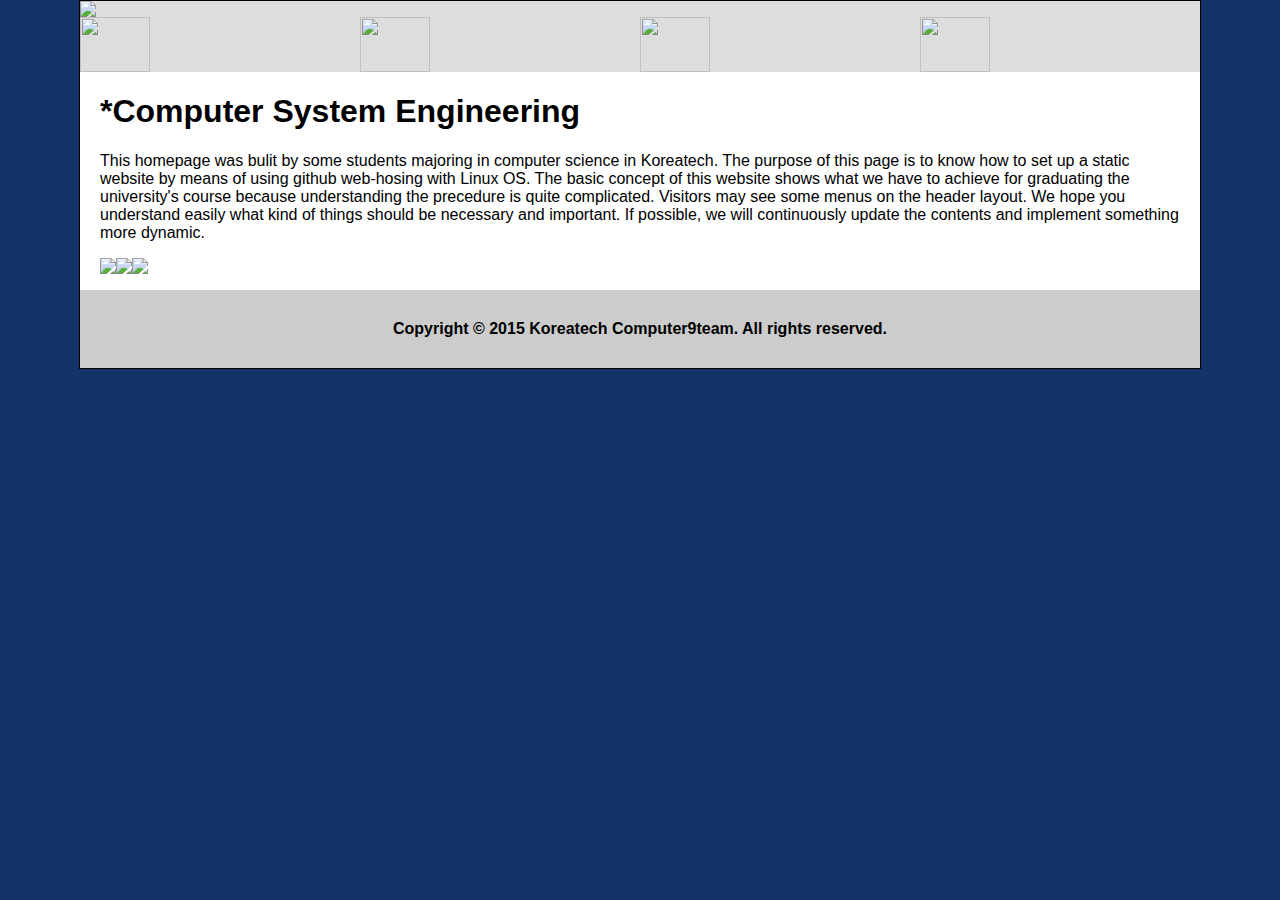
==== commit 30e5e1cc: "Update and rename test2.html to index.html" ====
--- a/index.html
+++ b/index.html
@@ -1,100 +1,75 @@
-<!doctype html>
-<html>
-  <head>
-    <meta charset="utf-8">
-    <meta http-equiv="X-UA-Compatible" content="chrome=1">
-    <title>9team by computer9team</title>
+<!DOCTYPE html PUBLIC "-//W3C//DTD XHTML 1.0 Transitional//EN" "http://www.w3.org/TR/xhtml1/DTD/xhtml1-transitional.dtd">
+<html xmlns="http://www.w3.org/1999/xhtml">
+<head>
+<meta http-equiv="Content-Type" content="text/html; charset=utf-8" />
+<!-- TemplateBeginEditable name="doctitle" -->
+<title>Untitled Document</title>
+<!-- TemplateEndEditable -->
+<!-- TemplateBeginEditable name="head" -->
+<!-- TemplateEndEditable -->
+<style type="text/css">
+<!--
+body {
+	font: 100% Verdana, Arial, Helvetica, sans-serif;
+	background: #113366;
+	margin: 0; /* it's good practice to zero the margin and padding of the body element to account for differing browser defaults */
+	padding: 0;
+	text-align: center; /* this centers the container in IE 5* browsers. The text is then set to the left aligned default in the #container selector */
+	color: #000000;
+}
 
-    <link rel="stylesheet" href="stylesheets/styles.css">
-    <link rel="stylesheet" href="stylesheets/github-dark.css">
-    <script src="javascripts/scale.fix.js"></script>
-    <meta name="viewport" content="width=device-width, initial-scale=1, user-scalable=no">
+/* Tips for Elastic layouts 
+1. Since the elastic layouts overall sizing is based on the user's default fonts size, they are more unpredictable. Used correctly, they are also more accessible for those that need larger fonts size since the line length remains proportionate.
+2. Sizing of divs in this layout are based on the 100% font size in the body element. If you decrease the text size overall by using a font-size: 80% on the body element or the #container, remember that the entire layout will downsize proportionately. You may want to increase the widths of the various divs to compensate for this.
+3. If font sizing is changed in differing amounts on each div instead of on the overall design (ie: #sidebar1 is given a 70% font size and #mainContent is given an 85% font size), this will proportionately change each of the divs overall size. You may want to adjust based on your final font sizing.
+*/
+.oneColElsCtrHdr #container {
+	width: 70em;  /* this width will create a container that will fit in an 800px browser window if text is left at browser default font sizes */
+	background: #FFFFFF;
+	margin: 0 auto; /* the auto margins (in conjunction with a width) center the page */
+	border: 1px solid #000000;
+	text-align: left; /* this overrides the text-align: center on the body element. */
+}
+.oneColElsCtrHdr #header { 
+	background: #DDDDDD; 
+	padding: 0 10px 10 0px;  /* this padding matches the left alignment of the elements in the divs that appear beneath it. If an image is used in the #header instead of text, you may want to remove the padding. */
+} 
+.oneColElsCtrHdr #header h1 {
+	margin: 0; /* zeroing the margin of the last element in the #header div will avoid margin collapse - an unexplainable space between divs. If the div has a border around it, this is not necessary as that also avoids the margin collapse */
+	padding: 10px 0; /* using padding instead of margin will allow you to keep the element away from the edges of the div */
+}
+.oneColElsCtrHdr #mainContent {
+	padding: 0 20px; /* remember that padding is the space inside the div box and margin is the space outside the div box */
+	background: #FFFFFF;
+}
+.oneColElsCtrHdr #footer { 
+	padding: 0 10px; /* this padding matches the left alignment of the elements in the divs that appear above it. */
+	background:#CCCCCC;
+} 
+.oneColElsCtrHdr #footer p {
+	margin: 0; /* zeroing the margins of the first element in the footer will avoid the possibility of margin collapse - a space between divs */
+	padding: 30px 0; /* padding on this element will create space, just as the the margin would have, without the margin collapse issue */
+}
+-->
+</style></head>
 
-    <!--[if lt IE 9]>
-    <script src="//html5shiv.googlecode.com/svn/trunk/html5.js"></script>
-    <![endif]-->
-  </head>
-  <body>
-    <div class="wrapper">
-      <header class="without-description">
-        <h1>9team</h1>
-        <p></p>
-        <p class="view"><a href="https://github.com/computer9team">View the Project on GitHub <small>computer9team</small></a></p>
-        <ul>
-          <li class="single"><a href="https://github.com/computer9team/computer9team.github.com">View On <strong>GitHub</strong></a></li>
-        </ul>
-      </header>
-      <section>
-        <h1>
-<a id="저희는졸업-요건에-대한-정보들을-제공합니다" class="anchor" href="#%EC%A0%80%ED%9D%AC%EB%8A%94%EC%A1%B8%EC%97%85-%EC%9A%94%EA%B1%B4%EC%97%90-%EB%8C%80%ED%95%9C-%EC%A0%95%EB%B3%B4%EB%93%A4%EC%9D%84-%EC%A0%9C%EA%B3%B5%ED%95%A9%EB%8B%88%EB%8B%A4" aria-hidden="true"><span class="octicon octicon-link"></span></a>저희는졸업 요건에 대한 정보들을 제공합니다</h1>
+<body class="oneColElsCtrHdr">
 
-<pre><code>$ Test
-$ Page
-$ End
-</code></pre>
-
-<p>저희가 제공하는 정보는 다음과 같습니다.</p>
-
-<h3>
-<a id="입학년도별-졸업요건" class="anchor" href="#%EC%9E%85%ED%95%99%EB%85%84%EB%8F%84%EB%B3%84-%EC%A1%B8%EC%97%85%EC%9A%94%EA%B1%B4" aria-hidden="true"><span class="octicon octicon-link"></span></a>입학년도별 졸업요건</h3>
-
-<h4></h4>
-
-<p><img src="https://github.com/computer9team/computer9team.github.com/blob/master/images/10.png?raw=true" alt="2010"></p>
-
-<hr>
-
-<h5>
-<a id="먼저-09이전과-10-학번은-학부가-변화된-시기로-졸업요건이-많이-복잡하다-09이전-학번은-10년도와-09년도-대학요람에-나와있는-과목들중-필수로-겹치는-과목들을-먼저-필수로-들어야된다-또한-이시기에-많은-과목들이-사라졌는데-이러한-과목들은-재이수가-불가능하므로-학점이-많이-낮다면-다른과목을-보충해서-듣는-것을-추천한다-나머지는-선택적으로-들으면-되는데-이때-졸업-점검표에-나와있는-과목들-또한-필수-이므로-교양을-선택할때-이러한-필수-과목을-고려하여-짜는-것이-중요한것-같다-각각의-필수-선택은-보통-필수-선택으로는-넘길수-있는데-예를들어-msc필수-msc선택-전공필수-전공선택-특이하게-교양과목의-경우-교양필수과목이-hrd과목이-되어-못듣는-경우가-발생되므로-이시기-학번들만-교양선택을-교양-필수로-바꿀수-있다고-한다" class="anchor" href="#%EB%A8%BC%EC%A0%80-09%EC%9D%B4%EC%A0%84%EA%B3%BC-10-%ED%95%99%EB%B2%88%EC%9D%80-%ED%95%99%EB%B6%80%EA%B0%80-%EB%B3%80%ED%99%94%EB%90%9C-%EC%8B%9C%EA%B8%B0%EB%A1%9C-%EC%A1%B8%EC%97%85%EC%9A%94%EA%B1%B4%EC%9D%B4-%EB%A7%8E%EC%9D%B4-%EB%B3%B5%EC%9E%A1%ED%95%98%EB%8B%A4-09%EC%9D%B4%EC%A0%84-%ED%95%99%EB%B2%88%EC%9D%80-10%EB%85%84%EB%8F%84%EC%99%80-09%EB%85%84%EB%8F%84-%EB%8C%80%ED%95%99%EC%9A%94%EB%9E%8C%EC%97%90-%EB%82%98%EC%99%80%EC%9E%88%EB%8A%94-%EA%B3%BC%EB%AA%A9%EB%93%A4%EC%A4%91-%ED%95%84%EC%88%98%EB%A1%9C-%EA%B2%B9%EC%B9%98%EB%8A%94-%EA%B3%BC%EB%AA%A9%EB%93%A4%EC%9D%84-%EB%A8%BC%EC%A0%80-%ED%95%84%EC%88%98%EB%A1%9C-%EB%93%A4%EC%96%B4%EC%95%BC%EB%90%9C%EB%8B%A4-%EB%98%90%ED%95%9C-%EC%9D%B4%EC%8B%9C%EA%B8%B0%EC%97%90-%EB%A7%8E%EC%9D%80-%EA%B3%BC%EB%AA%A9%EB%93%A4%EC%9D%B4-%EC%82%AC%EB%9D%BC%EC%A1%8C%EB%8A%94%EB%8D%B0-%EC%9D%B4%EB%9F%AC%ED%95%9C-%EA%B3%BC%EB%AA%A9%EB%93%A4%EC%9D%80-%EC%9E%AC%EC%9D%B4%EC%88%98%EA%B0%80-%EB%B6%88%EA%B0%80%EB%8A%A5%ED%95%98%EB%AF%80%EB%A1%9C-%ED%95%99%EC%A0%90%EC%9D%B4-%EB%A7%8E%EC%9D%B4-%EB%82%AE%EB%8B%A4%EB%A9%B4-%EB%8B%A4%EB%A5%B8%EA%B3%BC%EB%AA%A9%EC%9D%84-%EB%B3%B4%EC%B6%A9%ED%95%B4%EC%84%9C-%EB%93%A3%EB%8A%94-%EA%B2%83%EC%9D%84-%EC%B6%94%EC%B2%9C%ED%95%9C%EB%8B%A4-%EB%82%98%EB%A8%B8%EC%A7%80%EB%8A%94-%EC%84%A0%ED%83%9D%EC%A0%81%EC%9C%BC%EB%A1%9C-%EB%93%A4%EC%9C%BC%EB%A9%B4-%EB%90%98%EB%8A%94%EB%8D%B0-%EC%9D%B4%EB%95%8C-%EC%A1%B8%EC%97%85-%EC%A0%90%EA%B2%80%ED%91%9C%EC%97%90-%EB%82%98%EC%99%80%EC%9E%88%EB%8A%94-%EA%B3%BC%EB%AA%A9%EB%93%A4-%EB%98%90%ED%95%9C-%ED%95%84%EC%88%98-%EC%9D%B4%EB%AF%80%EB%A1%9C-%EA%B5%90%EC%96%91%EC%9D%84-%EC%84%A0%ED%83%9D%ED%95%A0%EB%95%8C-%EC%9D%B4%EB%9F%AC%ED%95%9C-%ED%95%84%EC%88%98-%EA%B3%BC%EB%AA%A9%EC%9D%84-%EA%B3%A0%EB%A0%A4%ED%95%98%EC%97%AC-%EC%A7%9C%EB%8A%94-%EA%B2%83%EC%9D%B4-%EC%A4%91%EC%9A%94%ED%95%9C%EA%B2%83-%EA%B0%99%EB%8B%A4-%EA%B0%81%EA%B0%81%EC%9D%98-%ED%95%84%EC%88%98-%EC%84%A0%ED%83%9D%EC%9D%80-%EB%B3%B4%ED%86%B5-%ED%95%84%EC%88%98-%EC%84%A0%ED%83%9D%EC%9C%BC%EB%A1%9C%EB%8A%94-%EB%84%98%EA%B8%B8%EC%88%98-%EC%9E%88%EB%8A%94%EB%8D%B0-%EC%98%88%EB%A5%BC%EB%93%A4%EC%96%B4-msc%ED%95%84%EC%88%98-msc%EC%84%A0%ED%83%9D-%EC%A0%84%EA%B3%B5%ED%95%84%EC%88%98-%EC%A0%84%EA%B3%B5%EC%84%A0%ED%83%9D-%ED%8A%B9%EC%9D%B4%ED%95%98%EA%B2%8C-%EA%B5%90%EC%96%91%EA%B3%BC%EB%AA%A9%EC%9D%98-%EA%B2%BD%EC%9A%B0-%EA%B5%90%EC%96%91%ED%95%84%EC%88%98%EA%B3%BC%EB%AA%A9%EC%9D%B4-hrd%EA%B3%BC%EB%AA%A9%EC%9D%B4-%EB%90%98%EC%96%B4-%EB%AA%BB%EB%93%A3%EB%8A%94-%EA%B2%BD%EC%9A%B0%EA%B0%80-%EB%B0%9C%EC%83%9D%EB%90%98%EB%AF%80%EB%A1%9C-%EC%9D%B4%EC%8B%9C%EA%B8%B0-%ED%95%99%EB%B2%88%EB%93%A4%EB%A7%8C-%EA%B5%90%EC%96%91%EC%84%A0%ED%83%9D%EC%9D%84-%EA%B5%90%EC%96%91-%ED%95%84%EC%88%98%EB%A1%9C-%EB%B0%94%EA%BF%80%EC%88%98-%EC%9E%88%EB%8B%A4%EA%B3%A0-%ED%95%9C%EB%8B%A4" aria-hidden="true"><span class="octicon octicon-link"></span></a>먼저 09이전과 10 학번은 학부가 변화된 시기로 졸업요건이 많이 복잡하다. 09이전 학번은 10년도와 09년도 대학요람에 나와있는 과목들중 '필수로 겹치는 과목들을 먼저 필수로 들어야된다. 또한 이시기에 많은 과목들이 사라졌는데 이러한 과목들은 재이수가 불가능하므로 학점이 많이 낮다면 다른과목을 보충해서 듣는 것을 추천한다. 나머지는 선택적으로 들으면 되는데 이때 졸업 점검표에 나와있는 과목들 또한 필수 이므로 교양을 선택할때 이러한 필수 과목을 고려하여 짜는 것이 중요한것 같다. 각각의 필수 선택은 보통 필수-&gt;선택으로는 넘길수 있는데 (예를들어 msc필수-&gt;msc선택 전공필수-&gt;전공선택) 특이하게 교양과목의 경우 교양필수과목이 HRD과목이 되어 못듣는 경우가 발생되므로 이시기 학번들만 교양선택을 교양 필수로 바꿀수 있다고 한다.</h5>
-
-<hr>
-
-<h4></h4>
-
-<p><img src="https://raw.githubusercontent.com/computer9team/computer9team.github.com/45f0625c6c6ce0dff1cbcead1c9c6df45d2db07f/images/10%7E12.png" alt="2012"></p>
-
-<hr>
-
-<h5>
-<a id="1012-학번의-경우--c1-c2-과목이-전공이므로-msc-과목에-신경을-써야된다-특히-미방이-필수이며-msc-과목들은-1학기와-2학기에-열리는게-다른게-상당히있으므로-꼭-신경-써서-먼저-채우는-것을-추천한다-사실-c1-c2-과목을-msc로-변경이-가능-하지만-나와있는-커리큘럼을-맞추는-것이-편하고-또한-우리과의-경우-전공과목-개설이-시간대가-겹치는-경우가-많아-전공-과목-또한-무조건-들으려고-해서-들을-수가-없는-경우가-많으므로-잘-생각-해서-졸업요건을-채워야-된다" class="anchor" href="#1012-%ED%95%99%EB%B2%88%EC%9D%98-%EA%B2%BD%EC%9A%B0--c1-c2-%EA%B3%BC%EB%AA%A9%EC%9D%B4-%EC%A0%84%EA%B3%B5%EC%9D%B4%EB%AF%80%EB%A1%9C-msc-%EA%B3%BC%EB%AA%A9%EC%97%90-%EC%8B%A0%EA%B2%BD%EC%9D%84-%EC%8D%A8%EC%95%BC%EB%90%9C%EB%8B%A4-%ED%8A%B9%ED%9E%88-%EB%AF%B8%EB%B0%A9%EC%9D%B4-%ED%95%84%EC%88%98%EC%9D%B4%EB%A9%B0-msc-%EA%B3%BC%EB%AA%A9%EB%93%A4%EC%9D%80-1%ED%95%99%EA%B8%B0%EC%99%80-2%ED%95%99%EA%B8%B0%EC%97%90-%EC%97%B4%EB%A6%AC%EB%8A%94%EA%B2%8C-%EB%8B%A4%EB%A5%B8%EA%B2%8C-%EC%83%81%EB%8B%B9%ED%9E%88%EC%9E%88%EC%9C%BC%EB%AF%80%EB%A1%9C-%EA%BC%AD-%EC%8B%A0%EA%B2%BD-%EC%8D%A8%EC%84%9C-%EB%A8%BC%EC%A0%80-%EC%B1%84%EC%9A%B0%EB%8A%94-%EA%B2%83%EC%9D%84-%EC%B6%94%EC%B2%9C%ED%95%9C%EB%8B%A4-%EC%82%AC%EC%8B%A4-c1-c2-%EA%B3%BC%EB%AA%A9%EC%9D%84-msc%EB%A1%9C-%EB%B3%80%EA%B2%BD%EC%9D%B4-%EA%B0%80%EB%8A%A5-%ED%95%98%EC%A7%80%EB%A7%8C-%EB%82%98%EC%99%80%EC%9E%88%EB%8A%94-%EC%BB%A4%EB%A6%AC%ED%81%98%EB%9F%BC%EC%9D%84-%EB%A7%9E%EC%B6%94%EB%8A%94-%EA%B2%83%EC%9D%B4-%ED%8E%B8%ED%95%98%EA%B3%A0-%EB%98%90%ED%95%9C-%EC%9A%B0%EB%A6%AC%EA%B3%BC%EC%9D%98-%EA%B2%BD%EC%9A%B0-%EC%A0%84%EA%B3%B5%EA%B3%BC%EB%AA%A9-%EA%B0%9C%EC%84%A4%EC%9D%B4-%EC%8B%9C%EA%B0%84%EB%8C%80%EA%B0%80-%EA%B2%B9%EC%B9%98%EB%8A%94-%EA%B2%BD%EC%9A%B0%EA%B0%80-%EB%A7%8E%EC%95%84-%EC%A0%84%EA%B3%B5-%EA%B3%BC%EB%AA%A9-%EB%98%90%ED%95%9C-%EB%AC%B4%EC%A1%B0%EA%B1%B4-%EB%93%A4%EC%9C%BC%EB%A0%A4%EA%B3%A0-%ED%95%B4%EC%84%9C-%EB%93%A4%EC%9D%84-%EC%88%98%EA%B0%80-%EC%97%86%EB%8A%94-%EA%B2%BD%EC%9A%B0%EA%B0%80-%EB%A7%8E%EC%9C%BC%EB%AF%80%EB%A1%9C-%EC%9E%98-%EC%83%9D%EA%B0%81-%ED%95%B4%EC%84%9C-%EC%A1%B8%EC%97%85%EC%9A%94%EA%B1%B4%EC%9D%84-%EC%B1%84%EC%9B%8C%EC%95%BC-%EB%90%9C%EB%8B%A4" aria-hidden="true"><span class="octicon octicon-link"></span></a>10~12 학번의 경우  c1 c2 과목이 전공이므로 msc 과목에 신경을 써야된다. 특히 미방이 필수이며 msc 과목들은 1학기와 2학기에 열리는게 다른게 상당히있으므로 꼭 신경 써서 먼저 채우는 것을 추천한다. 사실 c1 c2 과목을 msc로 변경이 가능 하지만 나와있는 커리큘럼을 맞추는 것이 편하고 또한 우리과의 경우 전공과목 개설이 시간대가 겹치는 경우가 많아 전공 과목 또한 무조건 들으려고 해서 들을 수가 없는 경우가 많으므로 잘 생각 해서 졸업요건을 채워야 된다.</h5>
-
-<hr>
-
-<h4></h4>
-
-<p><img src="https://raw.githubusercontent.com/computer9team/computer9team.github.com/45f0625c6c6ce0dff1cbcead1c9c6df45d2db07f/images/13.png" alt="2013"></p>
-
-<h4></h4>
-
-<p><img src="https://raw.githubusercontent.com/computer9team/computer9team.github.com/45f0625c6c6ce0dff1cbcead1c9c6df45d2db07f/images/14.png" alt="2014"></p>
-
-<hr>
-
-<h5>
-<a id="13학번과-14학번의-경우-c1-c2-과목이-다시-msc과목이-되었고-상대적으로-전공이-많아-졌다-다른점은-기술과사회경영-과목과-문명과-역사-또한-우리가-듣고있는-컴퓨터-시스템-기초-설계-과목과-알고리즘의-유-무이다-하지만-전공이-76학점을-채워야-하며-위에서-언급했듯이-전공과목-자체가-겹치는-시간대가-많으므로-가장-먼저-고려해서-시간표를-전공에-맞춘-후-나머지-교양과-msc-과목을-선택하는-것이-좋다" class="anchor" href="#13%ED%95%99%EB%B2%88%EA%B3%BC-14%ED%95%99%EB%B2%88%EC%9D%98-%EA%B2%BD%EC%9A%B0-c1-c2-%EA%B3%BC%EB%AA%A9%EC%9D%B4-%EB%8B%A4%EC%8B%9C-msc%EA%B3%BC%EB%AA%A9%EC%9D%B4-%EB%90%98%EC%97%88%EA%B3%A0-%EC%83%81%EB%8C%80%EC%A0%81%EC%9C%BC%EB%A1%9C-%EC%A0%84%EA%B3%B5%EC%9D%B4-%EB%A7%8E%EC%95%84-%EC%A1%8C%EB%8B%A4-%EB%8B%A4%EB%A5%B8%EC%A0%90%EC%9D%80-%EA%B8%B0%EC%88%A0%EA%B3%BC%EC%82%AC%ED%9A%8C%EA%B2%BD%EC%98%81-%EA%B3%BC%EB%AA%A9%EA%B3%BC-%EB%AC%B8%EB%AA%85%EA%B3%BC-%EC%97%AD%EC%82%AC-%EB%98%90%ED%95%9C-%EC%9A%B0%EB%A6%AC%EA%B0%80-%EB%93%A3%EA%B3%A0%EC%9E%88%EB%8A%94-%EC%BB%B4%ED%93%A8%ED%84%B0-%EC%8B%9C%EC%8A%A4%ED%85%9C-%EA%B8%B0%EC%B4%88-%EC%84%A4%EA%B3%84-%EA%B3%BC%EB%AA%A9%EA%B3%BC-%EC%95%8C%EA%B3%A0%EB%A6%AC%EC%A6%98%EC%9D%98-%EC%9C%A0-%EB%AC%B4%EC%9D%B4%EB%8B%A4-%ED%95%98%EC%A7%80%EB%A7%8C-%EC%A0%84%EA%B3%B5%EC%9D%B4-76%ED%95%99%EC%A0%90%EC%9D%84-%EC%B1%84%EC%9B%8C%EC%95%BC-%ED%95%98%EB%A9%B0-%EC%9C%84%EC%97%90%EC%84%9C-%EC%96%B8%EA%B8%89%ED%96%88%EB%93%AF%EC%9D%B4-%EC%A0%84%EA%B3%B5%EA%B3%BC%EB%AA%A9-%EC%9E%90%EC%B2%B4%EA%B0%80-%EA%B2%B9%EC%B9%98%EB%8A%94-%EC%8B%9C%EA%B0%84%EB%8C%80%EA%B0%80-%EB%A7%8E%EC%9C%BC%EB%AF%80%EB%A1%9C-%EA%B0%80%EC%9E%A5-%EB%A8%BC%EC%A0%80-%EA%B3%A0%EB%A0%A4%ED%95%B4%EC%84%9C-%EC%8B%9C%EA%B0%84%ED%91%9C%EB%A5%BC-%EC%A0%84%EA%B3%B5%EC%97%90-%EB%A7%9E%EC%B6%98-%ED%9B%84-%EB%82%98%EB%A8%B8%EC%A7%80-%EA%B5%90%EC%96%91%EA%B3%BC-msc-%EA%B3%BC%EB%AA%A9%EC%9D%84-%EC%84%A0%ED%83%9D%ED%95%98%EB%8A%94-%EA%B2%83%EC%9D%B4-%EC%A2%8B%EB%8B%A4" aria-hidden="true"><span class="octicon octicon-link"></span></a>13학번과 14학번의 경우 c1 c2 과목이 다시 msc과목이 되었고 상대적으로 전공이 많아 졌다. 다른점은 기술과사회/경영 과목과 문명과 역사 또한 우리가 듣고있는 컴퓨터 시스템 기초 설계 과목과 알고리즘의 유-무이다. 하지만 전공이 76학점을 채워야 하며 위에서 언급했듯이 전공과목 자체가 겹치는 시간대가 많으므로 가장 먼저 고려해서 시간표를 전공에 맞춘 후 나머지 교양과 msc 과목을 선택하는 것이 좋다.</h5>
-
-<hr>
-
-<h3>
-<a id="외국어-실력-향상을-위한-정보" class="anchor" href="#%EC%99%B8%EA%B5%AD%EC%96%B4-%EC%8B%A4%EB%A0%A5-%ED%96%A5%EC%83%81%EC%9D%84-%EC%9C%84%ED%95%9C-%EC%A0%95%EB%B3%B4" aria-hidden="true"><span class="octicon octicon-link"></span></a>외국어 실력 향상을 위한 정보</h3>
-
-<p>토익에 대한 다양한 정보를 제공합니다</p>
-
-<h3>
-<a id="학교-생활에-도움이-되는-몇몇-정보들" class="anchor" href="#%ED%95%99%EA%B5%90-%EC%83%9D%ED%99%9C%EC%97%90-%EB%8F%84%EC%9B%80%EC%9D%B4-%EB%90%98%EB%8A%94-%EB%AA%87%EB%AA%87-%EC%A0%95%EB%B3%B4%EB%93%A4" aria-hidden="true"><span class="octicon octicon-link"></span></a>학교 생활에 도움이 되는 몇몇 정보들</h3>
-
-<p>수강신청 시 해당 학기를 편하게 만들어줄 과목들을 소개합니다</p>
-
-<h3>
-<a id="그리고-추가적인-정보" class="anchor" href="#%EA%B7%B8%EB%A6%AC%EA%B3%A0-%EC%B6%94%EA%B0%80%EC%A0%81%EC%9D%B8-%EC%A0%95%EB%B3%B4" aria-hidden="true"><span class="octicon octicon-link"></span></a>그리고 추가적인 정보</h3>
-
-<p>기타 많은 정보들은 추후에.</p>
-      </section>
-    </div>
-    <footer>
-      <p>Hosted on GitHub Pages &mdash; Theme by <a href="https://github.com/orderedlist">orderedlist</a></p>
-    </footer>
-    <!--[if !IE]><script>fixScale(document);</script><![endif]-->
-    
-  </body>
+<div id="container">
+  <div id="header">
+    <img src="img2/logo.jpg" width="100%" style="max-width: 100%; height:auto;" /><br /><img src="img2/home.jpg" width="25%" height="55" /><img src="img2/course.jpg" width="25%" height="55" /><img src="img2/Englsih.jpg" width="25%" height="55" /><img src="img2/certificate.jpg" width="25%" height="55" /><br />
+    <!-- end #header -->
+  </div>
+  <div id="mainContent">
+    <h1>*Computer System Engineering</h1>
+    <p> This homepage was bulit by some students majoring in computer science in Koreatech. The purpose of this page is to know how to set up a static website by means of using github web-hosing with Linux OS. The basic concept of this website shows what we have to achieve for graduating the university's course because understanding the precedure is quite complicated. Visitors may see some menus on the header layout. We hope you understand easily what kind of things should be necessary and important. If possible, we will continuously update the contents and implement something more dynamic. 
+      <!-- end #mainContent -->
+    </p>
+    <p><img src="img2/main1.jpg" width="33%" height="auto" /><img src="img2/main2.jpg" width="33%" height="auto" /><img src="img2/main3.jpg" width="33%" height="auto" /></p>
+  </div>
+  <div id="footer">
+    <p align="center"><strong>Copyright © 2015 Koreatech Computer9team. All rights reserved.</strong></p>
+  <!-- end #footer --></div>
+<!-- end #container --></div>
+</body>
 </html>
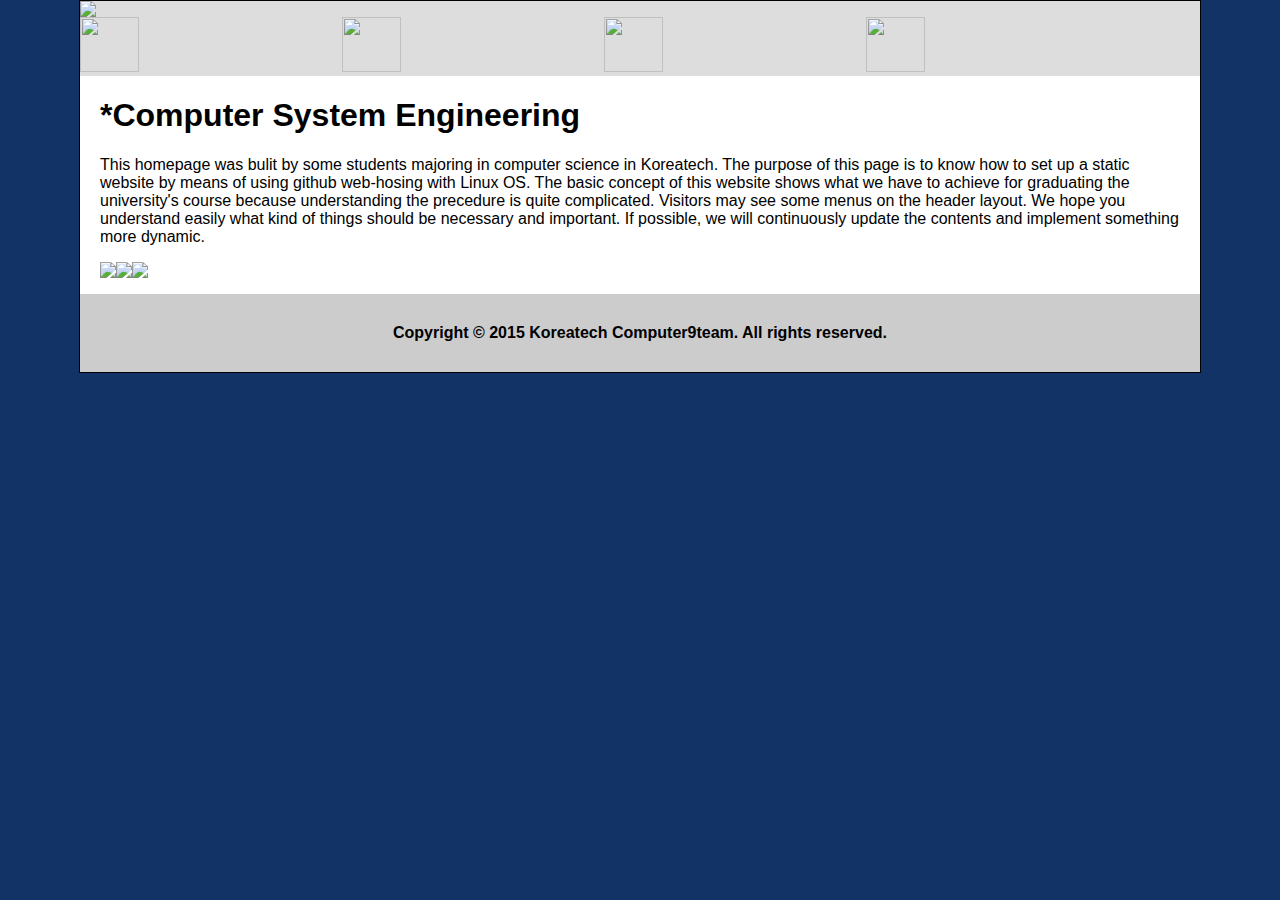
==== commit 628f8aec: "Update index.html" ====
--- a/index.html
+++ b/index.html
@@ -57,7 +57,11 @@
 
 <div id="container">
   <div id="header">
-    <img src="img2/logo.jpg" width="100%" style="max-width: 100%; height:auto;" /><br /><img src="img2/home.jpg" width="25%" height="55" /><img src="img2/course.jpg" width="25%" height="55" /><img src="img2/Englsih.jpg" width="25%" height="55" /><img src="img2/certificate.jpg" width="25%" height="55" /><br />
+    <img src="img2/logo.jpg" width="100%" style="max-width: 100%; height:auto;" /><br />
+    <a href="index.html"><img src="img2/home.jpg" width="23%" height="55" /></a>
+    <a href="course.html"><img src="img2/course.jpg" width="23%" height="55" /></a>
+    <a href="english.html"><img src="img2/Englsih.jpg" width="23%" height="55" /></a>
+    <a href="certificate.html"><img src="img2/certificate.jpg" width="23%" height="55" /></a><br />
     <!-- end #header -->
   </div>
   <div id="mainContent">
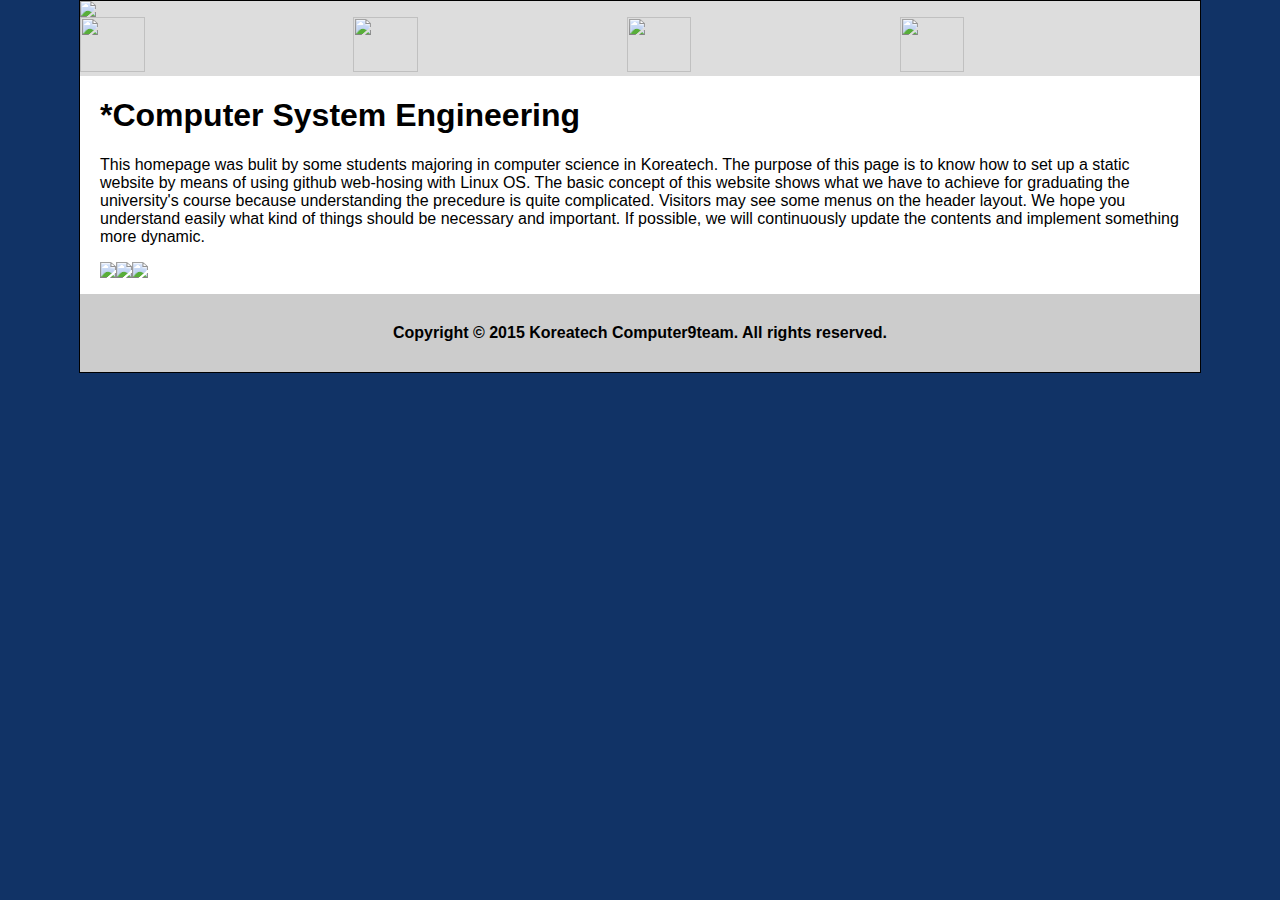
==== commit 69caa701: "Index" ====
--- a/index.html
+++ b/index.html
@@ -3,7 +3,7 @@
 <head>
 <meta http-equiv="Content-Type" content="text/html; charset=utf-8" />
 <!-- TemplateBeginEditable name="doctitle" -->
-<title>Untitled Document</title>
+<title>Koreatech 9 Team</title>
 <!-- TemplateEndEditable -->
 <!-- TemplateBeginEditable name="head" -->
 <!-- TemplateEndEditable -->
@@ -58,10 +58,10 @@
 <div id="container">
   <div id="header">
     <img src="img2/logo.jpg" width="100%" style="max-width: 100%; height:auto;" /><br />
-    <a href="index.html"><img src="img2/home.jpg" width="23%" height="55" /></a>
-    <a href="course.html"><img src="img2/course.jpg" width="23%" height="55" /></a>
-    <a href="english.html"><img src="img2/Englsih.jpg" width="23%" height="55" /></a>
-    <a href="certificate.html"><img src="img2/certificate.jpg" width="23%" height="55" /></a><br />
+    <a href="index.html"><img src="img2/home.jpg" width="24%" height="55" /></a>
+    <a href="course.html"><img src="img2/course.jpg" width="24%" height="55" /></a>
+    <a href="english.html"><img src="img2/Englsih.jpg" width="24%" height="55" /></a>
+    <a href="certificate.html"><img src="img2/certificate.jpg" width="24%" height="55" /></a><br />
     <!-- end #header -->
   </div>
   <div id="mainContent">
